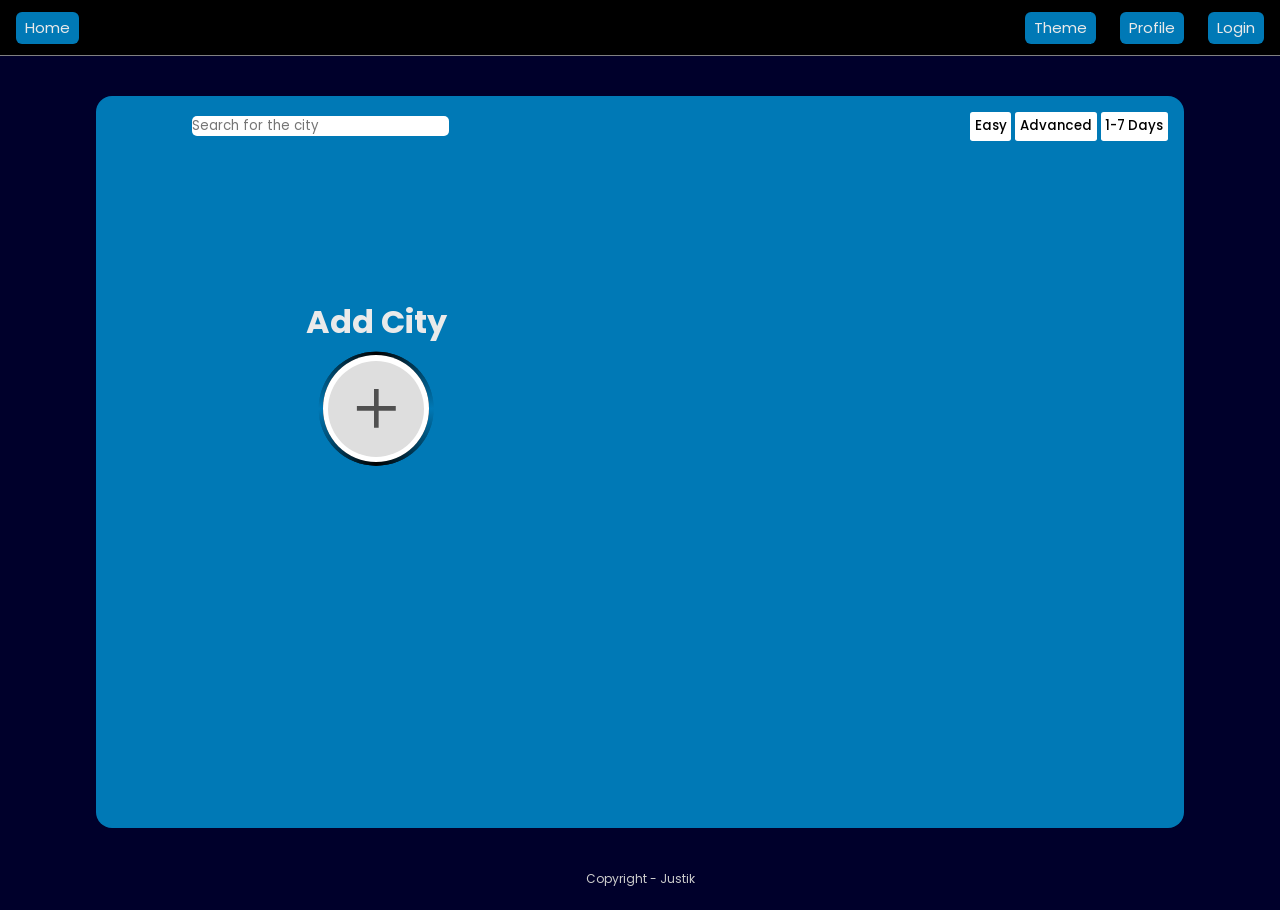
==== frontend/index.html @ 7a66afa0 "feat: Finished WebApp logic - style: Changed design of 1-7 days mode - refactor: Rename js related c" ====
<!DOCTYPE html>
<html lang="en">
<head>
    <meta charset="UTF-8">
    <meta name="viewport" content="width=device-width, initial-scale=1.0">
    <title>Home | Weather App</title>
    <link rel="icon" href="images/weather-icon.png">
    <link rel="stylesheet" href="style.css">
    <script src="app.js" defer></script>
    <script src="weather.js" defer></script>
</head>
<body class="light-theme">
    <header>
        <nav>
            <ul>
                <li class="home-li"><a href="index.html">Home</a></li>
                <div class="theme-change-block">
                    <ul class="theme-list">
                        <div class="theme" id="lightTheme"><span class="light-theme-span"></span></div>
                        <div class="theme" id="darkTheme"><span class="dark-theme-span"></span></div>
                        <div class="theme" id="blackOrangeTheme"><span class="black-orange-theme-span"></span></div>
                    </ul>
                    <li class="theme-li">Theme</li>
                </div>
                <li class="theme-li-2">Theme</li>
                <li><a href="profile.html">Profile</a></li>
                <li><a href="login.html">Login</a></li>
            </ul>
        </nav>
    </header>
    <main>
        <div class="weather-background">
            <div class="change-mode">
                <button class="change-mode-button" id="easy-mode-button">Easy</button>
                <button class="change-mode-button" id="advanced-mode-button">Advanced</button>
                <button class="change-mode-button" id="days-mode-button">1-7 Days</button>
            </div>
            <div class="search-bar">
                <input type="search" placeholder="Search for the city">
            </div>
            <div class="weather-project">
                <div class="weather" id="weather-1">
                    <h1 class="weather-h1 h1-1" id="h1-1"></h1>
                    <button class="btn add-btn btn-1"><svg xmlns="http://www.w3.org/2000/svg" height="40px" viewBox="0 -960 960 960" width="40px" fill="#434343"><path d="M446.67-446.67H200v-66.66h246.67V-760h66.66v246.67H760v66.66H513.33V-200h-66.66v-246.67Z"/></svg></button>
                    <div class="weather-details-1 wd-1">
                        <p class="current-time current-time-1"></p>
                        <div class="details">
                            <div class="temp-rn">
                                <p class="temp-rn-p temp-rn-p-1"></p>
                            </div>
                            <div class="more-info">
                                <p class="about-rn about-rn-1"></p>
                                <p class="about-feels about-feels-1"></p>
                            </div>
                        </div>
                    </div>
                    <div class="weather-details-2">
                        <div class="details-2-more">
                            <span><svg xmlns="http://www.w3.org/2000/svg" height="24px" viewBox="0 -960 960 960" width="24px" fill="#434343"><path d="M460-160q-50 0-85-35t-35-85h80q0 17 11.5 28.5T460-240q17 0 28.5-11.5T500-280q0-17-11.5-28.5T460-320H80v-80h380q50 0 85 35t35 85q0 50-35 85t-85 35ZM80-560v-80h540q26 0 43-17t17-43q0-26-17-43t-43-17q-26 0-43 17t-17 43h-80q0-59 40.5-99.5T620-840q59 0 99.5 40.5T760-700q0 59-40.5 99.5T620-560H80Zm660 320v-80q26 0 43-17t17-43q0-26-17-43t-43-17H80v-80h660q59 0 99.5 40.5T880-380q0 59-40.5 99.5T740-240Z"/></svg> Wind</span>
                            <p class="wind-1"></p>
                        </div>
                        <div class="details-2-more">
                            <span><svg xmlns="http://www.w3.org/2000/svg" height="24px" viewBox="0 -960 960 960" width="24px" fill="#434343"><path d="M480-100q-133 0-226.5-92T160-416q0-63 24.5-120.5T254-638l226-222 226 222q45 44 69.5 101.5T800-416q0 132-93.5 224T480-100Zm170-148.5Q720-317 720-416q0-47-18-89.5T650-580L480-748 310-580q-34 32-52 74.5T240-416q0 99 70 167.5T480-180q100 0 170-68.5Z"/></svg> Humidity</span>
                            <p class="humidity-1"></p>
                        </div>
                        <div class="details-2-more">
                            <span><svg xmlns="http://www.w3.org/2000/svg" height="24px" viewBox="0 -960 960 960" width="24px" fill="#434343"><path d="M607.5-372.5Q660-425 660-500t-52.5-127.5Q555-680 480-680t-127.5 52.5Q300-575 300-500t52.5 127.5Q405-320 480-320t127.5-52.5Zm-204-51Q372-455 372-500t31.5-76.5Q435-608 480-608t76.5 31.5Q588-545 588-500t-31.5 76.5Q525-392 480-392t-76.5-31.5ZM214-281.5Q94-363 40-500q54-137 174-218.5T480-800q146 0 266 81.5T920-500q-54 137-174 218.5T480-200q-146 0-266-81.5ZM480-500Zm207.5 160.5Q782-399 832-500q-50-101-144.5-160.5T480-720q-113 0-207.5 59.5T128-500q50 101 144.5 160.5T480-280q113 0 207.5-59.5Z"/></svg> Visibility</span>
                            <p class="visibility-1"></p>
                        </div>
                        <div class="details-2-more">
                            <span><svg xmlns="http://www.w3.org/2000/svg" height="24px" viewBox="0 -960 960 960" width="24px" fill="#434343"><path d="M160-400v-80h640v80H160Zm0-120v-80h640v80H160ZM440-80v-128l-64 64-56-56 160-160 160 160-56 56-64-62v126h-80Zm40-560L320-800l56-56 64 64v-128h80v128l64-64 56 56-160 160Z"/></svg> Pressure</span>
                            <p class="pressure-1"></p>
                        </div>
                        <div class="details-2-more">
                            <span><svg xmlns="http://www.w3.org/2000/svg" height="24px" viewBox="0 -960 960 960" width="24px" fill="#434343"><path d="M440-800v-120h80v120h-80Zm0 760v-120h80v120h-80Zm360-400v-80h120v80H800Zm-760 0v-80h120v80H40Zm708-252-56-56 70-72 58 58-72 70ZM198-140l-58-58 72-70 56 56-70 72Zm564 0-70-72 56-56 72 70-58 58ZM212-692l-72-70 58-58 70 72-56 56Zm98 382q-70-70-70-170t70-170q70-70 170-70t170 70q70 70 70 170t-70 170q-70 70-170 70t-170-70Zm283.5-56.5Q640-413 640-480t-46.5-113.5Q547-640 480-640t-113.5 46.5Q320-547 320-480t46.5 113.5Q413-320 480-320t113.5-46.5ZM480-480Z"/></svg> UV Index</span>
                            <p class="uv-1"></p>
                        </div>
                        <div class="details-2-more">
                            <span><svg xmlns="http://www.w3.org/2000/svg" height="24px" viewBox="0 -960 960 960" width="24px" fill="#434343"><path d="M480-100q-133 0-226.5-92T160-416q0-63 24.5-120.5T254-638l226-222 226 222q45 44 69.5 101.5T800-416q0 132-93.5 224T480-100Zm170-148.5Q720-317 720-416q0-47-18-89.5T650-580L480-748 310-580q-34 32-52 74.5T240-416q0 99 70 167.5T480-180q100 0 170-68.5Z"/></svg> Dew Point</span>
                            <p class="dp-1"></p>
                        </div>
                    </div>
                </div>
                <div class="weather" id="weather-2">
                    <h1 class="weather-h1 h1-2" id="h1-2"></h1>
                    <button class="btn add-btn btn-2"><svg xmlns="http://www.w3.org/2000/svg" height="40px" viewBox="0 -960 960 960" width="40px" fill="#434343"><path d="M446.67-446.67H200v-66.66h246.67V-760h66.66v246.67H760v66.66H513.33V-200h-66.66v-246.67Z"/></svg></button>
                    <div class="weather-details-1 wd-2">
                        <p class="current-time current-time-2"></p>
                        <div class="details">
                            <div class="temp-rn">
                                <p class="temp-rn-p temp-rn-p-2"></p>
                            </div>
                            <div class="more-info">
                                <p class="about-rn about-rn-2"></p>
                                <p class="about-feels about-feels-2"></p>
                            </div>
                        </div>
                    </div>
                    <div class="weather-details-2">
                        <div class="details-2-more">
                            <span><svg xmlns="http://www.w3.org/2000/svg" height="24px" viewBox="0 -960 960 960" width="24px" fill="#434343"><path d="M460-160q-50 0-85-35t-35-85h80q0 17 11.5 28.5T460-240q17 0 28.5-11.5T500-280q0-17-11.5-28.5T460-320H80v-80h380q50 0 85 35t35 85q0 50-35 85t-85 35ZM80-560v-80h540q26 0 43-17t17-43q0-26-17-43t-43-17q-26 0-43 17t-17 43h-80q0-59 40.5-99.5T620-840q59 0 99.5 40.5T760-700q0 59-40.5 99.5T620-560H80Zm660 320v-80q26 0 43-17t17-43q0-26-17-43t-43-17H80v-80h660q59 0 99.5 40.5T880-380q0 59-40.5 99.5T740-240Z"/></svg> Wind</span>
                            <p class="wind-2"></p>
                        </div>
                        <div class="details-2-more">
                            <span><svg xmlns="http://www.w3.org/2000/svg" height="24px" viewBox="0 -960 960 960" width="24px" fill="#434343"><path d="M480-100q-133 0-226.5-92T160-416q0-63 24.5-120.5T254-638l226-222 226 222q45 44 69.5 101.5T800-416q0 132-93.5 224T480-100Zm170-148.5Q720-317 720-416q0-47-18-89.5T650-580L480-748 310-580q-34 32-52 74.5T240-416q0 99 70 167.5T480-180q100 0 170-68.5Z"/></svg> Humidity</span>
                            <p class="humidity-2"></p>
                        </div>
                        <div class="details-2-more">
                            <span><svg xmlns="http://www.w3.org/2000/svg" height="24px" viewBox="0 -960 960 960" width="24px" fill="#434343"><path d="M607.5-372.5Q660-425 660-500t-52.5-127.5Q555-680 480-680t-127.5 52.5Q300-575 300-500t52.5 127.5Q405-320 480-320t127.5-52.5Zm-204-51Q372-455 372-500t31.5-76.5Q435-608 480-608t76.5 31.5Q588-545 588-500t-31.5 76.5Q525-392 480-392t-76.5-31.5ZM214-281.5Q94-363 40-500q54-137 174-218.5T480-800q146 0 266 81.5T920-500q-54 137-174 218.5T480-200q-146 0-266-81.5ZM480-500Zm207.5 160.5Q782-399 832-500q-50-101-144.5-160.5T480-720q-113 0-207.5 59.5T128-500q50 101 144.5 160.5T480-280q113 0 207.5-59.5Z"/></svg> Visibility</span>
                            <p class="visibility-2"></p>
                        </div>
                        <div class="details-2-more">
                            <span><svg xmlns="http://www.w3.org/2000/svg" height="24px" viewBox="0 -960 960 960" width="24px" fill="#434343"><path d="M160-400v-80h640v80H160Zm0-120v-80h640v80H160ZM440-80v-128l-64 64-56-56 160-160 160 160-56 56-64-62v126h-80Zm40-560L320-800l56-56 64 64v-128h80v128l64-64 56 56-160 160Z"/></svg> Pressure</span>
                            <p class="pressure-2"></p>
                        </div>
                        <div class="details-2-more">
                            <span><svg xmlns="http://www.w3.org/2000/svg" height="24px" viewBox="0 -960 960 960" width="24px" fill="#434343"><path d="M440-800v-120h80v120h-80Zm0 760v-120h80v120h-80Zm360-400v-80h120v80H800Zm-760 0v-80h120v80H40Zm708-252-56-56 70-72 58 58-72 70ZM198-140l-58-58 72-70 56 56-70 72Zm564 0-70-72 56-56 72 70-58 58ZM212-692l-72-70 58-58 70 72-56 56Zm98 382q-70-70-70-170t70-170q70-70 170-70t170 70q70 70 70 170t-70 170q-70 70-170 70t-170-70Zm283.5-56.5Q640-413 640-480t-46.5-113.5Q547-640 480-640t-113.5 46.5Q320-547 320-480t46.5 113.5Q413-320 480-320t113.5-46.5ZM480-480Z"/></svg> UV Index</span>
                            <p class="uv-2"></p>
                        </div>
                        <div class="details-2-more">
                            <span><svg xmlns="http://www.w3.org/2000/svg" height="24px" viewBox="0 -960 960 960" width="24px" fill="#434343"><path d="M480-100q-133 0-226.5-92T160-416q0-63 24.5-120.5T254-638l226-222 226 222q45 44 69.5 101.5T800-416q0 132-93.5 224T480-100Zm170-148.5Q720-317 720-416q0-47-18-89.5T650-580L480-748 310-580q-34 32-52 74.5T240-416q0 99 70 167.5T480-180q100 0 170-68.5Z"/></svg> Dew Point</span>
                            <p  class="dp-2"></p>
                        </div>
                    </div>
                </div>
                <div class="weather" id="weather-3">
                    <h1 class="weather-h1 h1-3" id="h1-3"></h1>
                    <button class="btn add-btn btn-3"><svg xmlns="http://www.w3.org/2000/svg" height="40px" viewBox="0 -960 960 960" width="40px" fill="#434343"><path d="M446.67-446.67H200v-66.66h246.67V-760h66.66v246.67H760v66.66H513.33V-200h-66.66v-246.67Z"/></svg></button>
                    <div class="weather-details-1 wd-3">
                        <p class="current-time current-time-3"></p>
                        <div class="details">
                            <div class="temp-rn">
                                <p class="temp-rn-p temp-rn-p-3"></p>
                            </div>
                            <div class="more-info">
                                <p class="about-rn about-rn-3"></p>
                                <p class="about-feels about-feels-3"></p>
                            </div>
                        </div>
                    </div>
                    <div class="weather-details-2">
                        <div class="details-2-more">
                            <span><svg xmlns="http://www.w3.org/2000/svg" height="24px" viewBox="0 -960 960 960" width="24px" fill="#434343"><path d="M460-160q-50 0-85-35t-35-85h80q0 17 11.5 28.5T460-240q17 0 28.5-11.5T500-280q0-17-11.5-28.5T460-320H80v-80h380q50 0 85 35t35 85q0 50-35 85t-85 35ZM80-560v-80h540q26 0 43-17t17-43q0-26-17-43t-43-17q-26 0-43 17t-17 43h-80q0-59 40.5-99.5T620-840q59 0 99.5 40.5T760-700q0 59-40.5 99.5T620-560H80Zm660 320v-80q26 0 43-17t17-43q0-26-17-43t-43-17H80v-80h660q59 0 99.5 40.5T880-380q0 59-40.5 99.5T740-240Z"/></svg> Wind</span>
                            <p class="wind-3"></p>
                        </div>
                        <div class="details-2-more">
                            <span><svg xmlns="http://www.w3.org/2000/svg" height="24px" viewBox="0 -960 960 960" width="24px" fill="#434343"><path d="M480-100q-133 0-226.5-92T160-416q0-63 24.5-120.5T254-638l226-222 226 222q45 44 69.5 101.5T800-416q0 132-93.5 224T480-100Zm170-148.5Q720-317 720-416q0-47-18-89.5T650-580L480-748 310-580q-34 32-52 74.5T240-416q0 99 70 167.5T480-180q100 0 170-68.5Z"/></svg> Humidity</span>
                            <p class="humidity-3"></p>
                        </div>
                        <div class="details-2-more">
                            <span><svg xmlns="http://www.w3.org/2000/svg" height="24px" viewBox="0 -960 960 960" width="24px" fill="#434343"><path d="M607.5-372.5Q660-425 660-500t-52.5-127.5Q555-680 480-680t-127.5 52.5Q300-575 300-500t52.5 127.5Q405-320 480-320t127.5-52.5Zm-204-51Q372-455 372-500t31.5-76.5Q435-608 480-608t76.5 31.5Q588-545 588-500t-31.5 76.5Q525-392 480-392t-76.5-31.5ZM214-281.5Q94-363 40-500q54-137 174-218.5T480-800q146 0 266 81.5T920-500q-54 137-174 218.5T480-200q-146 0-266-81.5ZM480-500Zm207.5 160.5Q782-399 832-500q-50-101-144.5-160.5T480-720q-113 0-207.5 59.5T128-500q50 101 144.5 160.5T480-280q113 0 207.5-59.5Z"/></svg> Visibility</span>
                            <p class="visibility-3"></p>
                        </div>
                        <div class="details-2-more">
                            <span><svg xmlns="http://www.w3.org/2000/svg" height="24px" viewBox="0 -960 960 960" width="24px" fill="#434343"><path d="M160-400v-80h640v80H160Zm0-120v-80h640v80H160ZM440-80v-128l-64 64-56-56 160-160 160 160-56 56-64-62v126h-80Zm40-560L320-800l56-56 64 64v-128h80v128l64-64 56 56-160 160Z"/></svg> Pressure</span>
                            <p class="pressure-3"></p>
                        </div>
                        <div class="details-2-more">
                            <span><svg xmlns="http://www.w3.org/2000/svg" height="24px" viewBox="0 -960 960 960" width="24px" fill="#434343"><path d="M440-800v-120h80v120h-80Zm0 760v-120h80v120h-80Zm360-400v-80h120v80H800Zm-760 0v-80h120v80H40Zm708-252-56-56 70-72 58 58-72 70ZM198-140l-58-58 72-70 56 56-70 72Zm564 0-70-72 56-56 72 70-58 58ZM212-692l-72-70 58-58 70 72-56 56Zm98 382q-70-70-70-170t70-170q70-70 170-70t170 70q70 70 70 170t-70 170q-70 70-170 70t-170-70Zm283.5-56.5Q640-413 640-480t-46.5-113.5Q547-640 480-640t-113.5 46.5Q320-547 320-480t46.5 113.5Q413-320 480-320t113.5-46.5ZM480-480Z"/></svg> UV Index</span>
                            <p class="uv-3"></p>
                        </div>
                        <div class="details-2-more">
                            <span><svg xmlns="http://www.w3.org/2000/svg" height="24px" viewBox="0 -960 960 960" width="24px" fill="#434343"><path d="M480-100q-133 0-226.5-92T160-416q0-63 24.5-120.5T254-638l226-222 226 222q45 44 69.5 101.5T800-416q0 132-93.5 224T480-100Zm170-148.5Q720-317 720-416q0-47-18-89.5T650-580L480-748 310-580q-34 32-52 74.5T240-416q0 99 70 167.5T480-180q100 0 170-68.5Z"/></svg> Dew Point</span>
                            <p class="dp-3"></p>
                        </div>
                    </div>
                </div>
                <div class="weather" id="weather-4">
                    <h1 class="weather-h1 h1-4" id="h1-4"></h1>
                    <button class="btn add-btn btn-4"><svg xmlns="http://www.w3.org/2000/svg" height="40px" viewBox="0 -960 960 960" width="40px" fill="#434343"><path d="M446.67-446.67H200v-66.66h246.67V-760h66.66v246.67H760v66.66H513.33V-200h-66.66v-246.67Z"/></svg></button>
                    <div class="weather-details-1 wd-4">
                        <p class="current-time current-time-4"></p>
                        <div class="details">
                            <div class="temp-rn">
                                <p class="temp-rn-p temp-rn-p-4"></p>
                            </div>
                            <div class="more-info">
                                <p class="about-rn about-rn-4"></p>
                                <p class="about-feels about-feels-4"></p>
                            </div>
                        </div>
                    </div>
                    <div class="weather-details-2">
                        <div class="details-2-more">
                            <span><svg xmlns="http://www.w3.org/2000/svg" height="24px" viewBox="0 -960 960 960" width="24px" fill="#434343"><path d="M460-160q-50 0-85-35t-35-85h80q0 17 11.5 28.5T460-240q17 0 28.5-11.5T500-280q0-17-11.5-28.5T460-320H80v-80h380q50 0 85 35t35 85q0 50-35 85t-85 35ZM80-560v-80h540q26 0 43-17t17-43q0-26-17-43t-43-17q-26 0-43 17t-17 43h-80q0-59 40.5-99.5T620-840q59 0 99.5 40.5T760-700q0 59-40.5 99.5T620-560H80Zm660 320v-80q26 0 43-17t17-43q0-26-17-43t-43-17H80v-80h660q59 0 99.5 40.5T880-380q0 59-40.5 99.5T740-240Z"/></svg> Wind</span>
                            <p class="wind-4"></p>
                        </div>
                        <div class="details-2-more">
                            <span><svg xmlns="http://www.w3.org/2000/svg" height="24px" viewBox="0 -960 960 960" width="24px" fill="#434343"><path d="M480-100q-133 0-226.5-92T160-416q0-63 24.5-120.5T254-638l226-222 226 222q45 44 69.5 101.5T800-416q0 132-93.5 224T480-100Zm170-148.5Q720-317 720-416q0-47-18-89.5T650-580L480-748 310-580q-34 32-52 74.5T240-416q0 99 70 167.5T480-180q100 0 170-68.5Z"/></svg> Humidity</span>
                            <p class="humidity-4"></p>
                        </div>
                        <div class="details-2-more">
                            <span><svg xmlns="http://www.w3.org/2000/svg" height="24px" viewBox="0 -960 960 960" width="24px" fill="#434343"><path d="M607.5-372.5Q660-425 660-500t-52.5-127.5Q555-680 480-680t-127.5 52.5Q300-575 300-500t52.5 127.5Q405-320 480-320t127.5-52.5Zm-204-51Q372-455 372-500t31.5-76.5Q435-608 480-608t76.5 31.5Q588-545 588-500t-31.5 76.5Q525-392 480-392t-76.5-31.5ZM214-281.5Q94-363 40-500q54-137 174-218.5T480-800q146 0 266 81.5T920-500q-54 137-174 218.5T480-200q-146 0-266-81.5ZM480-500Zm207.5 160.5Q782-399 832-500q-50-101-144.5-160.5T480-720q-113 0-207.5 59.5T128-500q50 101 144.5 160.5T480-280q113 0 207.5-59.5Z"/></svg> Visibility</span>
                            <p class="visibility-4"></p>
                        </div>
                        <div class="details-2-more">
                            <span><svg xmlns="http://www.w3.org/2000/svg" height="24px" viewBox="0 -960 960 960" width="24px" fill="#434343"><path d="M160-400v-80h640v80H160Zm0-120v-80h640v80H160ZM440-80v-128l-64 64-56-56 160-160 160 160-56 56-64-62v126h-80Zm40-560L320-800l56-56 64 64v-128h80v128l64-64 56 56-160 160Z"/></svg> Pressure</span>
                            <p class="pressure-4"></p>
                        </div>
                        <div class="details-2-more">
                            <span><svg xmlns="http://www.w3.org/2000/svg" height="24px" viewBox="0 -960 960 960" width="24px" fill="#434343"><path d="M440-800v-120h80v120h-80Zm0 760v-120h80v120h-80Zm360-400v-80h120v80H800Zm-760 0v-80h120v80H40Zm708-252-56-56 70-72 58 58-72 70ZM198-140l-58-58 72-70 56 56-70 72Zm564 0-70-72 56-56 72 70-58 58ZM212-692l-72-70 58-58 70 72-56 56Zm98 382q-70-70-70-170t70-170q70-70 170-70t170 70q70 70 70 170t-70 170q-70 70-170 70t-170-70Zm283.5-56.5Q640-413 640-480t-46.5-113.5Q547-640 480-640t-113.5 46.5Q320-547 320-480t46.5 113.5Q413-320 480-320t113.5-46.5ZM480-480Z"/></svg> UV Index</span>
                            <p class="uv-4"></p>
                        </div>
                        <div class="details-2-more">
                            <span><svg xmlns="http://www.w3.org/2000/svg" height="24px" viewBox="0 -960 960 960" width="24px" fill="#434343"><path d="M480-100q-133 0-226.5-92T160-416q0-63 24.5-120.5T254-638l226-222 226 222q45 44 69.5 101.5T800-416q0 132-93.5 224T480-100Zm170-148.5Q720-317 720-416q0-47-18-89.5T650-580L480-748 310-580q-34 32-52 74.5T240-416q0 99 70 167.5T480-180q100 0 170-68.5Z"/></svg> Dew Point</span>
                            <p class="dp-4"></p>
                        </div>
                    </div>
                </div>
                <div class="add-city-button-block">
                    <h1 class="add-city-button-h1">Add City</h1>
                    <button class="add-city-button">
                        <div class="first-cyrcle">
                            <div class="second-cyrcle">
                                <svg xmlns="http://www.w3.org/2000/svg" height="40px" viewBox="0 -960 960 960" width="40px" fill="#434343"><path d="M446.67-446.67H200v-66.66h246.67V-760h66.66v246.67H760v66.66H513.33V-200h-66.66v-246.67Z"/></svg>
                            </div>
                        </div>
                    </button>
                </div>
            </div>
            <div class="weather-project-2">
                <div class="full-weather-container hidden" id="weather-container-1">
                    <h1 class="weather-h1 h1-1">Default</h1>
                    <div class="weather-container">
                        <div class="weather-1">
                            <div class="weather-details-1 wd-1">
                                <p class="current-time current-time-1"></p>
                                <div class="details">
                                    <div class="temp-rn">
                                        <p class="temp-rn-p temp-rn-p-1"></p>
                                    </div>
                                    <div class="more-info">
                                        <p class="about-rn about-rn-1"></p>
                                        <p class="about-feels about-feels-1"></p>
                                    </div>
                                </div>
                            </div>
                            <div class="weather-details-2">
                                <div class="details-2-more">
                                    <span><svg xmlns="http://www.w3.org/2000/svg" height="24px" viewBox="0 -960 960 960" width="24px" fill="#434343"><path d="M460-160q-50 0-85-35t-35-85h80q0 17 11.5 28.5T460-240q17 0 28.5-11.5T500-280q0-17-11.5-28.5T460-320H80v-80h380q50 0 85 35t35 85q0 50-35 85t-85 35ZM80-560v-80h540q26 0 43-17t17-43q0-26-17-43t-43-17q-26 0-43 17t-17 43h-80q0-59 40.5-99.5T620-840q59 0 99.5 40.5T760-700q0 59-40.5 99.5T620-560H80Zm660 320v-80q26 0 43-17t17-43q0-26-17-43t-43-17H80v-80h660q59 0 99.5 40.5T880-380q0 59-40.5 99.5T740-240Z"/></svg> Wind</span>
                                    <p class="wind-1"></p>
                                </div>
                                <div class="details-2-more">
                                    <span><svg xmlns="http://www.w3.org/2000/svg" height="24px" viewBox="0 -960 960 960" width="24px" fill="#434343"><path d="M480-100q-133 0-226.5-92T160-416q0-63 24.5-120.5T254-638l226-222 226 222q45 44 69.5 101.5T800-416q0 132-93.5 224T480-100Zm170-148.5Q720-317 720-416q0-47-18-89.5T650-580L480-748 310-580q-34 32-52 74.5T240-416q0 99 70 167.5T480-180q100 0 170-68.5Z"/></svg> Humidity</span>
                                    <p class="humidity-1"></p>
                                </div>
                                <div class="details-2-more">
                                    <span><svg xmlns="http://www.w3.org/2000/svg" height="24px" viewBox="0 -960 960 960" width="24px" fill="#434343"><path d="M607.5-372.5Q660-425 660-500t-52.5-127.5Q555-680 480-680t-127.5 52.5Q300-575 300-500t52.5 127.5Q405-320 480-320t127.5-52.5Zm-204-51Q372-455 372-500t31.5-76.5Q435-608 480-608t76.5 31.5Q588-545 588-500t-31.5 76.5Q525-392 480-392t-76.5-31.5ZM214-281.5Q94-363 40-500q54-137 174-218.5T480-800q146 0 266 81.5T920-500q-54 137-174 218.5T480-200q-146 0-266-81.5ZM480-500Zm207.5 160.5Q782-399 832-500q-50-101-144.5-160.5T480-720q-113 0-207.5 59.5T128-500q50 101 144.5 160.5T480-280q113 0 207.5-59.5Z"/></svg> Visibility</span>
                                    <p class="visibility-1"></p>
                                </div>
                                <div class="details-2-more">
                                    <span><svg xmlns="http://www.w3.org/2000/svg" height="24px" viewBox="0 -960 960 960" width="24px" fill="#434343"><path d="M160-400v-80h640v80H160Zm0-120v-80h640v80H160ZM440-80v-128l-64 64-56-56 160-160 160 160-56 56-64-62v126h-80Zm40-560L320-800l56-56 64 64v-128h80v128l64-64 56 56-160 160Z"/></svg> Pressure</span>
                                    <p class="pressure-1"></p>
                                </div>
                                <div class="details-2-more">
                                    <span><svg xmlns="http://www.w3.org/2000/svg" height="24px" viewBox="0 -960 960 960" width="24px" fill="#434343"><path d="M440-800v-120h80v120h-80Zm0 760v-120h80v120h-80Zm360-400v-80h120v80H800Zm-760 0v-80h120v80H40Zm708-252-56-56 70-72 58 58-72 70ZM198-140l-58-58 72-70 56 56-70 72Zm564 0-70-72 56-56 72 70-58 58ZM212-692l-72-70 58-58 70 72-56 56Zm98 382q-70-70-70-170t70-170q70-70 170-70t170 70q70 70 70 170t-70 170q-70 70-170 70t-170-70Zm283.5-56.5Q640-413 640-480t-46.5-113.5Q547-640 480-640t-113.5 46.5Q320-547 320-480t46.5 113.5Q413-320 480-320t113.5-46.5ZM480-480Z"/></svg> UV Index</span>
                                    <p class="uv-1"></p>
                                </div>
                                <div class="details-2-more">
                                    <span><svg xmlns="http://www.w3.org/2000/svg" height="24px" viewBox="0 -960 960 960" width="24px" fill="#434343"><path d="M480-100q-133 0-226.5-92T160-416q0-63 24.5-120.5T254-638l226-222 226 222q45 44 69.5 101.5T800-416q0 132-93.5 224T480-100Zm170-148.5Q720-317 720-416q0-47-18-89.5T650-580L480-748 310-580q-34 32-52 74.5T240-416q0 99 70 167.5T480-180q100 0 170-68.5Z"/></svg> Dew Point</span>
                                    <p class="dp-1"></p>
                                </div>
                            </div>
                        </div>
                        <div class="weather-2">
                            <button class="btn add-btn btn-1"><svg xmlns="http://www.w3.org/2000/svg" height="40px" viewBox="0 -960 960 960" width="40px" fill="#434343"><path d="M446.67-446.67H200v-66.66h246.67V-760h66.66v246.67H760v66.66H513.33V-200h-66.66v-246.67Z"/></svg></button>
                            <h3>Hourly forecast</h3>
                            <div class="weather-img-container">
                                <img class="weather-img" src="images/Misha-cat2.jpg">
                            </div>
                            <div class="hourly-weather-container">
                                <div class="hourly-weather hour-1-1">
                                    <p class="hour-time"></p>
                                    <div class="svg-container"></div>
                                    <p class="chance-of-precipitation"></p>
                                    <p class="hourly-weather-deg"></p>
                                </div>
                                <div class="hourly-weather hour-2-1">
                                    <p class="hour-time"></p>
                                    <div class="svg-container"></div>
                                    <p class="chance-of-precipitation"></p>
                                    <p class="hourly-weather-deg"></p>
                                </div>
                                <div class="hourly-weather hour-3-1">
                                    <p class="hour-time"></p>
                                    <div class="svg-container"></div>
                                    <p class="chance-of-precipitation"></p>
                                    <p class="hourly-weather-deg"></p>
                                </div>
                                <div class="hourly-weather hour-4-1">
                                    <p class="hour-time"></p>
                                    <div class="svg-container"></div>
                                    <p class="chance-of-precipitation"></p>
                                    <p class="hourly-weather-deg"></p>
                                </div>
                                <div class="hourly-weather hour-5-1">
                                    <p class="hour-time"></p>
                                    <div class="svg-container"></div>
                                    <p class="chance-of-precipitation"></p>
                                    <p class="hourly-weather-deg"></p>
                                </div>
                                <div class="hourly-weather hour-6-1">
                                    <p class="hour-time"></p>
                                    <div class="svg-container"></div>
                                    <p class="chance-of-precipitation"></p>
                                    <p class="hourly-weather-deg"></p>
                                </div>
                                <div class="hourly-weather hour-7-1">
                                    <p class="hour-time"></p>
                                    <div class="svg-container"></div>
                                    <p class="chance-of-precipitation"></p>
                                    <p class="hourly-weather-deg"></p>
                                </div>
                                <div class="hourly-weather hour-8-1">
                                    <p class="hour-time"></p>
                                    <div class="svg-container"></div>
                                    <p class="chance-of-precipitation"></p>
                                    <p class="hourly-weather-deg"></p>
                                </div>
                                <div class="hourly-weather hour-9-1">
                                    <p class="hour-time"></p>
                                    <div class="svg-container"></div>
                                    <p class="chance-of-precipitation"></p>
                                    <p class="hourly-weather-deg"></p>
                                </div>
                                <div class="hourly-weather hour-10-1">
                                    <p class="hour-time"></p>
                                    <div class="svg-container"></div>
                                    <p class="chance-of-precipitation"></p>
                                    <p class="hourly-weather-deg"></p>
                                </div>
                                <div class="hourly-weather hour-11-1">
                                    <p class="hour-time"></p>
                                    <div class="svg-container"></div>
                                    <p class="chance-of-precipitation"></p>
                                    <p class="hourly-weather-deg"></p>
                                </div>
                                <div class="hourly-weather hour-12-1">
                                    <p class="hour-time"></p>
                                    <div class="svg-container"></div>
                                    <p class="chance-of-precipitation"></p>
                                    <p class="hourly-weather-deg"></p>
                                </div>
                                <div class="hourly-weather hour-13-1">
                                    <p class="hour-time"></p>
                                    <div class="svg-container"></div>
                                    <p class="chance-of-precipitation"></p>
                                    <p class="hourly-weather-deg"></p>
                                </div>
                                <div class="hourly-weather hour-14-1">
                                    <p class="hour-time"></p>
                                    <div class="svg-container"></div>
                                    <p class="chance-of-precipitation"></p>
                                    <p class="hourly-weather-deg"></p>
                                </div>
                                <div class="hourly-weather hour-15-1">
                                    <p class="hour-time"></p>
                                    <div class="svg-container"></div>
                                    <p class="chance-of-precipitation"></p>
                                    <p class="hourly-weather-deg"></p>
                                </div>
                                <div class="hourly-weather hour-16-1">
                                    <p class="hour-time"></p>
                                    <div class="svg-container"></div>
                                    <p class="chance-of-precipitation"></p>
                                    <p class="hourly-weather-deg"></p>
                                </div>
                                <div class="hourly-weather hour-17-1">
                                    <p class="hour-time"></p>
                                    <div class="svg-container"></div>
                                    <p class="chance-of-precipitation"></p>
                                    <p class="hourly-weather-deg"></p>
                                </div>
                                <div class="hourly-weather hour-18-1">
                                    <p class="hour-time"></p>
                                    <div class="svg-container"></div>
                                    <p class="chance-of-precipitation"></p>
                                    <p class="hourly-weather-deg"></p>
                                </div>
                                <div class="hourly-weather hour-19-1">
                                    <p class="hour-time"></p>
                                    <div class="svg-container"></div>
                                    <p class="chance-of-precipitation"></p>
                                    <p class="hourly-weather-deg"></p>
                                </div>
                                <div class="hourly-weather hour-20-1">
                                    <p class="hour-time"></p>
                                    <div class="svg-container"></div>
                                    <p class="chance-of-precipitation"></p>
                                    <p class="hourly-weather-deg"></p>
                                </div>
                                <div class="hourly-weather hour-21-1">
                                    <p class="hour-time"></p>
                                    <div class="svg-container"></div>
                                    <p class="chance-of-precipitation"></p>
                                    <p class="hourly-weather-deg"></p>
                                </div>
                                <div class="hourly-weather hour-22-1">
                                    <p class="hour-time"></p>
                                    <div class="svg-container"></div>
                                    <p class="chance-of-precipitation"></p>
                                    <p class="hourly-weather-deg"></p>
                                </div>
                                <div class="hourly-weather hour-23-1">
                                    <p class="hour-time"></p>
                                    <div class="svg-container"></div>
                                    <p class="chance-of-precipitation"></p>
                                    <p class="hourly-weather-deg"></p>
                                </div>
                                <div class="hourly-weather hour-24-1">
                                    <p class="hour-time"></p>
                                    <div class="svg-container"></div>
                                    <p class="chance-of-precipitation"></p>
                                    <p class="hourly-weather-deg"></p>
                                </div>
                            </div>
                        </div>
                    </div>
                    <div class="add-city-button-block-1">
                        <h1 class="add-city-button-h1">Add City</h1>
                        <button class="add-city-button">
                            <div class="first-cyrcle">
                                <div class="second-cyrcle">
                                    <svg xmlns="http://www.w3.org/2000/svg" height="40px" viewBox="0 -960 960 960" width="40px" fill="#434343"><path d="M446.67-446.67H200v-66.66h246.67V-760h66.66v246.67H760v66.66H513.33V-200h-66.66v-246.67Z"/></svg>
                                </div>
                            </div>
                        </button>
                    </div>
                </div>
                <div class="full-weather-container hidden" id="weather-container-2">
                    <h1 class="weather-h1 h1-2">Default</h1>
                    <div class="weather-container">
                        <div class="weather-1">
                            <div class="weather-details-1 wd-2">
                                <p class="current-time current-time-2"></p>
                                <div class="details">
                                    <div class="temp-rn">
                                        <p class="temp-rn-p temp-rn-p-2"></p>
                                    </div>
                                    <div class="more-info">
                                        <p class="about-rn about-rn-2"></p>
                                        <p class="about-feels about-feels-2"></p>
                                    </div>
                                </div>
                            </div>
                            <div class="weather-details-2">
                                <div class="details-2-more">
                                    <span><svg xmlns="http://www.w3.org/2000/svg" height="24px" viewBox="0 -960 960 960" width="24px" fill="#434343"><path d="M460-160q-50 0-85-35t-35-85h80q0 17 11.5 28.5T460-240q17 0 28.5-11.5T500-280q0-17-11.5-28.5T460-320H80v-80h380q50 0 85 35t35 85q0 50-35 85t-85 35ZM80-560v-80h540q26 0 43-17t17-43q0-26-17-43t-43-17q-26 0-43 17t-17 43h-80q0-59 40.5-99.5T620-840q59 0 99.5 40.5T760-700q0 59-40.5 99.5T620-560H80Zm660 320v-80q26 0 43-17t17-43q0-26-17-43t-43-17H80v-80h660q59 0 99.5 40.5T880-380q0 59-40.5 99.5T740-240Z"/></svg> Wind</span>
                                    <p class="wind-2"></p>
                                </div>
                                <div class="details-2-more">
                                    <span><svg xmlns="http://www.w3.org/2000/svg" height="24px" viewBox="0 -960 960 960" width="24px" fill="#434343"><path d="M480-100q-133 0-226.5-92T160-416q0-63 24.5-120.5T254-638l226-222 226 222q45 44 69.5 101.5T800-416q0 132-93.5 224T480-100Zm170-148.5Q720-317 720-416q0-47-18-89.5T650-580L480-748 310-580q-34 32-52 74.5T240-416q0 99 70 167.5T480-180q100 0 170-68.5Z"/></svg> Humidity</span>
                                    <p class="humidity-2"></p>
                                </div>
                                <div class="details-2-more">
                                    <span><svg xmlns="http://www.w3.org/2000/svg" height="24px" viewBox="0 -960 960 960" width="24px" fill="#434343"><path d="M607.5-372.5Q660-425 660-500t-52.5-127.5Q555-680 480-680t-127.5 52.5Q300-575 300-500t52.5 127.5Q405-320 480-320t127.5-52.5Zm-204-51Q372-455 372-500t31.5-76.5Q435-608 480-608t76.5 31.5Q588-545 588-500t-31.5 76.5Q525-392 480-392t-76.5-31.5ZM214-281.5Q94-363 40-500q54-137 174-218.5T480-800q146 0 266 81.5T920-500q-54 137-174 218.5T480-200q-146 0-266-81.5ZM480-500Zm207.5 160.5Q782-399 832-500q-50-101-144.5-160.5T480-720q-113 0-207.5 59.5T128-500q50 101 144.5 160.5T480-280q113 0 207.5-59.5Z"/></svg> Visibility</span>
                                    <p class="visibility-2"></p>
                                </div>
                                <div class="details-2-more">
                                    <span><svg xmlns="http://www.w3.org/2000/svg" height="24px" viewBox="0 -960 960 960" width="24px" fill="#434343"><path d="M160-400v-80h640v80H160Zm0-120v-80h640v80H160ZM440-80v-128l-64 64-56-56 160-160 160 160-56 56-64-62v126h-80Zm40-560L320-800l56-56 64 64v-128h80v128l64-64 56 56-160 160Z"/></svg> Pressure</span>
                                    <p class="pressure-2"></p>
                                </div>
                                <div class="details-2-more">
                                    <span><svg xmlns="http://www.w3.org/2000/svg" height="24px" viewBox="0 -960 960 960" width="24px" fill="#434343"><path d="M440-800v-120h80v120h-80Zm0 760v-120h80v120h-80Zm360-400v-80h120v80H800Zm-760 0v-80h120v80H40Zm708-252-56-56 70-72 58 58-72 70ZM198-140l-58-58 72-70 56 56-70 72Zm564 0-70-72 56-56 72 70-58 58ZM212-692l-72-70 58-58 70 72-56 56Zm98 382q-70-70-70-170t70-170q70-70 170-70t170 70q70 70 70 170t-70 170q-70 70-170 70t-170-70Zm283.5-56.5Q640-413 640-480t-46.5-113.5Q547-640 480-640t-113.5 46.5Q320-547 320-480t46.5 113.5Q413-320 480-320t113.5-46.5ZM480-480Z"/></svg> UV Index</span>
                                    <p class="uv-2"></p>
                                </div>
                                <div class="details-2-more">
                                    <span><svg xmlns="http://www.w3.org/2000/svg" height="24px" viewBox="0 -960 960 960" width="24px" fill="#434343"><path d="M480-100q-133 0-226.5-92T160-416q0-63 24.5-120.5T254-638l226-222 226 222q45 44 69.5 101.5T800-416q0 132-93.5 224T480-100Zm170-148.5Q720-317 720-416q0-47-18-89.5T650-580L480-748 310-580q-34 32-52 74.5T240-416q0 99 70 167.5T480-180q100 0 170-68.5Z"/></svg> Dew Point</span>
                                    <p class="dp-2"></p>
                                </div>
                            </div>
                        </div>
                        <div class="weather-2">
                            <button class="btn add-btn btn-2"><svg xmlns="http://www.w3.org/2000/svg" height="40px" viewBox="0 -960 960 960" width="40px" fill="#434343"><path d="M446.67-446.67H200v-66.66h246.67V-760h66.66v246.67H760v66.66H513.33V-200h-66.66v-246.67Z"/></svg></button>
                            <h3>Hourly forecast</h3>
                            <div class="weather-img-container">
                                <img class="weather-img" src="images/Misha-cat2.jpg">
                            </div>
                            <div class="hourly-weather-container">
                                <div class="hourly-weather hour-1-2">
                                    <p class="hour-time"></p>
                                    <div class="svg-container"></div>
                                    <p class="chance-of-precipitation"></p>
                                    <p class="hourly-weather-deg"></p>
                                </div>
                                <div class="hourly-weather hour-2-2">
                                    <p class="hour-time"></p>
                                    <div class="svg-container"></div>
                                    <p class="chance-of-precipitation"></p>
                                    <p class="hourly-weather-deg"></p>
                                </div>
                                <div class="hourly-weather hour-3-2">
                                    <p class="hour-time"></p>
                                    <div class="svg-container"></div>
                                    <p class="chance-of-precipitation"></p>
                                    <p class="hourly-weather-deg"></p>
                                </div>
                                <div class="hourly-weather hour-4-2">
                                    <p class="hour-time"></p>
                                    <div class="svg-container"></div>
                                    <p class="chance-of-precipitation"></p>
                                    <p class="hourly-weather-deg"></p>
                                </div>
                                <div class="hourly-weather hour-5-2">
                                    <p class="hour-time"></p>
                                    <div class="svg-container"></div>
                                    <p class="chance-of-precipitation"></p>
                                    <p class="hourly-weather-deg"></p>
                                </div>
                                <div class="hourly-weather hour-6-2">
                                    <p class="hour-time"></p>
                                    <div class="svg-container"></div>
                                    <p class="chance-of-precipitation"></p>
                                    <p class="hourly-weather-deg"></p>
                                </div>
                                <div class="hourly-weather hour-7-2">
                                    <p class="hour-time"></p>
                                    <div class="svg-container"></div>
                                    <p class="chance-of-precipitation"></p>
                                    <p class="hourly-weather-deg"></p>
                                </div>
                                <div class="hourly-weather hour-8-2">
                                    <p class="hour-time"></p>
                                    <div class="svg-container"></div>
                                    <p class="chance-of-precipitation"></p>
                                    <p class="hourly-weather-deg"></p>
                                </div>
                                <div class="hourly-weather hour-9-2">
                                    <p class="hour-time"></p>
                                    <div class="svg-container"></div>
                                    <p class="chance-of-precipitation"></p>
                                    <p class="hourly-weather-deg"></p>
                                </div>
                                <div class="hourly-weather hour-10-2">
                                    <p class="hour-time"></p>
                                    <div class="svg-container"></div>
                                    <p class="chance-of-precipitation"></p>
                                    <p class="hourly-weather-deg"></p>
                                </div>
                                <div class="hourly-weather hour-11-2">
                                    <p class="hour-time"></p>
                                    <div class="svg-container"></div>
                                    <p class="chance-of-precipitation"></p>
                                    <p class="hourly-weather-deg"></p>
                                </div>
                                <div class="hourly-weather hour-12-2">
                                    <p class="hour-time"></p>
                                    <div class="svg-container"></div>
                                    <p class="chance-of-precipitation"></p>
                                    <p class="hourly-weather-deg"></p>
                                </div>
                                <div class="hourly-weather hour-13-2">
                                    <p class="hour-time"></p>
                                    <div class="svg-container"></div>
                                    <p class="chance-of-precipitation"></p>
                                    <p class="hourly-weather-deg"></p>
                                </div>
                                <div class="hourly-weather hour-14-2">
                                    <p class="hour-time"></p>
                                    <div class="svg-container"></div>
                                    <p class="chance-of-precipitation"></p>
                                    <p class="hourly-weather-deg"></p>
                                </div>
                                <div class="hourly-weather hour-15-2">
                                    <p class="hour-time"></p>
                                    <div class="svg-container"></div>
                                    <p class="chance-of-precipitation"></p>
                                    <p class="hourly-weather-deg"></p>
                                </div>
                                <div class="hourly-weather hour-16-2">
                                    <p class="hour-time"></p>
                                    <div class="svg-container"></div>
                                    <p class="chance-of-precipitation"></p>
                                    <p class="hourly-weather-deg"></p>
                                </div>
                                <div class="hourly-weather hour-17-2">
                                    <p class="hour-time"></p>
                                    <div class="svg-container"></div>
                                    <p class="chance-of-precipitation"></p>
                                    <p class="hourly-weather-deg"></p>
                                </div>
                                <div class="hourly-weather hour-18-2">
                                    <p class="hour-time"></p>
                                    <div class="svg-container"></div>
                                    <p class="chance-of-precipitation"></p>
                                    <p class="hourly-weather-deg"></p>
                                </div>
                                <div class="hourly-weather hour-19-2">
                                    <p class="hour-time"></p>
                                    <div class="svg-container"></div>
                                    <p class="chance-of-precipitation"></p>
                                    <p class="hourly-weather-deg"></p>
                                </div>
                                <div class="hourly-weather hour-20-2">
                                    <p class="hour-time"></p>
                                    <div class="svg-container"></div>
                                    <p class="chance-of-precipitation"></p>
                                    <p class="hourly-weather-deg"></p>
                                </div>
                                <div class="hourly-weather hour-21-2">
                                    <p class="hour-time"></p>
                                    <div class="svg-container"></div>
                                    <p class="chance-of-precipitation"></p>
                                    <p class="hourly-weather-deg"></p>
                                </div>
                                <div class="hourly-weather hour-22-2">
                                    <p class="hour-time"></p>
                                    <div class="svg-container"></div>
                                    <p class="chance-of-precipitation"></p>
                                    <p class="hourly-weather-deg"></p>
                                </div>
                                <div class="hourly-weather hour-23-2">
                                    <p class="hour-time"></p>
                                    <div class="svg-container"></div>
                                    <p class="chance-of-precipitation"></p>
                                    <p class="hourly-weather-deg"></p>
                                </div>
                                <div class="hourly-weather hour-24-2">
                                    <p class="hour-time"></p>
                                    <div class="svg-container"></div>
                                    <p class="chance-of-precipitation"></p>
                                    <p class="hourly-weather-deg"></p>
                                </div>
                            </div>
                        </div>
                    </div>
                    <div class="add-city-button-block-1">
                        <h1 class="add-city-button-h1">Add City</h1>
                        <button class="add-city-button">
                            <div class="first-cyrcle">
                                <div class="second-cyrcle">
                                    <svg xmlns="http://www.w3.org/2000/svg" height="40px" viewBox="0 -960 960 960" width="40px" fill="#434343"><path d="M446.67-446.67H200v-66.66h246.67V-760h66.66v246.67H760v66.66H513.33V-200h-66.66v-246.67Z"/></svg>
                                </div>
                            </div>
                        </button>
                    </div>
                </div>
                <div class="full-weather-container hidden" id="weather-container-3">
                    <h1 class="weather-h1 h1-3">Default</h1>
                    <div class="weather-container">
                        <div class="weather-1">
                            <div class="weather-details-1 wd-3">
                                <p class="current-time current-time-3"></p>
                                <div class="details">
                                    <div class="temp-rn">
                                        <p class="temp-rn-p temp-rn-p-3"></p>
                                    </div>
                                    <div class="more-info">
                                        <p class="about-rn about-rn-3"></p>
                                        <p class="about-feels about-feels-3"></p>
                                    </div>
                                </div>
                            </div>
                            <div class="weather-details-2">
                                <div class="details-2-more">
                                    <span><svg xmlns="http://www.w3.org/2000/svg" height="24px" viewBox="0 -960 960 960" width="24px" fill="#434343"><path d="M460-160q-50 0-85-35t-35-85h80q0 17 11.5 28.5T460-240q17 0 28.5-11.5T500-280q0-17-11.5-28.5T460-320H80v-80h380q50 0 85 35t35 85q0 50-35 85t-85 35ZM80-560v-80h540q26 0 43-17t17-43q0-26-17-43t-43-17q-26 0-43 17t-17 43h-80q0-59 40.5-99.5T620-840q59 0 99.5 40.5T760-700q0 59-40.5 99.5T620-560H80Zm660 320v-80q26 0 43-17t17-43q0-26-17-43t-43-17H80v-80h660q59 0 99.5 40.5T880-380q0 59-40.5 99.5T740-240Z"/></svg> Wind</span>
                                    <p class="wind-3"></p>
                                </div>
                                <div class="details-2-more">
                                    <span><svg xmlns="http://www.w3.org/2000/svg" height="24px" viewBox="0 -960 960 960" width="24px" fill="#434343"><path d="M480-100q-133 0-226.5-92T160-416q0-63 24.5-120.5T254-638l226-222 226 222q45 44 69.5 101.5T800-416q0 132-93.5 224T480-100Zm170-148.5Q720-317 720-416q0-47-18-89.5T650-580L480-748 310-580q-34 32-52 74.5T240-416q0 99 70 167.5T480-180q100 0 170-68.5Z"/></svg> Humidity</span>
                                    <p class="humidity-3"></p>
                                </div>
                                <div class="details-2-more">
                                    <span><svg xmlns="http://www.w3.org/2000/svg" height="24px" viewBox="0 -960 960 960" width="24px" fill="#434343"><path d="M607.5-372.5Q660-425 660-500t-52.5-127.5Q555-680 480-680t-127.5 52.5Q300-575 300-500t52.5 127.5Q405-320 480-320t127.5-52.5Zm-204-51Q372-455 372-500t31.5-76.5Q435-608 480-608t76.5 31.5Q588-545 588-500t-31.5 76.5Q525-392 480-392t-76.5-31.5ZM214-281.5Q94-363 40-500q54-137 174-218.5T480-800q146 0 266 81.5T920-500q-54 137-174 218.5T480-200q-146 0-266-81.5ZM480-500Zm207.5 160.5Q782-399 832-500q-50-101-144.5-160.5T480-720q-113 0-207.5 59.5T128-500q50 101 144.5 160.5T480-280q113 0 207.5-59.5Z"/></svg> Visibility</span>
                                    <p class="visibility-3"></p>
                                </div>
                                <div class="details-2-more">
                                    <span><svg xmlns="http://www.w3.org/2000/svg" height="24px" viewBox="0 -960 960 960" width="24px" fill="#434343"><path d="M160-400v-80h640v80H160Zm0-120v-80h640v80H160ZM440-80v-128l-64 64-56-56 160-160 160 160-56 56-64-62v126h-80Zm40-560L320-800l56-56 64 64v-128h80v128l64-64 56 56-160 160Z"/></svg> Pressure</span>
                                    <p class="pressure-3"></p>
                                </div>
                                <div class="details-2-more">
                                    <span><svg xmlns="http://www.w3.org/2000/svg" height="24px" viewBox="0 -960 960 960" width="24px" fill="#434343"><path d="M440-800v-120h80v120h-80Zm0 760v-120h80v120h-80Zm360-400v-80h120v80H800Zm-760 0v-80h120v80H40Zm708-252-56-56 70-72 58 58-72 70ZM198-140l-58-58 72-70 56 56-70 72Zm564 0-70-72 56-56 72 70-58 58ZM212-692l-72-70 58-58 70 72-56 56Zm98 382q-70-70-70-170t70-170q70-70 170-70t170 70q70 70 70 170t-70 170q-70 70-170 70t-170-70Zm283.5-56.5Q640-413 640-480t-46.5-113.5Q547-640 480-640t-113.5 46.5Q320-547 320-480t46.5 113.5Q413-320 480-320t113.5-46.5ZM480-480Z"/></svg> UV Index</span>
                                    <p class="uv-3"></p>
                                </div>
                                <div class="details-2-more">
                                    <span><svg xmlns="http://www.w3.org/2000/svg" height="24px" viewBox="0 -960 960 960" width="24px" fill="#434343"><path d="M480-100q-133 0-226.5-92T160-416q0-63 24.5-120.5T254-638l226-222 226 222q45 44 69.5 101.5T800-416q0 132-93.5 224T480-100Zm170-148.5Q720-317 720-416q0-47-18-89.5T650-580L480-748 310-580q-34 32-52 74.5T240-416q0 99 70 167.5T480-180q100 0 170-68.5Z"/></svg> Dew Point</span>
                                    <p class="dp-3"></p>
                                </div>
                            </div>
                        </div>
                        <div class="weather-2">
                            <button class="btn add-btn btn-3"><svg xmlns="http://www.w3.org/2000/svg" height="40px" viewBox="0 -960 960 960" width="40px" fill="#434343"><path d="M446.67-446.67H200v-66.66h246.67V-760h66.66v246.67H760v66.66H513.33V-200h-66.66v-246.67Z"/></svg></button>
                            <h3>Hourly forecast</h3>
                            <div class="weather-img-container">
                                <img class="weather-img" src="images/Misha-cat2.jpg">
                            </div>
                            <div class="hourly-weather-container">
                                <div class="hourly-weather hour-1-3">
                                    <p class="hour-time"></p>
                                    <div class="svg-container"></div>
                                    <p class="chance-of-precipitation"></p>
                                    <p class="hourly-weather-deg"></p>
                                </div>
                                <div class="hourly-weather hour-2-3">
                                    <p class="hour-time"></p>
                                    <div class="svg-container"></div>
                                    <p class="chance-of-precipitation"></p>
                                    <p class="hourly-weather-deg"></p>
                                </div>
                                <div class="hourly-weather hour-3-3">
                                    <p class="hour-time"></p>
                                    <div class="svg-container"></div>
                                    <p class="chance-of-precipitation"></p>
                                    <p class="hourly-weather-deg"></p>
                                </div>
                                <div class="hourly-weather hour-4-3">
                                    <p class="hour-time"></p>
                                    <div class="svg-container"></div>
                                    <p class="chance-of-precipitation"></p>
                                    <p class="hourly-weather-deg"></p>
                                </div>
                                <div class="hourly-weather hour-5-3">
                                    <p class="hour-time"></p>
                                    <div class="svg-container"></div>
                                    <p class="chance-of-precipitation"></p>
                                    <p class="hourly-weather-deg"></p>
                                </div>
                                <div class="hourly-weather hour-6-3">
                                    <p class="hour-time"></p>
                                    <div class="svg-container"></div>
                                    <p class="chance-of-precipitation"></p>
                                    <p class="hourly-weather-deg"></p>
                                </div>
                                <div class="hourly-weather hour-7-3">
                                    <p class="hour-time"></p>
                                    <div class="svg-container"></div>
                                    <p class="chance-of-precipitation"></p>
                                    <p class="hourly-weather-deg"></p>
                                </div>
                                <div class="hourly-weather hour-8-3">
                                    <p class="hour-time"></p>
                                    <div class="svg-container"></div>
                                    <p class="chance-of-precipitation"></p>
                                    <p class="hourly-weather-deg"></p>
                                </div>
                                <div class="hourly-weather hour-9-3">
                                    <p class="hour-time"></p>
                                    <div class="svg-container"></div>
                                    <p class="chance-of-precipitation"></p>
                                    <p class="hourly-weather-deg"></p>
                                </div>
                                <div class="hourly-weather hour-10-3">
                                    <p class="hour-time"></p>
                                    <div class="svg-container"></div>
                                    <p class="chance-of-precipitation"></p>
                                    <p class="hourly-weather-deg"></p>
                                </div>
                                <div class="hourly-weather hour-11-3">
                                    <p class="hour-time"></p>
                                    <div class="svg-container"></div>
                                    <p class="chance-of-precipitation"></p>
                                    <p class="hourly-weather-deg"></p>
                                </div>
                                <div class="hourly-weather hour-12-3">
                                    <p class="hour-time"></p>
                                    <div class="svg-container"></div>
                                    <p class="chance-of-precipitation"></p>
                                    <p class="hourly-weather-deg"></p>
                                </div>
                                <div class="hourly-weather hour-13-3">
                                    <p class="hour-time"></p>
                                    <div class="svg-container"></div>
                                    <p class="chance-of-precipitation"></p>
                                    <p class="hourly-weather-deg"></p>
                                </div>
                                <div class="hourly-weather hour-14-3">
                                    <p class="hour-time"></p>
                                    <div class="svg-container"></div>
                                    <p class="chance-of-precipitation"></p>
                                    <p class="hourly-weather-deg"></p>
                                </div>
                                <div class="hourly-weather hour-15-3">
                                    <p class="hour-time"></p>
                                    <div class="svg-container"></div>
                                    <p class="chance-of-precipitation"></p>
                                    <p class="hourly-weather-deg"></p>
                                </div>
                                <div class="hourly-weather hour-16-3">
                                    <p class="hour-time"></p>
                                    <div class="svg-container"></div>
                                    <p class="chance-of-precipitation"></p>
                                    <p class="hourly-weather-deg"></p>
                                </div>
                                <div class="hourly-weather hour-17-3">
                                    <p class="hour-time"></p>
                                    <div class="svg-container"></div>
                                    <p class="chance-of-precipitation"></p>
                                    <p class="hourly-weather-deg"></p>
                                </div>
                                <div class="hourly-weather hour-18-3">
                                    <p class="hour-time"></p>
                                    <div class="svg-container"></div>
                                    <p class="chance-of-precipitation"></p>
                                    <p class="hourly-weather-deg"></p>
                                </div>
                                <div class="hourly-weather hour-19-3">
                                    <p class="hour-time"></p>
                                    <div class="svg-container"></div>
                                    <p class="chance-of-precipitation"></p>
                                    <p class="hourly-weather-deg"></p>
                                </div>
                                <div class="hourly-weather hour-20-3">
                                    <p class="hour-time"></p>
                                    <div class="svg-container"></div>
                                    <p class="chance-of-precipitation"></p>
                                    <p class="hourly-weather-deg"></p>
                                </div>
                                <div class="hourly-weather hour-21-3">
                                    <p class="hour-time"></p>
                                    <div class="svg-container"></div>
                                    <p class="chance-of-precipitation"></p>
                                    <p class="hourly-weather-deg"></p>
                                </div>
                                <div class="hourly-weather hour-22-3">
                                    <p class="hour-time"></p>
                                    <div class="svg-container"></div>
                                    <p class="chance-of-precipitation"></p>
                                    <p class="hourly-weather-deg"></p>
                                </div>
                                <div class="hourly-weather hour-23-3">
                                    <p class="hour-time"></p>
                                    <div class="svg-container"></div>
                                    <p class="chance-of-precipitation"></p>
                                    <p class="hourly-weather-deg"></p>
                                </div>
                                <div class="hourly-weather hour-24-3">
                                    <p class="hour-time"></p>
                                    <div class="svg-container"></div>
                                    <p class="chance-of-precipitation"></p>
                                    <p class="hourly-weather-deg"></p>
                                </div>
                            </div>
                        </div>
                    </div>
                    <div class="add-city-button-block-1">
                        <h1 class="add-city-button-h1">Add City</h1>
                        <button class="add-city-button">
                            <div class="first-cyrcle">
                                <div class="second-cyrcle">
                                    <svg xmlns="http://www.w3.org/2000/svg" height="40px" viewBox="0 -960 960 960" width="40px" fill="#434343"><path d="M446.67-446.67H200v-66.66h246.67V-760h66.66v246.67H760v66.66H513.33V-200h-66.66v-246.67Z"/></svg>
                                </div>
                            </div>
                        </button>
                    </div>
                </div>
                <div class="full-weather-container hidden" id="weather-container-4">
                    <h1 class="weather-h1 h1-4">Default</h1>
                    <div class="weather-container">
                        <div class="weather-1">
                            <div class="weather-details-1 wd-4">
                                <p class="current-time current-time-4"></p>
                                <div class="details">
                                    <div class="temp-rn">
                                        <p class="temp-rn-p temp-rn-p-4"></p>
                                    </div>
                                    <div class="more-info">
                                        <p class="about-rn about-rn-4"></p>
                                        <p class="about-feels about-feels-4"></p>
                                    </div>
                                </div>
                            </div>
                            <div class="weather-details-2">
                                <div class="details-2-more">
                                    <span><svg xmlns="http://www.w3.org/2000/svg" height="24px" viewBox="0 -960 960 960" width="24px" fill="#434343"><path d="M460-160q-50 0-85-35t-35-85h80q0 17 11.5 28.5T460-240q17 0 28.5-11.5T500-280q0-17-11.5-28.5T460-320H80v-80h380q50 0 85 35t35 85q0 50-35 85t-85 35ZM80-560v-80h540q26 0 43-17t17-43q0-26-17-43t-43-17q-26 0-43 17t-17 43h-80q0-59 40.5-99.5T620-840q59 0 99.5 40.5T760-700q0 59-40.5 99.5T620-560H80Zm660 320v-80q26 0 43-17t17-43q0-26-17-43t-43-17H80v-80h660q59 0 99.5 40.5T880-380q0 59-40.5 99.5T740-240Z"/></svg> Wind</span>
                                    <p class="wind-4"></p>
                                </div>
                                <div class="details-2-more">
                                    <span><svg xmlns="http://www.w3.org/2000/svg" height="24px" viewBox="0 -960 960 960" width="24px" fill="#434343"><path d="M480-100q-133 0-226.5-92T160-416q0-63 24.5-120.5T254-638l226-222 226 222q45 44 69.5 101.5T800-416q0 132-93.5 224T480-100Zm170-148.5Q720-317 720-416q0-47-18-89.5T650-580L480-748 310-580q-34 32-52 74.5T240-416q0 99 70 167.5T480-180q100 0 170-68.5Z"/></svg> Humidity</span>
                                    <p class="humidity-4"></p>
                                </div>
                                <div class="details-2-more">
                                    <span><svg xmlns="http://www.w3.org/2000/svg" height="24px" viewBox="0 -960 960 960" width="24px" fill="#434343"><path d="M607.5-372.5Q660-425 660-500t-52.5-127.5Q555-680 480-680t-127.5 52.5Q300-575 300-500t52.5 127.5Q405-320 480-320t127.5-52.5Zm-204-51Q372-455 372-500t31.5-76.5Q435-608 480-608t76.5 31.5Q588-545 588-500t-31.5 76.5Q525-392 480-392t-76.5-31.5ZM214-281.5Q94-363 40-500q54-137 174-218.5T480-800q146 0 266 81.5T920-500q-54 137-174 218.5T480-200q-146 0-266-81.5ZM480-500Zm207.5 160.5Q782-399 832-500q-50-101-144.5-160.5T480-720q-113 0-207.5 59.5T128-500q50 101 144.5 160.5T480-280q113 0 207.5-59.5Z"/></svg> Visibility</span>
                                    <p class="visibility-4"></p>
                                </div>
                                <div class="details-2-more">
                                    <span><svg xmlns="http://www.w3.org/2000/svg" height="24px" viewBox="0 -960 960 960" width="24px" fill="#434343"><path d="M160-400v-80h640v80H160Zm0-120v-80h640v80H160ZM440-80v-128l-64 64-56-56 160-160 160 160-56 56-64-62v126h-80Zm40-560L320-800l56-56 64 64v-128h80v128l64-64 56 56-160 160Z"/></svg> Pressure</span>
                                    <p class="pressure-4"></p>
                                </div>
                                <div class="details-2-more">
                                    <span><svg xmlns="http://www.w3.org/2000/svg" height="24px" viewBox="0 -960 960 960" width="24px" fill="#434343"><path d="M440-800v-120h80v120h-80Zm0 760v-120h80v120h-80Zm360-400v-80h120v80H800Zm-760 0v-80h120v80H40Zm708-252-56-56 70-72 58 58-72 70ZM198-140l-58-58 72-70 56 56-70 72Zm564 0-70-72 56-56 72 70-58 58ZM212-692l-72-70 58-58 70 72-56 56Zm98 382q-70-70-70-170t70-170q70-70 170-70t170 70q70 70 70 170t-70 170q-70 70-170 70t-170-70Zm283.5-56.5Q640-413 640-480t-46.5-113.5Q547-640 480-640t-113.5 46.5Q320-547 320-480t46.5 113.5Q413-320 480-320t113.5-46.5ZM480-480Z"/></svg> UV Index</span>
                                    <p class="uv-4"></p>
                                </div>
                                <div class="details-2-more">
                                    <span><svg xmlns="http://www.w3.org/2000/svg" height="24px" viewBox="0 -960 960 960" width="24px" fill="#434343"><path d="M480-100q-133 0-226.5-92T160-416q0-63 24.5-120.5T254-638l226-222 226 222q45 44 69.5 101.5T800-416q0 132-93.5 224T480-100Zm170-148.5Q720-317 720-416q0-47-18-89.5T650-580L480-748 310-580q-34 32-52 74.5T240-416q0 99 70 167.5T480-180q100 0 170-68.5Z"/></svg> Dew Point</span>
                                    <p class="dp-4"></p>
                                </div>
                            </div>
                        </div>
                        <div class="weather-2">
                            <button class="btn add-btn btn-4"><svg xmlns="http://www.w3.org/2000/svg" height="40px" viewBox="0 -960 960 960" width="40px" fill="#434343"><path d="M446.67-446.67H200v-66.66h246.67V-760h66.66v246.67H760v66.66H513.33V-200h-66.66v-246.67Z"/></svg></button>
                            <h3>Hourly forecast</h3>
                            <div class="weather-img-container">
                                <img class="weather-img" src="images/Misha-cat2.jpg">
                            </div>
                            <div class="hourly-weather-container">
                                <div class="hourly-weather hour-1-4">
                                    <p class="hour-time"></p>
                                    <div class="svg-container"></div>
                                    <p class="chance-of-precipitation"></p>
                                    <p class="hourly-weather-deg"></p>
                                </div>
                                <div class="hourly-weather hour-2-4">
                                    <p class="hour-time"></p>
                                    <div class="svg-container"></div>
                                    <p class="chance-of-precipitation"></p>
                                    <p class="hourly-weather-deg"></p>
                                </div>
                                <div class="hourly-weather hour-3-4">
                                    <p class="hour-time"></p>
                                    <div class="svg-container"></div>
                                    <p class="chance-of-precipitation"></p>
                                    <p class="hourly-weather-deg"></p>
                                </div>
                                <div class="hourly-weather hour-4-4">
                                    <p class="hour-time"></p>
                                    <div class="svg-container"></div>
                                    <p class="chance-of-precipitation"></p>
                                    <p class="hourly-weather-deg"></p>
                                </div>
                                <div class="hourly-weather hour-5-4">
                                    <p class="hour-time"></p>
                                    <div class="svg-container"></div>
                                    <p class="chance-of-precipitation"></p>
                                    <p class="hourly-weather-deg"></p>
                                </div>
                                <div class="hourly-weather hour-6-4">
                                    <p class="hour-time"></p>
                                    <div class="svg-container"></div>
                                    <p class="chance-of-precipitation"></p>
                                    <p class="hourly-weather-deg"></p>
                                </div>
                                <div class="hourly-weather hour-7-4">
                                    <p class="hour-time"></p>
                                    <div class="svg-container"></div>
                                    <p class="chance-of-precipitation"></p>
                                    <p class="hourly-weather-deg"></p>
                                </div>
                                <div class="hourly-weather hour-8-4">
                                    <p class="hour-time"></p>
                                    <div class="svg-container"></div>
                                    <p class="chance-of-precipitation"></p>
                                    <p class="hourly-weather-deg"></p>
                                </div>
                                <div class="hourly-weather hour-9-4">
                                    <p class="hour-time"></p>
                                    <div class="svg-container"></div>
                                    <p class="chance-of-precipitation"></p>
                                    <p class="hourly-weather-deg"></p>
                                </div>
                                <div class="hourly-weather hour-10-4">
                                    <p class="hour-time"></p>
                                    <div class="svg-container"></div>
                                    <p class="chance-of-precipitation"></p>
                                    <p class="hourly-weather-deg"></p>
                                </div>
                                <div class="hourly-weather hour-11-4">
                                    <p class="hour-time"></p>
                                    <div class="svg-container"></div>
                                    <p class="chance-of-precipitation"></p>
                                    <p class="hourly-weather-deg"></p>
                                </div>
                                <div class="hourly-weather hour-12-4">
                                    <p class="hour-time"></p>
                                    <div class="svg-container"></div>
                                    <p class="chance-of-precipitation"></p>
                                    <p class="hourly-weather-deg"></p>
                                </div>
                                <div class="hourly-weather hour-13-4">
                                    <p class="hour-time"></p>
                                    <div class="svg-container"></div>
                                    <p class="chance-of-precipitation"></p>
                                    <p class="hourly-weather-deg"></p>
                                </div>
                                <div class="hourly-weather hour-14-4">
                                    <p class="hour-time"></p>
                                    <div class="svg-container"></div>
                                    <p class="chance-of-precipitation"></p>
                                    <p class="hourly-weather-deg"></p>
                                </div>
                                <div class="hourly-weather hour-15-4">
                                    <p class="hour-time"></p>
                                    <div class="svg-container"></div>
                                    <p class="chance-of-precipitation"></p>
                                    <p class="hourly-weather-deg"></p>
                                </div>
                                <div class="hourly-weather hour-16-4">
                                    <p class="hour-time"></p>
                                    <div class="svg-container"></div>
                                    <p class="chance-of-precipitation"></p>
                                    <p class="hourly-weather-deg"></p>
                                </div>
                                <div class="hourly-weather hour-17-4">
                                    <p class="hour-time"></p>
                                    <div class="svg-container"></div>
                                    <p class="chance-of-precipitation"></p>
                                    <p class="hourly-weather-deg"></p>
                                </div>
                                <div class="hourly-weather hour-18-4">
                                    <p class="hour-time"></p>
                                    <div class="svg-container"></div>
                                    <p class="chance-of-precipitation"></p>
                                    <p class="hourly-weather-deg"></p>
                                </div>
                                <div class="hourly-weather hour-19-4">
                                    <p class="hour-time"></p>
                                    <div class="svg-container"></div>
                                    <p class="chance-of-precipitation"></p>
                                    <p class="hourly-weather-deg"></p>
                                </div>
                                <div class="hourly-weather hour-20-4">
                                    <p class="hour-time"></p>
                                    <div class="svg-container"></div>
                                    <p class="chance-of-precipitation"></p>
                                    <p class="hourly-weather-deg"></p>
                                </div>
                                <div class="hourly-weather hour-21-4">
                                    <p class="hour-time"></p>
                                    <div class="svg-container"></div>
                                    <p class="chance-of-precipitation"></p>
                                    <p class="hourly-weather-deg"></p>
                                </div>
                                <div class="hourly-weather hour-22-4">
                                    <p class="hour-time"></p>
                                    <div class="svg-container"></div>
                                    <p class="chance-of-precipitation"></p>
                                    <p class="hourly-weather-deg"></p>
                                </div>
                                <div class="hourly-weather hour-23-4">
                                    <p class="hour-time"></p>
                                    <div class="svg-container"></div>
                                    <p class="chance-of-precipitation"></p>
                                    <p class="hourly-weather-deg"></p>
                                </div>
                                <div class="hourly-weather hour-24-4">
                                    <p class="hour-time"></p>
                                    <div class="svg-container"></div>
                                    <p class="chance-of-precipitation"></p>
                                    <p class="hourly-weather-deg"></p>
                                </div>
                            </div>
                        </div>
                    </div>
                    <div class="add-city-button-block-1">
                        <h1 class="add-city-button-h1">Add City</h1>
                        <button class="add-city-button">
                            <div class="first-cyrcle">
                                <div class="second-cyrcle">
                                    <svg xmlns="http://www.w3.org/2000/svg" height="40px" viewBox="0 -960 960 960" width="40px" fill="#434343"><path d="M446.67-446.67H200v-66.66h246.67V-760h66.66v246.67H760v66.66H513.33V-200h-66.66v-246.67Z"/></svg>
                                </div>
                            </div>
                        </button>
                    </div>
                </div>
                <button class="right-arrow" id="w-arrow1"><svg xmlns="http://www.w3.org/2000/svg" height="24px" viewBox="0 -960 960 960" width="24px" fill="#434343"><path d="m560-240-56-58 142-142H160v-80h486L504-662l56-58 240 240-240 240Z"/></svg></button>
                <button class="left-arrow" id="w-arrow2"><svg xmlns="http://www.w3.org/2000/svg" height="24px" viewBox="0 -960 960 960" width="24px" fill="#434343"><path d="M400-240 160-480l240-240 56 58-142 142h486v80H314l142 142-56 58Z"/></svg></button>
            </div>
            <div class="weather-project-3">
                <div class="eight-days-weather hidden" id="daily-weather-1">
                    <h2 class="weather-h2 h2-1">Default</h2>
                    <div class="eight-days-weather-container">
                        <button class="btn add-btn btn-1"><svg xmlns="http://www.w3.org/2000/svg" height="40px" viewBox="0 -960 960 960" width="40px" fill="#434343"><path d="M446.67-446.67H200v-66.66h246.67V-760h66.66v246.67H760v66.66H513.33V-200h-66.66v-246.67Z"/></svg></button>
                        <div class="eight-days-weather-container-inner">
                            <div class="daily-weather day-1-1">
                                <p class="day-of-the-week"></p>
                                <p class="min-max-temp"></p>
                                <div class="svg-container-2"></div>
                            </div>
                            <div class="daily-weather day-2-1">
                                <p class="day-of-the-week"></p>
                                <p class="min-max-temp"></p>
                                <div class="svg-container-2"></div>
                            </div>
                            <div class="daily-weather day-3-1">
                                <p class="day-of-the-week"></p>
                                <p class="min-max-temp"></p>
                                <div class="svg-container-2"></div>
                            </div>
                            <div class="daily-weather day-4-1">
                                <p class="day-of-the-week"></p>
                                <p class="min-max-temp"></p>
                                <div class="svg-container-2"></div>
                            </div>
                            <div class="daily-weather day-5-1">
                                <p class="day-of-the-week"></p>
                                <p class="min-max-temp"></p>
                                <div class="svg-container-2"></div>
                            </div>
                            <div class="daily-weather day-6-1">
                                <p class="day-of-the-week"></p>
                                <p class="min-max-temp"></p>
                                <div class="svg-container-2"></div>
                            </div>
                            <div class="daily-weather day-7-1">
                                <p class="day-of-the-week"></p>
                                <p class="min-max-temp"></p>
                                <div class="svg-container-2"></div>
                            </div>
                            <div class="daily-weather day-8-1">
                                <p class="day-of-the-week"></p>
                                <p class="min-max-temp"></p>
                                <div class="svg-container-2"></div>
                            </div>
                        </div>
                    </div>
                    <div class="add-city-button-block-1">
                        <h1 class="add-city-button-h1">Add City</h1>
                        <button class="add-city-button">
                            <div class="first-cyrcle">
                                <div class="second-cyrcle">
                                    <svg xmlns="http://www.w3.org/2000/svg" height="40px" viewBox="0 -960 960 960" width="40px" fill="#434343"><path d="M446.67-446.67H200v-66.66h246.67V-760h66.66v246.67H760v66.66H513.33V-200h-66.66v-246.67Z"/></svg>
                                </div>
                            </div>
                        </button>
                    </div>
                </div>
                <div class="eight-days-weather hidden" id="daily-weather-2">
                    <h2 class="weather-h2 h2-2">Default</h2>
                    <div class="eight-days-weather-container">
                        <button class="btn add-btn btn-2"><svg xmlns="http://www.w3.org/2000/svg" height="40px" viewBox="0 -960 960 960" width="40px" fill="#434343"><path d="M446.67-446.67H200v-66.66h246.67V-760h66.66v246.67H760v66.66H513.33V-200h-66.66v-246.67Z"/></svg></button>
                        <div class="eight-days-weather-container-inner">
                            <div class="daily-weather day-1-2">
                                <p class="day-of-the-week"></p>
                                <p class="min-max-temp"></p>
                                <div class="svg-container-2"></div>
                            </div>
                            <div class="daily-weather day-2-2">
                                <p class="day-of-the-week"></p>
                                <p class="min-max-temp"></p>
                                <div class="svg-container-2"></div>
                            </div>
                            <div class="daily-weather day-3-2">
                                <p class="day-of-the-week"></p>
                                <p class="min-max-temp"></p>
                                <div class="svg-container-2"></div>
                            </div>
                            <div class="daily-weather day-4-2">
                                <p class="day-of-the-week"></p>
                                <p class="min-max-temp"></p>
                                <div class="svg-container-2"></div>
                            </div>
                            <div class="daily-weather day-5-2">
                                <p class="day-of-the-week"></p>
                                <p class="min-max-temp"></p>
                                <div class="svg-container-2"></div>
                            </div>
                            <div class="daily-weather day-6-2">
                                <p class="day-of-the-week"></p>
                                <p class="min-max-temp"></p>
                                <div class="svg-container-2"></div>
                            </div>
                            <div class="daily-weather day-7-2">
                                <p class="day-of-the-week"></p>
                                <p class="min-max-temp"></p>
                                <div class="svg-container-2"></div>
                            </div>
                            <div class="daily-weather day-8-2">
                                <p class="day-of-the-week"></p>
                                <p class="min-max-temp"></p>
                                <div class="svg-container-2"></div>
                            </div>
                        </div>
                    </div>
                    <div class="add-city-button-block-1">
                        <h1 class="add-city-button-h1">Add City</h1>
                        <button class="add-city-button">
                            <div class="first-cyrcle">
                                <div class="second-cyrcle">
                                    <svg xmlns="http://www.w3.org/2000/svg" height="40px" viewBox="0 -960 960 960" width="40px" fill="#434343"><path d="M446.67-446.67H200v-66.66h246.67V-760h66.66v246.67H760v66.66H513.33V-200h-66.66v-246.67Z"/></svg>
                                </div>
                            </div>
                        </button>
                    </div>
                </div>
                <div class="eight-days-weather hidden" id="daily-weather-3">
                    <h2 class="weather-h2 h2-3">Default</h2>
                    <div class="eight-days-weather-container">
                        <button class="btn add-btn btn-3"><svg xmlns="http://www.w3.org/2000/svg" height="40px" viewBox="0 -960 960 960" width="40px" fill="#434343"><path d="M446.67-446.67H200v-66.66h246.67V-760h66.66v246.67H760v66.66H513.33V-200h-66.66v-246.67Z"/></svg></button>
                        <div class="eight-days-weather-container-inner">
                            <div class="daily-weather day-1-3">
                                <p class="day-of-the-week"></p>
                                <p class="min-max-temp"></p>
                                <div class="svg-container-2"></div>
                            </div>
                            <div class="daily-weather day-2-3">
                                <p class="day-of-the-week"></p>
                                <p class="min-max-temp"></p>
                                <div class="svg-container-2"></div>
                            </div>
                            <div class="daily-weather day-3-3">
                                <p class="day-of-the-week"></p>
                                <p class="min-max-temp"></p>
                                <div class="svg-container-2"></div>
                            </div>
                            <div class="daily-weather day-4-3">
                                <p class="day-of-the-week"></p>
                                <p class="min-max-temp"></p>
                                <div class="svg-container-2"></div>
                            </div>
                            <div class="daily-weather day-5-3">
                                <p class="day-of-the-week"></p>
                                <p class="min-max-temp"></p>
                                <div class="svg-container-2"></div>
                            </div>
                            <div class="daily-weather day-6-3">
                                <p class="day-of-the-week"></p>
                                <p class="min-max-temp"></p>
                                <div class="svg-container-2"></div>
                            </div>
                            <div class="daily-weather day-7-3">
                                <p class="day-of-the-week"></p>
                                <p class="min-max-temp"></p>
                                <div class="svg-container-2"></div>
                            </div>
                            <div class="daily-weather day-8-3">
                                <p class="day-of-the-week"></p>
                                <p class="min-max-temp"></p>
                                <div class="svg-container-2"></div>
                            </div>
                        </div>
                    </div>
                    <div class="add-city-button-block-1">
                        <h1 class="add-city-button-h1">Add City</h1>
                        <button class="add-city-button">
                            <div class="first-cyrcle">
                                <div class="second-cyrcle">
                                    <svg xmlns="http://www.w3.org/2000/svg" height="40px" viewBox="0 -960 960 960" width="40px" fill="#434343"><path d="M446.67-446.67H200v-66.66h246.67V-760h66.66v246.67H760v66.66H513.33V-200h-66.66v-246.67Z"/></svg>
                                </div>
                            </div>
                        </button>
                    </div>
                </div>
                <div class="eight-days-weather hidden" id="daily-weather-4">
                    <h2 class="weather-h2 h2-4">Default</h2>
                    <div class="eight-days-weather-container">
                        <button class="btn add-btn btn-4"><svg xmlns="http://www.w3.org/2000/svg" height="40px" viewBox="0 -960 960 960" width="40px" fill="#434343"><path d="M446.67-446.67H200v-66.66h246.67V-760h66.66v246.67H760v66.66H513.33V-200h-66.66v-246.67Z"/></svg></button>
                        <div class="eight-days-weather-container-inner">
                            <div class="daily-weather day-1-4">
                                <p class="day-of-the-week"></p>
                                <p class="min-max-temp"></p>
                                <div class="svg-container-2"></div>
                            </div>
                            <div class="daily-weather day-2-4">
                                <p class="day-of-the-week"></p>
                                <p class="min-max-temp"></p>
                                <div class="svg-container-2"></div>
                            </div>
                            <div class="daily-weather day-3-4">
                                <p class="day-of-the-week"></p>
                                <p class="min-max-temp"></p>
                                <div class="svg-container-2"></div>
                            </div>
                            <div class="daily-weather day-4-4">
                                <p class="day-of-the-week"></p>
                                <p class="min-max-temp"></p>
                                <div class="svg-container-2"></div>
                            </div>
                            <div class="daily-weather day-5-4">
                                <p class="day-of-the-week"></p>
                                <p class="min-max-temp"></p>
                                <div class="svg-container-2"></div>
                            </div>
                            <div class="daily-weather day-6-4">
                                <p class="day-of-the-week"></p>
                                <p class="min-max-temp"></p>
                                <div class="svg-container-2"></div>
                            </div>
                            <div class="daily-weather day-7-4">
                                <p class="day-of-the-week"></p>
                                <p class="min-max-temp"></p>
                                <div class="svg-container-2"></div>
                            </div>
                            <div class="daily-weather day-8-4">
                                <p class="day-of-the-week"></p>
                                <p class="min-max-temp"></p>
                                <div class="svg-container-2"></div>
                            </div>
                        </div>
                    </div>
                    <div class="add-city-button-block-1">
                        <h1 class="add-city-button-h1">Add City</h1>
                        <button class="add-city-button">
                            <div class="first-cyrcle">
                                <div class="second-cyrcle">
                                    <svg xmlns="http://www.w3.org/2000/svg" height="40px" viewBox="0 -960 960 960" width="40px" fill="#434343"><path d="M446.67-446.67H200v-66.66h246.67V-760h66.66v246.67H760v66.66H513.33V-200h-66.66v-246.67Z"/></svg>
                                </div>
                            </div>
                        </button>
                    </div>
                </div>
                <button class="right-arrow" id="w-arrow3"><svg xmlns="http://www.w3.org/2000/svg" height="24px" viewBox="0 -960 960 960" width="24px" fill="#434343"><path d="m560-240-56-58 142-142H160v-80h486L504-662l56-58 240 240-240 240Z"/></svg></button>
                <button class="left-arrow" id="w-arrow4"><svg xmlns="http://www.w3.org/2000/svg" height="24px" viewBox="0 -960 960 960" width="24px" fill="#434343"><path d="M400-240 160-480l240-240 56 58-142 142h486v80H314l142 142-56 58Z"/></svg></button>
            </div>
        </div>
        <div class="custom-selector">
            <span class="light-theme-span" id="currentTheme"></span><svg xmlns="http://www.w3.org/2000/svg" height="40px" viewBox="0 -960 960 960" width="40px" fill="#434343"><path d="M480-360 280-559.33h400L480-360Z"/></svg>
            <ul>
                <li><span class="light-theme-span"></span></li>
                <li><span class="dark-theme-span"></span></li>
                <li><span class="black-orange-theme-span"></span></li>
            </ul>
        </div>
    </main>
    <footer>
        <p>Copyright - Justik</p>
    </footer>
</body>
</html>
---- frontend/style.css ----
@import url('https://fonts.googleapis.com/css2?family=Poppins:ital,wght@0,100;0,200;0,300;0,400;0,500;0,600;0,700;0,800;0,900;1,100;1,200;1,300;1,400;1,500;1,600;1,700;1,800;1,900&display=swap');

:root {
    --bg-color: rgb(0, 0, 43);
    --primary-color: rgb(0, 121, 182);
    --primary-color-2: rgb(0, 121, 182);
    --accent-color: rgb(0, 80, 119);
    --accent-color-2: rgb(0, 80, 119);
    --text-color: rgb(234, 234, 234);
    --basic-font: Poppins, "Segoe Ui", sans-serif;
    --container-color: #fff;
    --mini-container-color: #F8EDE1;
    --mini-container-text-color: #89817B;
    --mini-container-text-color-2: rgb(30, 92, 173);
    --border-color: #ccc;
    --border-color-2: #ccc;
    --button-text-color: black;
    --linear-1: rgb(0, 251, 255);
    --linear-2: rgb(0, 0, 43);
    --change-menu-bg-color: #fff;
    --button-bg-color: #FAFAFA;
    --button-bg-color-hover: rgb(156, 156, 156);
    --profile-username-color: #fff;
    --current-time: #fff;
    --scrollbar-color: #fff;
    --scrollbar-color-hover: #aaaaaa;
    --add-button: #fff;
    --add-button-2: rgb(222, 222, 222);
    --add-button-3: #505050;
    --add-button-4: rgb(194, 194, 194);
}

.light-theme {
    --bg-color: rgb(0, 0, 43);
    --primary-color: rgb(0, 121, 182);
    --primary-color-2: rgb(0, 121, 182);
    --accent-color: rgb(0, 80, 119);
    --accent-color-2: rgb(0, 80, 119);
    --text-color: rgb(234, 234, 234);
    --basic-font: Poppins, "Segoe Ui", sans-serif;
    --container-color: #fff;
    --mini-container-color: #F8EDE1;
    --mini-container-text-color: #89817B;
    --mini-container-text-color-2: rgb(30, 92, 173);
    --border-color: #ccc;
    --border-color-2: #ccc;
    --button-text-color: black;
    --linear-1: rgb(0, 251, 255);
    --linear-2: rgb(0, 0, 43);
    --change-menu-bg-color: #fff; 
    --button-bg-color: #FAFAFA;
    --button-bg-color-hover: rgb(156, 156, 156);
    --profile-username-color: #fff;
    --current-time: #fff;
    --scrollbar-color: #fff;
    --scrollbar-color-hover: #aaaaaa;
    --add-button: #fff;
    --add-button-2: rgb(222, 222, 222);
    --add-button-3: #505050;
    --add-button-4: rgb(194, 194, 194);
}

.dark-theme {
    --bg-color: rgb(0, 0, 0);
    --primary-color: rgb(59, 61, 62);
    --primary-color-2: rgb(49, 49, 49);
    --accent-color: rgb(44, 44, 44);
    --accent-color-2: rgb(27, 27, 27);
    --text-color: rgb(27, 27, 27);
    --basic-font: Poppins, "Segoe Ui", sans-serif;
    --container-color: #2c2c2c;
    --mini-container-color: #a0a0a0;
    --mini-container-text-color: #4e4e4e;
    --mini-container-text-color-2: rgb(30, 92, 173);
    --border-color: #717171;
    --border-color-2: #717171;
    --button-text-color: #ccc;
    --linear-1: rgb(142, 142, 142);
    --linear-2: rgb(0, 0, 0);
    --change-menu-bg-color: #ccc; 
    --button-bg-color: #b3b3b3;
    --button-bg-color-hover: rgb(112, 112, 112);
    --profile-username-color: #ccc;
    --current-time: rgb(71, 71, 71);
    --scrollbar-color: rgb(75, 75, 75);
    --scrollbar-color-hover: #292929;
    --add-button: #2c2c2c;
    --add-button-2: #1c1c1c;
    --add-button-3: #505050;
    --add-button-4: #0f0f0f;
}

.black-orange-theme {
    --bg-color: rgb(0, 0, 0);
    --primary-color: rgb(153, 69, 0);
    --primary-color-2: rgb(106, 48, 0);
    --accent-color: rgb(111, 50, 0);
    --accent-color-2: rgb(111, 50, 0);
    --text-color: rgb(27, 27, 27);
    --basic-font: Poppins, "Segoe Ui", sans-serif;
    --container-color: #2c2c2c;
    --mini-container-color: #a0a0a0;
    --mini-container-text-color: #4e4e4e;
    --mini-container-text-color-2: rgb(0, 100, 83);
    --border-color: #717171;
    --border-color-2: #494949;
    --button-text-color: #ccc;
    --linear-1: rgb(142, 142, 142);
    --linear-2: rgb(107, 52, 0);
    --change-menu-bg-color: #ffba79; 
    --button-bg-color: #b3b3b3;
    --button-bg-color-hover: rgb(112, 112, 112);
    --profile-username-color: #ccc;
    --current-time: rgb(71, 71, 71);
    --scrollbar-color: rgb(75, 75, 75);
    --scrollbar-color-hover: #292929;
    --add-button: #2c2c2c;
    --add-button-2: #1c1c1c;
    --add-button-3: #505050;
    --add-button-4: #0f0f0f;
}

@keyframes slideIn {
    0% {
        transform: translateX(-30%);
        opacity: 0.5;
    }
    100% {
        transform: translateX(0);
        opacity: 1;
    }
}

@keyframes slideInB {
    0% {
        transform: translateX(-10%);
        opacity: 0.5;
    }
    100% {
        transform: translateX(0);
        opacity: 1;
    }
}

@keyframes ReverseslideIn {
    0% {
        transform: translateX(10%);
        opacity: 0.5;
    }
    100% {
        transform: translateX(0);
        opacity: 1;
    }
}

@keyframes slideInNoOpacity {
    0% {
        transform: translateX(-10%);
        opacity: 0.5;
    }
    100% {
        transform: translateX(0);
        opacity: 0.8;
    }
}

@keyframes reverseSlideInNoOpacity {
    0% {
        transform: translateX(10%);
        opacity: 0.5;
    }
    100% {
        transform: translateX(0);
        opacity: 0.8;
    }
}


* {
    margin: 0;
    padding: 0;
    box-sizing: border-box;
    font-family: "Poppins", "Segoe Ui", sans-serif;
}

nav {
    display: flex;
    align-items: center;
    height: 3.5em;
    background: black;
    border-bottom: 1px solid grey;
}

nav ul {
    display: flex;
    justify-content: flex-end;
    margin-right: 1em;
    gap: 1.5em;
    list-style: none;
    width: 100%;
}

body {
    height: 100vh;
    display: grid;
    grid-template-rows: auto 1fr auto;
    align-items: center;
    background: var(--bg-color);
}

main {
    position: relative;
    top: 4.4vh;
    height: 100%;
    display: flex;
    justify-content: center;
}

footer {
    position: relative;
    bottom: 0;
}

footer p {
    position: relative;
    font-size: 12px;
    text-align: center;
    color: var(--border-color);
    margin-bottom: 1em;
}

nav li {
    width: fit-content;
    display: flex;
    background-color: var(--primary-color);
    border-radius: 6px;
}

nav li:hover {
    background-color: var(--accent-color);
}

.theme-li, .theme-li-2 {
    position: relative;
    padding: 0.3em 0.6em;
    font-size: 15px;
    text-decoration: none;
    color: var(--text-color);
    font-family: var(--basic-font);
    cursor: pointer;
}

.theme-li-2 {
    display: none;
}

.theme {
    position: relative;
    display: flex;
    align-self: center;
    width: 15px;
    height: 15px;
}

.theme span {
    opacity: 0;
    transition: opacity 0.5s;
}

.light-theme-span, .dark-theme-span, .black-orange-theme-span {
    position: absolute;
    left: 50%;
    transform: translateX(-50%);
    width: 15px;
    height: 15px;
    cursor: pointer;
}

.light-theme-span {
    background: linear-gradient(to bottom right, rgb(0, 121, 182) 55%, rgb(0, 0, 43));
}

.dark-theme-span {
    background: linear-gradient(to bottom right, #ccc, black);
}

.black-orange-theme-span {
    background: linear-gradient(to bottom right, orange, black);
}

.theme-list {
    display: flex;
    justify-content: flex-start;
    position: absolute;
    padding-left: 1em;
    margin-right: 0;
    height: 99%;
    width: 3em;
    right: 0;
    list-style: none;
    transition: width 1s;
}

.home-li {
    margin-left: 1em;
    margin-right: auto;
}

.custom-selector {
    display: none;
    align-items: center;
    border-radius: 6px;
    width: 2em;
    height: 1.85em;
    background: var(--change-menu-bg-color);
    position: fixed;
    right: 1em;
    top: 30%;
    cursor: pointer;
    opacity: 0.85;
}

.custom-selector > .light-theme-span, .custom-selector > .dark-theme-span, .custom-selector > .black-orange-theme-span {
    margin-left: -0.4em;
    width: 14px;
    height: 14px;
}

.custom-selector ul {
    display: flex;
    gap: 0.4em;
    border-radius: 6px;
    justify-content: center;
    flex-direction: column;
    list-style: none;
    position: absolute;
    background: #fff;
    width: 2em;
    height: 0em;
    top: 2.2em;
    transition: height 0.2s;
}

.custom-selector ul.ul-height {
    height: 5em;
}

.custom-selector ul li {
    display: none;
    position: relative;
    justify-content: center;
    width: 100%;
    height: 1em;
    transition: display 0.2s;
}

.custom-selector ul li.block {
    display: flex;
}

.custom-selector svg {
    width: 26px;
    height: 26px;
    margin-left: 0.8em;
    transition: transform 0.2s;
}

nav a {
    padding: 0.3em 0.6em;
    font-size: 15px;
    text-decoration: none;
    color: var(--text-color);
    font-family: var(--basic-font);
}

.theme-change-block {
    position: relative;
    display: flex;
    justify-content: flex-end;
    border-radius: 6px;
    width: 3em;
    background: linear-gradient(to right, var(--change-menu-bg-color) 90%, black 10%);
    transition: width 1s;
}

.theme-change-block:hover {
    width: 12em;
}

.theme-change-block:hover .theme-list {
    width: 12em;
}

.theme-change-block:hover .light-theme-span, .theme-change-block:hover .dark-theme-span, .theme-change-block:hover .black-orange-theme-span {
    opacity: 1;
    transition: opacity 0.8s cubic-bezier(0.31,-0.28, 0.41, 1.26);
}

.weather-background {
    position: relative;
    width: 85%;
    height: 90%;
    background: var(--primary-color);
    border-radius: 1em;
    display: flex;
    justify-content: center;
    align-items: center;
    z-index: 0;
}

.change-mode {
    position: absolute;
    top: 1em;
    right: 1em;
}

.weather-project-2 {
    width: 95%;
    display: none;
    justify-content: center;
    height: 27.5em;
    position: relative;
}

.weather-project-3 {
    width: 100%;
    display: none;
    flex-direction: column;
    gap: 1em 0;
}

.weather-project-3 h2 {
    color: var(--text-color);
    text-align: center;
}

.eight-days-weather-container, .daily-weather {
    position: relative;
    display: flex;
    flex-direction: row;
}

.eight-days-weather {
    position: relative;
    display: none;
    opacity: 0.8;
    width: 60vw;
    margin: 0 auto;
    z-index: 1;
}

.weather-h2 {
    position: relative;
    font-size: 1.8em;
    top: -0.1em;
    visibility: hidden;
}

.eight-days-weather-container {
    border: 2px solid var(--border-color-2);
    padding: 0.1em 1em 0.1em 1em;
    border-radius: 10px;
}

.eight-days-weather-container-inner {
    width: 100%;
    display: flex;
    gap: 2em;
    border-radius: 10px;
    padding: 0.7em 0 0.7em 0em;
    margin: 0 auto;
    overflow-x: auto;
}

.eight-days-weather-container-inner::-webkit-scrollbar {
    width: 90px;
    height: 7px;
}

.eight-days-weather-container-inner::-webkit-scrollbar-track {
    background: transparent;
    border-radius: 10px;
    margin: 0 1px;
}

.eight-days-weather-container-inner::-webkit-scrollbar-thumb {
    border-radius: 10px;
    background: var(--scrollbar-color);
}

.eight-days-weather-container-inner::-webkit-scrollbar-thumb:hover {
    background: var(--scrollbar-color-hover);
}

.daily-weather {
    background: var(--container-color);
    opacity: 0.95;
    padding: 0.5em;
    border-radius: 10px;
    display: flex;
    justify-content: space-between;
    align-items: center;
    flex: 0 0 auto;
    min-width: 10em;
}

.day-of-the-week {
    margin-right: 0.5em;
}

.svg-container-2 {
    display: flex;
    justify-content: center;
    align-items: center;
    width: 35px;
    height: 20px;
    margin-left: 0.5em;
}

.full-weather-container {
    display: none;
    position: relative;
    width: fit-content;
    opacity: 0.8;
    /* padding: 0 10%; */
    z-index: 1;
}

.full-weather-container:last-child {
    margin-bottom: 5em;
}

.weather-container {
    position: relative;
    top: 1.5em;
    display: grid;
    /* grid-template-columns: 300px 39em; */
    grid-template-columns: 300px minmax(0, 37em);
    grid-template-rows: auto 1fr;
    gap: 0 0.8em;
}

.weather-h1 {
    position: relative;
    top: 0.4em;
    text-align: center;
    color: var(--text-color);
}

[id*="weather-container-"] > .weather-h1 {
    visibility: hidden;
}

[id*="weather-container-"] > .weather-h1.visible {
    visibility: visible;
}

.weather, .weather-1 {
    position: relative;
    grid-row: 2;
    height: 22.3em;
    padding: 0.8em;
    outline: 4px solid var(--accent-color-2);
    gap: 0.2em;
    grid-template-rows: 63% 37%;
    background: var(--container-color);
    border-radius: 1em;
    align-items: center;
}

.weather {
    display: none;
    opacity: 0.8;
}

.weather-1 {
    display: grid;
    opacity: 1;
}

.add-city-button-block, .add-city-button-block-1 {
    position: relative;
    justify-items: center;
    grid-row: 2;
    top: -1em;
}

.add-city-button-block {
    display: grid;
}

.add-city-button-block-1 {
    display: none;
}

.weather-project-2 > .full-weather-container > .add-city-button-block-1 {
    top: 8em;
}

.add-city-button-h1 {
    position: relative;
    top: -0.3em;
    display: grid;
    align-self: end;
    color: var(--text-color);
}

.add-city-button {
    width: 8em;
    height: 8em;
    border-radius: 50%;
    border: 0;
    outline: 0;
    align-self: start;
    background-color: #000;
    display: grid;
    position: relative;
    cursor: pointer;
}

.self-center {
    align-self: center;
}

.first-cyrcle {
    width: 100%;
    height: 100%;
    border-radius: 50%;
    background-color: var(--add-button);
    display: grid;
    place-items: center;
}

.second-cyrcle {
    width: 90%;
    height: 90%;
    border-radius: 50%;
    background-color: var(--add-button-2);
    display: grid;
    place-items: center;
}

.second-cyrcle > svg {
    fill: var(--add-button-3);
    height: 5em;
    width: 5em;
    justify-self: center;
    align-self: center;
    transition: transform 0.4s ease;
}

.add-city-button:hover .second-cyrcle > svg {
    transform: rotate(90deg);
}

.add-city-button:hover .second-cyrcle {
    background-color: var(--add-button-4);
}

.btn {
    display: flex;
    justify-content: center;
    align-items: center;
    position: absolute;
    border-radius: 50%;
    padding: 0.1em;
    outline: 0;
    top: -0.9em;
    right: -0.9em;
    z-index: 1;
    cursor: pointer;
}

.btn:hover {
    opacity: 0.85;
}

.btn svg {
    width: 2em;
    height: 2em;
    background-color: white;
    border-radius: 50%;
    z-index: 2;
}

.remove-svg {
    fill: red;
}

@property --angle {
    syntax: "<angle>";
    initial-value: 0deg;
    inherits: false;
}

.opacity::after, .opacity::before, .btn::after, .btn::before, .add-city-button::after, .add-city-button::before {
    --angle: 0deg;
    content: "";
    position: absolute;
    height: 100%;
    width: 100%;
    top: 50%;
    left: 50%;
    translate: -50% -50%;
    z-index: -2;
    border-radius: 1em;
    animation: 3s spin linear infinite;
}

.opacity::after, .opacity::before, .btn::after, .btn::before {
    border-radius: 1em;
}

.add-city-button::after, .add-city-button::before {
    background: conic-gradient(from var(--angle), black, var(--primary-color-2), black, var(--primary-color-2), black);
    border-radius: 50%;
    padding: 4px;
    z-index: -1;
}

.weather::after, .weather::before {
    background: conic-gradient(from var(--angle), black, var(--primary-color), black, var(--primary-color), black);
    padding: 4px;
    z-index: -1;
}

.btn::after, .btn::before {
    background: conic-gradient(from var(--angle), rgb(14, 0, 76), var(--primary-color), rgb(14, 0, 76), var(--primary-color), rgb(14, 0, 76));
}

.btn::after, .btn::before {
    padding: 1px;
    z-index: 1;
}

@keyframes spin {
    from {
        --angle: 0deg;
    }
    to {
        --angle: 360deg;
    }
}

.weather::before {
    filter: blur(1.5rem);
    opacity: 0.5;
}

.weather h2 {
    display: flex;
    justify-content: center;
    font-size: 1.4em;
    padding: 0.5em 0;
}

.weather-details-1 {
    height: 100%;
    position: relative;
    display: grid;
    grid-template-rows: 3fr 1fr;
    border-radius: 0.5em;
    padding: 0.5em;
    background: url("images/white-bg.png");
    background-size: cover;
    background-position: center;
    background-repeat: no-repeat;
    transition: background-image 0.2s ease;
}

.svg-container {
    padding-top: 1em;
    display: flex;
    justify-content: center;
    align-items: center;
    width: 35px;
    height: 20px;
}

.details {
    position: relative;
    grid-row: 2 / 3;
}

.temp-rn {
    color: var(--container-color);
    position: absolute;
    bottom: 0;
}

.temp-rn-p {
    position: relative;
    top: 0.2em;
    font-size: 2.3em;
}

.about-rn {
    font-size: 15px;
    font-weight: 500;
}

.about-feels {
    font-size: 12px;
    font-weight: 500;
}

.current-time {
    color: var(--current-time);
    font-size: 11px;
    font-weight: 500;
    position: absolute;
    top: 1.8em;
    right: 1em;
}

.more-info {
    color: var(--container-color);
    position: absolute;
    right: 0;
    bottom: 0;
}

.weather-details-2 {
    display: grid;
    grid-template-columns: repeat(3, 1fr);
    gap: 0.2em;
}

.details-2-more {
    height: 3.5em;
    display: grid;
    justify-content: center;
    align-items: center;
    border-radius: 0.5em;
    background: var(--mini-container-color);
}

.details-2-more span {
    display: flex;
    align-items: center;
    font-size: 10.5px;
    color: var(--mini-container-text-color);
}

.details-2-more svg {
    width: 12px;
    margin-right: 0.25em;
    fill: var(--mini-container-text-color);
}

.details-2-more p {
    display: flex;
    margin-top: -2.8em;
    color: var(--mini-container-text-color-2);
    justify-content: center;
    font-size: 10px;
}

.weather-2 {
    grid-row: 2;
    position: relative;
    background: var(--container-color);
    height: 22.3em;
    display: grid;
    grid-template-rows: 1fr 4fr 3fr;
    padding: 0.8em;
    border-radius: 1em;
}

.weather-2::after, .weather-2::before {
    --angle: 0deg;
    content: "";
    position: absolute;
    height: 100%;
    width: 100%;
    background: conic-gradient(from var(--angle), black, var(--primary-color), black, var(--primary-color), black);
    top: 50%;
    left: 50%;
    translate: -50% -50%;
    z-index: -1;
    border-radius: 1em;
    padding: 4px;
    animation: 6s spin linear infinite;
}

.weather-2 h3 {
    font-weight: 600;
}

.weather-img {
    position: relative;
    border-radius: 0.5em;
    height: 100%;
    width: 100%;
    z-index: 1;
}

.weather-img-container {
    position: relative;
    height: 10em;
    padding: 3px;
    border-radius: 0.5em;
}

.hourly-weather-container {
    overflow-y: hidden;
    overflow-x: auto;
    display: flex;
    gap: 0.2em;
    scrollbar-width: thin;
    scrollbar-color: transparent transparent;
    transition: scrollbar-color 2s;
}

.hourly-weather-container:hover {
    scrollbar-color: #ccc transparent;
    transition: scrollbar-color 1s;
}

.hourly-weather {
    display: flex;
    flex-direction: column;
    justify-content: center;
    border-radius: 0.5em;
    align-items: center;
    background: var(--mini-container-color);
    height: 7em;
    padding: 0.8em;
}

.hourly-icon {
    position: relative;
    top: 10%;
    margin-right: 3px;
    width: 30px;
    height: 25px;
}

.hour-time {
    top: -5px;
    white-space: nowrap;
    font-size: 12px;
    font-weight: 500;
}

.chance-of-precipitation {
    position: relative;
    top: 13%;
    font-size: 13px;
    font-weight: 500;
}

.hourly-weather-deg {
    position: relative;
    top: 10%;
    font-size: 18px;
    font-weight: 500;
}

/* -------------BUTTONS---------------- */
.right-arrow, .left-arrow {
    position: absolute;
    cursor: pointer;
}

.right-arrow, .left-arrow {
    border: 0;
    outline: 0;
    width: 50px;
    height: 50px;
    border-radius: 0.5em;
}

.right-arrow, .left-arrow {
    display: flex;
    justify-content: center;
    align-items: center;
    background-color: var(--button-bg-color);
}

.right-arrow:hover, .left-arrow:hover {
    transition: 0.4s;
    background-color: var(--button-bg-color-hover);
}

.right-arrow::after, .left-arrow::after, .right-arrow::before, .left-arrow::before {
    --angle: 0deg;
    content: "";
    position: absolute;
    height: 100%;
    width: 100%;
    background: conic-gradient(from var(--angle), black, var(--primary-color), black, var(--primary-color), black);
    top: 50%;
    left: 50%;
    translate: -50% -50%;
    z-index: -1;
    border-radius: 0.5em;
    padding: 4px;
    animation: 6s spin linear infinite;
}

.right-arrow svg, .left-arrow svg {
    fill: rgb(0, 0, 43);
    width: 25px;
    height: 25px;
}

.right-arrow {
    top: 51%;
    right: 7.6%;
}

.left-arrow {
    top: 51%;
    left: 7.6%;
}

.weather-project {
    display: grid;
    position: relative;
    top: 1.5em;
    gap: 0 2em;
}

.search-bar {
    position: absolute;
    top: 1em;
    left: 6em;
}

.search-bar input {
    border-radius: 5px;
    outline: 0;
    border: 0;
}

.weather-project > .weather {
    width: 16em;
}

.weather > .weather-h1 {
    white-space: nowrap;
    top: -1.75em;
    right: 50%;
    transform: translateX(50%);
    position: absolute;
}

.change-mode-button {
    color: var(--button-text-color);
    background: var(--container-color);
    position: relative;
    border: 0;
    outline: 0;
    padding: 0.35em;
    border-radius: 0.2em;
    font-weight: 500;
    cursor: pointer;
    z-index: 1;
}

.change-mode-button:hover {
    background: linear-gradient(to bottom right, var(--linear-1), var(--linear-2));
}

.profile-main, .login-main {
    top: 2svh;
    flex-direction: column;
    align-items: center;
}

.login-main {
    padding: 1em;
}

.profile-img {
    position: absolute;
    width: 25em;
    height: 25em;
    border-radius: 50%;
    margin-top: -20vh;
}

.profile-username-input {
    position: relative;
    text-align: center;
    font-size: 1.5em;
    width: 10em;
    height: 2em;
    margin-top: 53vh;
}

.profile-username-input::placeholder {
    position: relative;
    top: -5%;
    font-size: 0.6em;
}

.profile-username {
    margin-top: 53vh;
    font-size: 3em;
    text-align: center;
    color: var(--profile-username-color);
}

.login-img {
    margin-top: -2em;
    width: 20em;
    height: 20em;
    border-radius: 25%
}

.login-main h2 {
    text-align: center;
    margin-top: 1em;
    color: var(--profile-username-color);
}

.block-container {
    width: 70%;
}

.opacity {
    opacity: 1;
    outline: 0;
}

.hidden {
    display: none;
}

.block {
    display: block;
}

.grid {
    display: grid;
}

.visible {
    visibility: visible;
}

.flex {
    display: flex;
}

.slideIn {
    animation: slideIn 1s ease-out;
}

.slideInB {
    animation: slideInB 0.8s ease-out;
}

.reverseSlideIn {
    animation: ReverseslideIn 0.8s ease-out;
}

.slideInNoOpacity {
    animation: slideInNoOpacity 0.8s ease-out;
}

.reverseSlideInNoOpacity {
    animation: reverseSlideInNoOpacity 0.8s ease-out;
}

.displaySlide {
    display: block;
}

.custom-selector ul.flex {
    display: flex;
}

.rotate-svg {
    transform: rotate(-180deg);
}

@media (max-width: 1350px) {
    body {
        min-height: 100%;
    }
    .weather-project {
        width: 100%;
        justify-content: center;
        grid-template-columns: repeat(2, 16em);
        grid-template-rows: repeat(2, 1fr);
        gap: 4em 25%;
        margin-top: 3em;
    }
    .weather-project > .weather {
        height: 15em;
    }
    .weather:nth-child(1), .weather > .weather-h1:nth-child(1) {
        grid-column-start: 1;
        grid-row-start: 1;
    }
    .weather:nth-child(2), .weather > .weather-h1:nth-child(2) {
        grid-column-start: 1;
        grid-row-start: 2;
    }
    .weather:nth-child(3), .weather > .weather-h1:nth-child(3) {
        grid-column-start: 2;
        grid-row-start: 1;
    }
    .weather:nth-child(4), .weather > .weather-h1:nth-child(4) {
        grid-column-start: 2;
        grid-row-start: 2;
    }
    .weather > .weather-h1 {
        font-size: 1.5em;
        margin-top: -0.4em;
    }
    .weather-project > .weather > .weather-details-2 > .details-2-more {
        height: 2.4em;
    }
    .weather-project > .weather > .weather-details-2 > .details-2-more span {
        font-size: 9px;
    }
    .weather-project > .weather > .weather-details-2 > .details-2-more p {
        font-size: 9px;
        margin-top: -1.8em;
    }
    /* .weather-project-2 > .full-weather-container > .weather-container {
        grid-template-columns: 300px 1fr;
    } */
    .right-arrow {
        top: 48%;
        right: 2.5%;
    }
    .left-arrow {
        top: 48%;
        left: 2.5%;
    }
    .add-city-button-block {
        grid-row: unset;
    }
}

@media (max-width: 1350px) and (max-height: 850px) {
    .weather-background {
        padding: 5em 0;
    }
}

@media (max-width: 1050px) {
    .weather-project {
        gap: 4em 10%;
    }
}

@media (max-width: 1000px) {
    .weather-project-2 > .full-weather-container > .weather-container {
        grid-template-columns: 230px 1fr;
    }
    .weather-project-2 > .full-weather-container > .weather-container > .weather {
        padding: 0.5em;
    }
}

@media (max-width: 950px) {
    .weather-project {
        width: 100%;
    }
    .right-arrow {
        right: 1.5%;
    }
    .left-arrow {
        left: 1.5%;
    }
}

@media (max-width: 810px) and (max-height: 850px) {
    .weather-background {
        padding: unset;
    }
}

@media (max-width: 810px) {
    main {
        height: unset;
    }
    .weather-project {
        height: 100%;
        justify-items: center;
        grid-template-columns: repeat(1, 1fr);
        grid-template-rows: repeat(4, 1fr);
        gap: 9em 0;
        padding: 15vh 0 10vh 0;
    }
    .weather-project > .weather {
        height: 22.3em;
    }
    .weather:nth-child(1), .weather > .weather-h1:nth-child(1) {
        grid-column-start: 1;
        grid-row-start: 1;
    }
    .weather:nth-child(2), .weather > .weather-h1:nth-child(2) {
        grid-column-start: 1;
        grid-row-start: 2;
    }
    .weather:nth-child(3), .weather > .weather-h1:nth-child(3) {
        grid-column-start: 1;
        grid-row-start: 3;
    }
    .weather:nth-child(4), .weather > .weather-h1:nth-child(4) {
        grid-column-start: 1;
        grid-row-start: 4;
    }
    .details-2-more, .weather-project > .weather > .weather-details-2 > .details-2-more {
        height: 3.5em;
    }
    .details-2-more span, .weather-project > .weather > .weather-details-2 > .details-2-more span {
        font-size: 10.5px;
    }
    .details-2-more p, .weather-project > .weather > .weather-details-2 > .details-2-more p {
        font-size: 10px;
        margin-top: -2.8em;
    }
    .weather-project-2 > .full-weather-container > .weather-container > .weather {
        padding: 0.8em;
    }
    .weather-project-2 {
        padding: 10em 2em;
    }
    .weather-project-2 > .full-weather-container > .weather-container {
        grid-template-rows: repeat(2, 1fr);
        grid-template-columns: 1fr;
    }
    .weather-project-2 > .full-weather-container > .weather-container > .weather {
        grid-row: 1;
    }
    .right-arrow {
        top: 87%;
        right: 40.5%;
    }
    .left-arrow {
        top: 87%;
        left: 40.5%;
    }
    .weather-background {
        margin-bottom: 5em;
    }
    .weather-project-3 {
        padding: 6em 0;
    }
}

@media (max-width: 690px) {
    .right-arrow {
        top: 87%;
        right: 35.5%;
    }
    .left-arrow {
        top: 87%;
        left: 35.5%;
    }
}

@media (max-width: 500px) {
    .theme-change-block {
        display: none;
    }
    .theme-li-2 {
        display: flex;
    }
    .custom-selector {
        display: flex;
    }
    .profile-img {
        width: 20em;
        height: 20em;
    }
    .profile-username {
        margin-top: 35vh;
    }
    .profile-username-input {
        margin-top: 35vh;
    }
    .login-main h2 {
        font-size: 1.4em;
    }
}

@media (max-width: 470px) {
    .weather-project-2 > .full-weather-container {
        padding: 0;
    }
    .right-arrow, .left-arrow {
        width: 40px;
        height: 40px;
    }
    .right-arrow {
        top: 7%;
        right: 61%;
    }
    .left-arrow {
        top: 7%;
        left: 15%;
    }
    .weather-project-2 {
        padding: 10em 1em 2em 1em;
    }
}

@media (max-width: 450px) {
    nav ul {
        justify-content: center;
        margin-right: 0;
    }
    .home-li {
        margin-left: 0;
        margin-right: unset;
    }
    .theme-change-block {
        margin-left: 1.5em;
    }
}

@media (max-width: 440px) {
    .right-arrow {
        right: 59.5%;
    }
    .left-arrow {
        left: 15%;
    }
}

@media (max-width: 405px) {
    .right-arrow {
        right: 57%;
    }
    .left-arrow {
        left: 15%;
    }
}

@media (max-width: 400px) {
    nav ul {
        gap: 1em;
    }
    .weather-project > .weather {
        width: 85%;
    }
    .profile-img {
        width: 15em;
        height: 15em;
    }
    .profile-username {
        margin-top: 25vh;
        font-size: 2.7em;
    }
    .profile-username-input {
        margin-top: 25vh;
    }
    .login-img {
        width: 16em;
        height: 16em;
    }
}

@media (max-width: 380px) {
    .right-arrow {
        right: 55.5%;
    }
    .left-arrow {
        left: 15.5%;
    }
}

@media (max-width: 355px) {
    .right-arrow {
        right: 53.1%;
    }
    .left-arrow {
        left: 15.1%;
    }
}

@media (max-width: 350px) {
    nav a {
        padding: 0.3em 0.5em;
    }
}

@media (min-height: 880px) {
    body {
        align-items: start;
    }
}

@media (min-height: 940px) {
    .profile-username, .profile-username-input {
        margin-top: 35vh;
    }
}
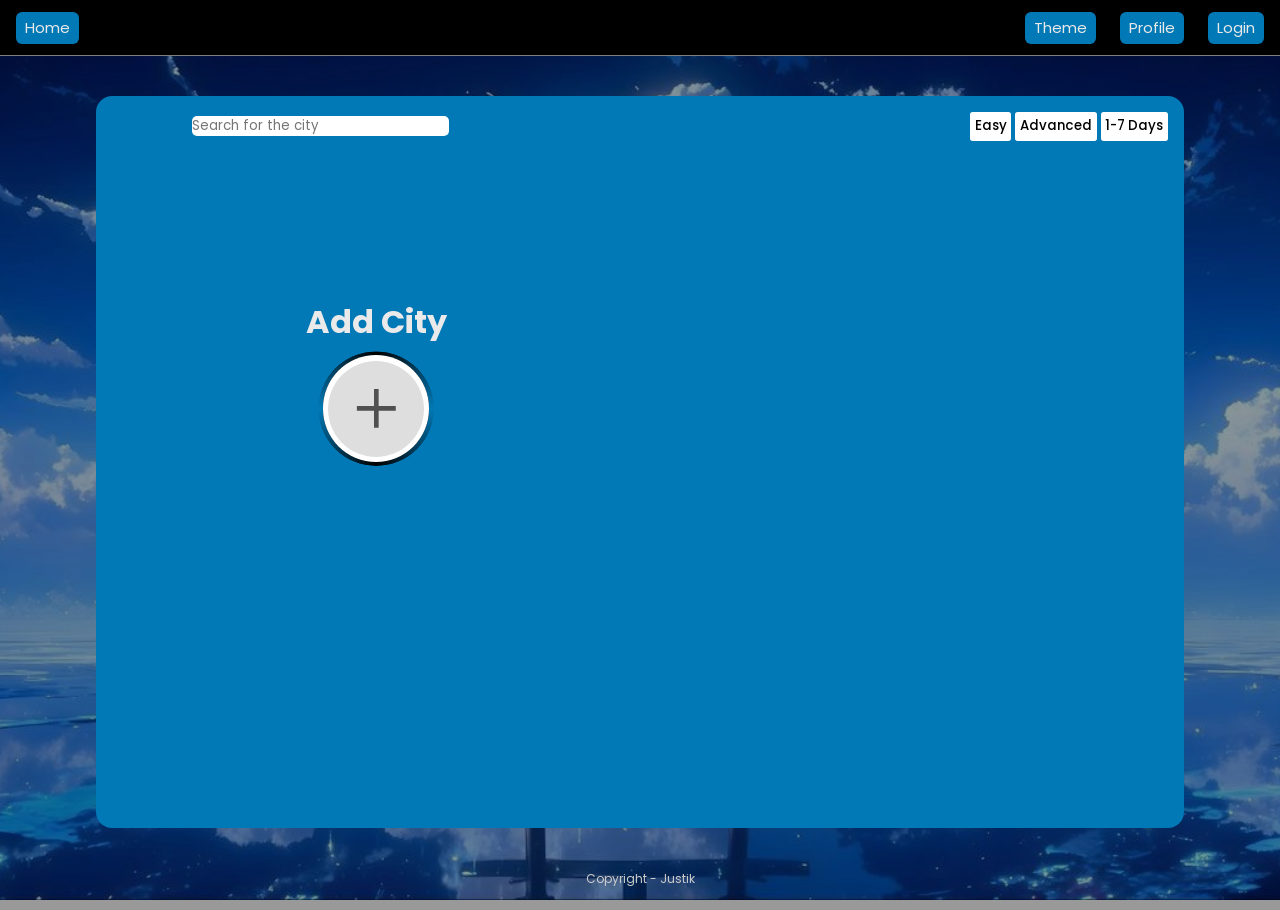
==== commit 1d5aa7a4: "before new adjustments" ====
--- a/frontend/index.html
+++ b/frontend/index.html
@@ -24,7 +24,7 @@
                 </div>
                 <li class="theme-li-2">Theme</li>
                 <li><a href="profile.html">Profile</a></li>
-                <li><a href="login.html">Login</a></li>
+                <li id="login-li"><a href="login.html">Login</a></li>
             </ul>
         </nav>
     </header>
--- a/frontend/style.css
+++ b/frontend/style.css
@@ -1,12 +1,16 @@
 @import url('https://fonts.googleapis.com/css2?family=Poppins:ital,wght@0,100;0,200;0,300;0,400;0,500;0,600;0,700;0,800;0,900;1,100;1,200;1,300;1,400;1,500;1,600;1,700;1,800;1,900&display=swap');
 
 :root {
+    --start-input-width: 2em;
+    --final-input-width: 9em;
     --bg-color: rgb(0, 0, 43);
     --primary-color: rgb(0, 121, 182);
     --primary-color-2: rgb(0, 121, 182);
+    --profile-img-outline: 4px solid white;
     --accent-color: rgb(0, 80, 119);
     --accent-color-2: rgb(0, 80, 119);
     --text-color: rgb(234, 234, 234);
+    --input-focus-color: rgb(0, 47, 70);
     --basic-font: Poppins, "Segoe Ui", sans-serif;
     --container-color: #fff;
     --mini-container-color: #F8EDE1;
@@ -34,9 +38,11 @@
     --bg-color: rgb(0, 0, 43);
     --primary-color: rgb(0, 121, 182);
     --primary-color-2: rgb(0, 121, 182);
+    --profile-img-outline: 4px solid white;
     --accent-color: rgb(0, 80, 119);
     --accent-color-2: rgb(0, 80, 119);
     --text-color: rgb(234, 234, 234);
+    --input-focus-color: rgb(0, 59, 89);
     --basic-font: Poppins, "Segoe Ui", sans-serif;
     --container-color: #fff;
     --mini-container-color: #F8EDE1;
@@ -64,9 +70,11 @@
     --bg-color: rgb(0, 0, 0);
     --primary-color: rgb(59, 61, 62);
     --primary-color-2: rgb(49, 49, 49);
+    --profile-img-outline: 0;
     --accent-color: rgb(44, 44, 44);
     --accent-color-2: rgb(27, 27, 27);
     --text-color: rgb(27, 27, 27);
+    --input-focus-color: rgb(66, 66, 66);
     --basic-font: Poppins, "Segoe Ui", sans-serif;
     --container-color: #2c2c2c;
     --mini-container-color: #a0a0a0;
@@ -94,9 +102,11 @@
     --bg-color: rgb(0, 0, 0);
     --primary-color: rgb(153, 69, 0);
     --primary-color-2: rgb(106, 48, 0);
+    --profile-img-outline: 0;
     --accent-color: rgb(111, 50, 0);
     --accent-color-2: rgb(111, 50, 0);
     --text-color: rgb(27, 27, 27);
+    --input-focus-color: rgb(84, 38, 0);
     --basic-font: Poppins, "Segoe Ui", sans-serif;
     --container-color: #2c2c2c;
     --mini-container-color: #a0a0a0;
@@ -175,6 +185,32 @@
     }
 }
 
+@keyframes input-animation {
+    0% {
+        width: var(--start-input-width);
+    }
+    100% {
+        width: var(--final-input-width);
+    }
+}
+
+@keyframes reverse-input-animation {
+    0% {
+        width: var(--final-input-width);
+    }
+    100% {
+        width: var(--start-input-width);
+    }
+}
+
+@keyframes auth-animation {
+    0% {
+        opacity: 0.6;
+    }
+    100% {
+        opacity: 1;
+    }
+}
 
 * {
     margin: 0;
@@ -205,7 +241,7 @@
     display: grid;
     grid-template-rows: auto 1fr auto;
     align-items: center;
-    background: var(--bg-color);
+    background: linear-gradient(rgba(0, 0, 0, 0.4), rgba(0, 0, 0, 0.4)), url("images/login-background.jpg") center / cover no-repeat fixed;
 }
 
 main {
@@ -795,6 +831,7 @@
 }
 
 .about-rn {
+    white-space: pre-line;
     font-size: 15px;
     font-weight: 500;
 }
@@ -1069,6 +1106,10 @@
     align-items: center;
 }
 
+.profile-main {
+    justify-content: center;
+}
+
 .login-main {
     padding: 1em;
 }
@@ -1078,16 +1119,85 @@
     width: 25em;
     height: 25em;
     border-radius: 50%;
-    margin-top: -20vh;
+    outline: 5px solid var(--accent-color);
+}
+
+.profile-img-wrapper {
+    position: relative;
+    width: 25em;
+    height: 25em;
+    border-radius: 50%;
+}
+
+.profile-img-wrapper::after, .profile-img-wrapper::before {
+    --angle: 0deg;
+    content: "";
+    position: absolute;
+    height: 100%;
+    width: 100%;
+    background: conic-gradient(from var(--angle), black, var(--primary-color), black, var(--primary-color), black);
+    top: 50%;
+    left: 50%;
+    translate: -50% -50%;
+    z-index: -1;
+    border-radius: 50%;
+    padding: 4px;
+    animation: 6s spin linear infinite;
+}
+
+#profileForm {
+    position: relative;
+    display: flex;
+    justify-content: center;
 }
 
 .profile-username-input {
     position: relative;
     text-align: center;
+    border: 0;
+    outline: 5px solid var(--accent-color);
+    border-radius: 0.3em;
+    appearance: none;
+    width: var(--final-input-width);
+    caret-color: var(--accent-color);
     font-size: 1.5em;
-    width: 10em;
     height: 2em;
-    margin-top: 53vh;
+    margin-top: 0.91em;
+    margin-bottom: 0.49em;
+}
+
+.error-message {
+    display: none;
+    position: absolute;
+    top: 5.4em;
+    text-align: center;
+    color: #ff4d4d;
+    font-size: 12px;
+    margin-top: 5px;
+}
+
+.profile-username-input:invalid ~ .error-message {
+    display: block;
+}
+
+.hide-caret {
+    caret-color: transparent;
+}
+
+.profile-username-input:focus {
+    outline: 5px solid var(--input-focus-color);
+}
+
+.input-animation {
+    animation: input-animation 1s cubic-bezier(0, 0.62, 0.66, 0.84);
+}
+
+.reverse-input-animation {
+    animation: reverse-input-animation 0.3s cubic-bezier(0.71, 0.04, 0.64, 0.82);
+}
+
+.reverse-input-animation-long-ver {
+    animation: reverse-input-animation 2s cubic-bezier(0.71, 0.04, 0.64, 0.82);
 }
 
 .profile-username-input::placeholder {
@@ -1097,7 +1207,7 @@
 }
 
 .profile-username {
-    margin-top: 53vh;
+    margin-top: 0.2em;
     font-size: 3em;
     text-align: center;
     color: var(--profile-username-color);
@@ -1114,6 +1224,334 @@
     text-align: center;
     margin-top: 1em;
     color: var(--profile-username-color);
+}
+
+.avatar-container {
+    width: 25em;
+    height: 25em;
+    position: relative;
+    display: flex;
+    justify-self: center;
+    margin-top: 1.5em;
+}
+
+.avatar-btn {
+    background: white;
+    width: 2.8em;
+    height: 2.8em;
+    position: absolute;
+    align-items: center;
+    justify-content: center;
+    border-radius: 50%;
+    padding: 0.5em;
+    opacity: 0;
+    display: flex;
+    cursor: pointer;
+    transition: opacity 0.3s ease-in, top 0.3s ease-in, right 0.3s ease-in;
+}
+
+.avatar-btn svg {
+    height: 3em;
+    width: 3em;
+}
+
+.custom-avatar-uploader {
+    top: 1.3em;
+    right: 4.5em;
+}
+
+.custom-avatar-remover {
+    width: 3.4em;
+    height: 3.4em;
+    outline: 0;
+    border: 0;
+    top: 0.45em;
+    right: 2em;
+}
+
+.custom-avatar-uploader:hover, .custom-avatar-remover:hover {
+    background: rgb(210, 210, 210);
+}
+
+.avatar-btn:active {
+    background: rgb(169, 169, 169);
+    opacity: 0.8;
+}
+
+.avatar-container:hover .avatar-btn {
+    opacity: 0.5;
+}
+
+.avatar-container:hover .avatar-btn.custom-avatar-uploader {
+    top: 1em;
+}
+
+.avatar-container:hover .avatar-btn.custom-avatar-remover {
+    top: 1.15em;
+}
+
+#avatarInput {
+    position: absolute;
+    display: none;
+}
+
+.save-btn {
+    width: 5em;
+    height: 3em;
+    padding: 0.1em 0.5em;
+    border-radius: 0.5em;
+    background: white;
+    outline: 3px solid white;
+    outline-offset: -3px;
+    border: 0;
+    margin-top: 1em;
+    margin-bottom: 2em;
+    cursor: pointer;
+}
+
+.save-btn-2 {
+    border-radius: 0.5em;
+}
+
+.save-btn:hover {
+    background: rgb(190, 190, 190);
+    transition: background 0.6s;
+}
+
+.save-btn span {
+    position: relative;
+    color: transparent;
+    font-size: 1.5em;
+    pointer-events: none;
+}
+
+.save-btn span::before,
+.save-btn span::after {
+    content: attr(data-letter);
+    position: absolute;
+    left: 0;
+    top: 0;
+    width: 100%;
+    height: 100%;
+}
+
+.save-btn span::before {
+    color: rgb(180, 180, 180);
+}
+
+.save-btn span::after {
+    color: black;
+    opacity: 0;
+    transition: transform 0.6s, opacity 0.6s;
+}
+
+.save-btn .s-char::after {
+    transform: translateX(-8px);
+}
+
+.save-btn .a-char::after {
+    transform: translateY(-8px);
+}
+
+.save-btn .v-char::after {
+    transform: translateY(8px);
+}
+
+.save-btn .e-char::after {
+    transform: translateX(8px);
+}
+
+.save-btn:hover .s-char::after {
+    transform: translateX(0);
+    opacity: 1;
+}
+
+.save-btn:hover .a-char::after {
+    transform: translateY(0);
+    opacity: 1;
+}
+
+.save-btn:hover .v-char::after {
+    transform: translateY(0);
+    opacity: 1;
+}
+
+.save-btn:hover .e-char::after {
+    transform: translateY(0);
+    opacity: 1;
+}
+
+/* LOGIN PAGE */
+
+#login-body {
+    background: linear-gradient(rgba(0, 0, 0, 0.3), rgba(0, 0, 0, 0.3)), url("images/login-background.jpg") center / cover no-repeat fixed;
+}
+
+.switch-auth-mode-btn {
+    color: var(--text-color);
+    font-size: 0.9em;
+    font-weight: 500;
+    border: 0;
+    outline: 0;
+    background: transparent;
+    appearance: none;
+    cursor: pointer;
+}
+
+.switch-auth-mode-btn:hover {
+    text-decoration: underline;
+}
+
+.auth-wrapper {
+    width: 100%;
+    display: none;
+    justify-content: center;
+    align-items: center;
+}
+
+.auth-box {
+    position: relative;
+    width: 100%;
+    max-width: 450px;
+    backdrop-filter: blur(25px);
+    border: 2px solid var(--text-color);
+    border-radius: 15px;
+    padding: 7.5em 2.5em 4em 2.5em;
+    color: var(--text-color);
+    box-shadow: 0px 0px 10px 2px rgba(0, 0, 0, 0.3);
+}
+
+.auth-animation {
+    animation: auth-animation 1s ease;
+}
+
+.auth-header {
+    position: absolute;
+    top: 0;
+    left: 50%;
+    transform: translateX(-50%);
+    display: flex;
+    align-items: center;
+    justify-content: center;
+    background-color: var(--text-color);
+    width: 140px;
+    height: 70px;
+    border-radius: 0 0 20px 20px;
+}
+
+.auth-header span {
+    font-size: 30px;
+    color: black;
+}
+
+.auth-header::before {
+    content: "";
+    position: absolute;
+    top: 0;
+    left: -30px;
+    width: 30px;
+    height: 30px;
+    border-top-right-radius: 50%;
+    background: transparent;
+    box-shadow: 15px 0 0 0 var(--text-color);
+}
+
+.auth-header::after {
+    content: "";
+    position: absolute;
+    top: 0;
+    right: -30px;
+    width: 30px;
+    height: 30px;
+    border-top-left-radius: 50%;
+    background: transparent;
+    box-shadow: -15px 0 0 0 var(--text-color);
+}
+
+.input-box {
+    position: relative;
+    display: flex;
+    flex-direction: column;
+    margin: 20px 0;
+}
+
+.input-field {
+    width: 100%;
+    height: 55px;
+    font-size: 16px;
+    background: transparent;
+    color: var(--text-color);
+    padding-inline: 20px 50px;
+    border: 2px solid var(--text-color);
+    border-radius: 30px;
+    outline: 0;
+}
+
+#user {
+    margin-bottom: 10px;
+}
+
+.label {
+    position: absolute;
+    top: 15px;
+    left: 20px;
+    transition: 0.2s;
+}
+
+.input-field:focus ~ .label, .input-field:valid ~ .label {
+    position: absolute;
+    top: -10px;
+    left: 20px;
+    font-size: 14px;
+    background-color: var(--text-color);
+    border-radius: 30px;
+    color: black;
+    padding: 0 10px;
+}
+
+.auth-icon {
+    fill: var(--text-color);
+    width: 34px;
+    height: 34px;
+    position: absolute;
+    top: 10px;
+    right: 20px;
+    font-size: 20px;
+}
+
+.lock-icon {
+    top: 13px;
+    width: 30px;
+    height: 30px;
+}
+
+.input-submit {
+    width: 100%;
+    height: 50px;
+    background: #ececec;
+    font-size: 1em;
+    font-weight: 500;
+    border: 0;
+    border-radius: 30px;
+    cursor: pointer;
+    transition: 0.3s;
+}
+
+.input-submit:hover {
+    background: var(--text-color);
+}
+
+.switch-auth-mode {
+    text-align: center;
+}
+
+@media (max-width: 564px) {
+    .auth-wrapper {
+        padding: 20px;
+    }
+    .auth-box {
+        padding: 7.5em 1.5em 4em 1.5em;
+    }
 }
 
 .block-container {
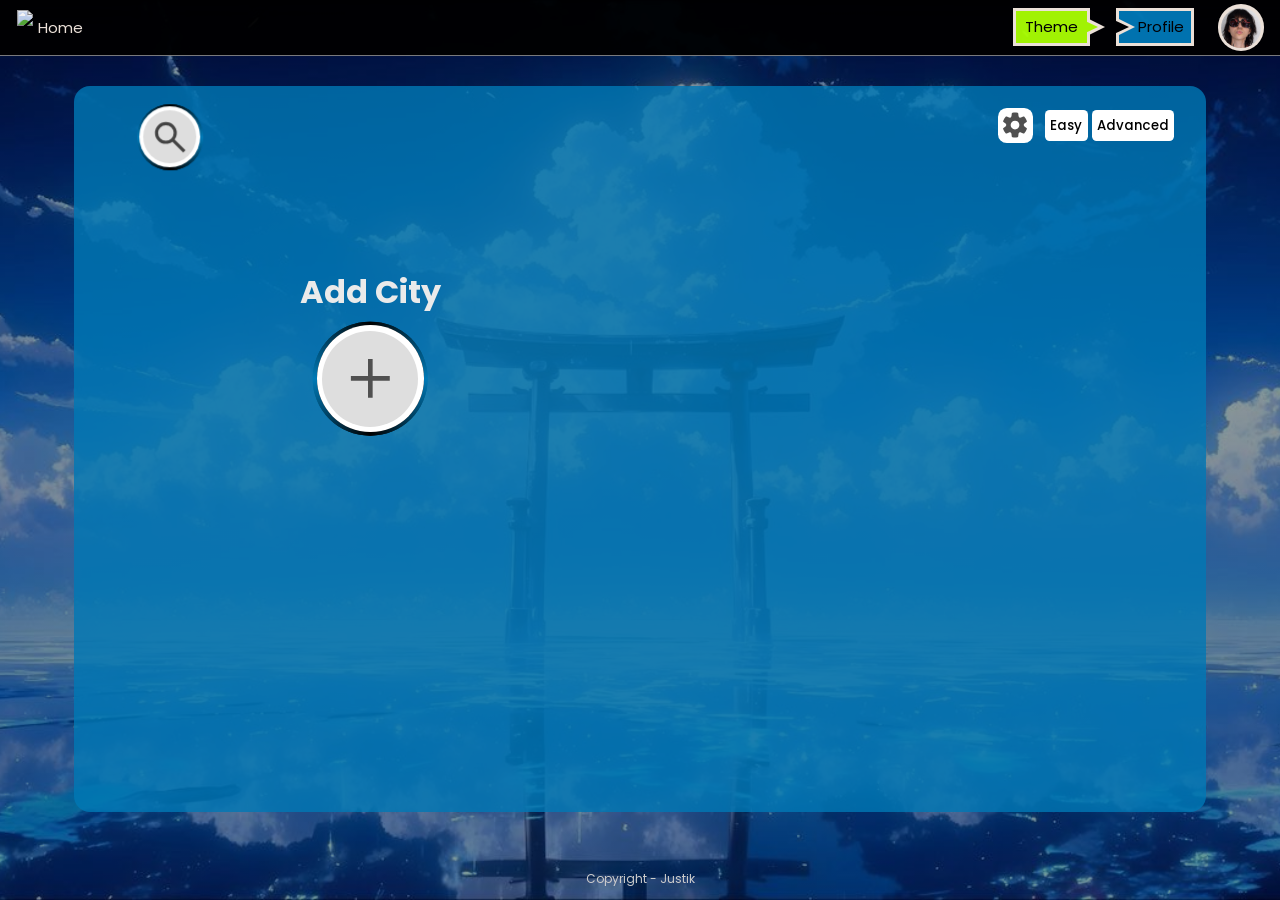
==== commit 1644405f: "J-weather" ====
--- a/frontend/index.html
+++ b/frontend/index.html
@@ -9,11 +9,16 @@
     <script src="app.js" defer></script>
     <script src="weather.js" defer></script>
 </head>
-<body class="light-theme">
+<body>
     <header>
         <nav>
             <ul>
-                <li class="home-li"><a href="index.html">Home</a></li>
+                <li class="home-li">
+                    <a href="index.html">
+                        <img class="weather-logo" src="images/weather-icon.png">
+                        <span class="home-li-span">Home</span>
+                    </a>
+                </li>
                 <div class="theme-change-block">
                     <ul class="theme-list">
                         <div class="theme" id="lightTheme"><span class="light-theme-span"></span></div>
@@ -23,187 +28,249 @@
                     <li class="theme-li">Theme</li>
                 </div>
                 <li class="theme-li-2">Theme</li>
-                <li><a href="profile.html">Profile</a></li>
-                <li id="login-li"><a href="login.html">Login</a></li>
+                <li class="profile-li"><a href="profile.html">Profile</a></li>
+                <!-- <li><a href="">Game</a></li>
+                <li><a href="">Store</a></li> -->
+                <li class="login-li"><a href="login.html">Login</a></li>
+                <li class="profile-img-li">
+                    <img class="mini-profile-image" src="images/default-avatar.jpg">
+                </li>
             </ul>
         </nav>
+        <div class="profile-menu hidden">
+            <a href="index.html" class="profile-menu-logo"><img class="mini-weather-logo" src="images/weather-icon.png"> J-Weather</a>
+            <button class="logout-button">
+                <span>Sign out</span>
+                <svg class="logout-icon" xmlns="http://www.w3.org/2000/svg" height="40px" viewBox="0 -960 960 960" width="40px" fill="#434343"><path d="M186.67-120q-27 0-46.84-19.83Q120-159.67 120-186.67v-586.66q0-27 19.83-46.84Q159.67-840 186.67-840h292.66v66.67H186.67v586.66h292.66V-120H186.67Zm470.66-176.67-47-48 102-102H360v-66.66h351l-102-102 47-48 184 184-182.67 182.66Z"/></svg>
+            </button>
+            <div class="profile-menu-left-side">
+                <img class="middle-profile-image" src="images/default-avatar.jpg">
+            </div>
+            <div class="profile-menu-right-side">
+                <h3 class="profile-menu-username">Justik</h3>
+                <h4 class="profile-menu-email">default@gmail.com</h4>
+                <a class="profile-page-link" href="profile.html">Profile Page</a>
+            </div>
+        </div>
     </header>
     <main>
         <div class="weather-background">
             <div class="change-mode">
                 <button class="change-mode-button" id="easy-mode-button">Easy</button>
                 <button class="change-mode-button" id="advanced-mode-button">Advanced</button>
-                <button class="change-mode-button" id="days-mode-button">1-7 Days</button>
+            </div>
+            <button class="settings-button set-btn-1">
+                <svg class="settings-icon" xmlns="http://www.w3.org/2000/svg"  viewBox="0 0 48 48" width="48px" height="48px"><path d="M39.139,26.282C38.426,25.759,38,24.919,38,24.034s0.426-1.725,1.138-2.247l3.294-2.415	c0.525-0.386,0.742-1.065,0.537-1.684c-0.848-2.548-2.189-4.872-3.987-6.909c-0.433-0.488-1.131-0.642-1.728-0.38l-3.709,1.631	c-0.808,0.356-1.749,0.305-2.516-0.138c-0.766-0.442-1.28-1.23-1.377-2.109l-0.446-4.072c-0.071-0.648-0.553-1.176-1.191-1.307	c-2.597-0.531-5.326-0.54-7.969-0.01c-0.642,0.129-1.125,0.657-1.196,1.308l-0.442,4.046c-0.097,0.88-0.611,1.668-1.379,2.11	c-0.766,0.442-1.704,0.495-2.515,0.138l-3.729-1.64c-0.592-0.262-1.292-0.11-1.725,0.377c-1.804,2.029-3.151,4.35-4.008,6.896	c-0.208,0.618,0.008,1.301,0.535,1.688l3.273,2.4C9.574,22.241,10,23.081,10,23.966s-0.426,1.725-1.138,2.247l-3.294,2.415	c-0.525,0.386-0.742,1.065-0.537,1.684c0.848,2.548,2.189,4.872,3.987,6.909c0.433,0.489,1.133,0.644,1.728,0.38l3.709-1.631	c0.808-0.356,1.748-0.305,2.516,0.138c0.766,0.442,1.28,1.23,1.377,2.109l0.446,4.072c0.071,0.648,0.553,1.176,1.191,1.307	C21.299,43.864,22.649,44,24,44c1.318,0,2.648-0.133,3.953-0.395c0.642-0.129,1.125-0.657,1.196-1.308l0.443-4.046	c0.097-0.88,0.611-1.668,1.379-2.11c0.766-0.441,1.705-0.493,2.515-0.138l3.729,1.64c0.594,0.263,1.292,0.111,1.725-0.377	c1.804-2.029,3.151-4.35,4.008-6.896c0.208-0.618-0.008-1.301-0.535-1.688L39.139,26.282z M24,31c-3.866,0-7-3.134-7-7s3.134-7,7-7	s7,3.134,7,7S27.866,31,24,31z"/></svg>
+            </button>
+            <div class="action-bar hidden" id="actionBar1">
+                <button class="action-button action-button-reset">RESET</button>
+                <button class="action-button action-button-reload">
+                    <svg class="reload-icon" xmlns="http://www.w3.org/2000/svg" height="40px" viewBox="0 -960 960 960" width="40px" fill="#434343"><path d="M480-160q-133.33 0-226.67-93.33Q160-346.67 160-480q0-133.33 93.33-226.67Q346.67-800 480-800q79.67 0 143.33 32.5 63.67 32.5 110 90.17V-800H800v262.67H537.33V-604h168q-36-58.67-93.83-94T480-733.33q-106 0-179.67 73.66Q226.67-586 226.67-480q0 106 73.66 179.67Q374-226.67 480-226.67q81 0 147.67-46.33 66.66-46.33 93-122.33H790Q761.33-290 675.33-225q-86 65-195.33 65Z"/></svg>
+                </button>
+                <button class="action-button action-button-toggle">Add Button</button>
             </div>
             <div class="search-bar">
-                <input type="search" placeholder="Search for the city">
+                <div class="search-button-wrapper">
+                    <button class="search-button">
+                        <svg class="search-icon" xmlns="http://www.w3.org/2000/svg" height="40px" viewBox="0 -960 960 960" width="40px" fill="#434343"><path d="M791.68-113.17 530.83-373.86q-29.76 24.53-69.3 38.47-39.55 13.93-84.46 13.93-110.16 0-186.69-76.52-76.52-76.52-76.52-185.35 0-108.84 76.52-185.36 76.53-76.52 186.03-76.52 108.83 0 185.02 76.52 76.19 76.52 76.19 185.36 0 43.81-13.61 83.12-13.6 39.3-39.47 72.32l261.6 260.34-54.46 54.38ZM376.41-397.21q77.32 0 131.39-54.4 54.06-54.4 54.06-131.72 0-77.33-54.06-131.73-54.07-54.4-131.39-54.4-77.84 0-132.32 54.4-54.47 54.4-54.47 131.73 0 77.32 54.47 131.72 54.48 54.4 132.32 54.4Z"/></svg>
+                    </button>
+                </div>
+                <div class="search-input-wrapper">
+                    <input class="search-input" type="text" placeholder="Search for the city">
+                </div>
+            </div>
+            <div class="mobile-advanced-bar hidden">
+                <button class="left-arrow" id="w-arrow4"><svg xmlns="http://www.w3.org/2000/svg" height="24px" viewBox="0 -960 960 960" width="24px" fill="#434343"><path d="M400-240 160-480l240-240 56 58-142 142h486v80H314l142 142-56 58Z"/></svg></button>
+                <button class="settings-button set-btn-2">
+                    <svg class="settings-icon" xmlns="http://www.w3.org/2000/svg"  viewBox="0 0 48 48" width="48px" height="48px"><path d="M39.139,26.282C38.426,25.759,38,24.919,38,24.034s0.426-1.725,1.138-2.247l3.294-2.415	c0.525-0.386,0.742-1.065,0.537-1.684c-0.848-2.548-2.189-4.872-3.987-6.909c-0.433-0.488-1.131-0.642-1.728-0.38l-3.709,1.631	c-0.808,0.356-1.749,0.305-2.516-0.138c-0.766-0.442-1.28-1.23-1.377-2.109l-0.446-4.072c-0.071-0.648-0.553-1.176-1.191-1.307	c-2.597-0.531-5.326-0.54-7.969-0.01c-0.642,0.129-1.125,0.657-1.196,1.308l-0.442,4.046c-0.097,0.88-0.611,1.668-1.379,2.11	c-0.766,0.442-1.704,0.495-2.515,0.138l-3.729-1.64c-0.592-0.262-1.292-0.11-1.725,0.377c-1.804,2.029-3.151,4.35-4.008,6.896	c-0.208,0.618,0.008,1.301,0.535,1.688l3.273,2.4C9.574,22.241,10,23.081,10,23.966s-0.426,1.725-1.138,2.247l-3.294,2.415	c-0.525,0.386-0.742,1.065-0.537,1.684c0.848,2.548,2.189,4.872,3.987,6.909c0.433,0.489,1.133,0.644,1.728,0.38l3.709-1.631	c0.808-0.356,1.748-0.305,2.516,0.138c0.766,0.442,1.28,1.23,1.377,2.109l0.446,4.072c0.071,0.648,0.553,1.176,1.191,1.307	C21.299,43.864,22.649,44,24,44c1.318,0,2.648-0.133,3.953-0.395c0.642-0.129,1.125-0.657,1.196-1.308l0.443-4.046	c0.097-0.88,0.611-1.668,1.379-2.11c0.766-0.441,1.705-0.493,2.515-0.138l3.729,1.64c0.594,0.263,1.292,0.111,1.725-0.377	c1.804-2.029,3.151-4.35,4.008-6.896c0.208-0.618-0.008-1.301-0.535-1.688L39.139,26.282z M24,31c-3.866,0-7-3.134-7-7s3.134-7,7-7	s7,3.134,7,7S27.866,31,24,31z"/></svg>
+                </button>
+                <button class="right-arrow" id="w-arrow3"><svg xmlns="http://www.w3.org/2000/svg" height="24px" viewBox="0 -960 960 960" width="24px" fill="#434343"><path d="m560-240-56-58 142-142H160v-80h486L504-662l56-58 240 240-240 240Z"/></svg></button>
+                <div class="action-bar hidden" id="actionBar2">
+                    <button class="action-button action-button-reset">RESET</button>
+                    <button class="action-button action-button-reload">
+                        <svg class="reload-icon" xmlns="http://www.w3.org/2000/svg" height="40px" viewBox="0 -960 960 960" width="40px" fill="#434343"><path d="M480-160q-133.33 0-226.67-93.33Q160-346.67 160-480q0-133.33 93.33-226.67Q346.67-800 480-800q79.67 0 143.33 32.5 63.67 32.5 110 90.17V-800H800v262.67H537.33V-604h168q-36-58.67-93.83-94T480-733.33q-106 0-179.67 73.66Q226.67-586 226.67-480q0 106 73.66 179.67Q374-226.67 480-226.67q81 0 147.67-46.33 66.66-46.33 93-122.33H790Q761.33-290 675.33-225q-86 65-195.33 65Z"/></svg>
+                    </button>
+                    <button class="action-button action-button-toggle">Add Button</button>
+                </div>
             </div>
             <div class="weather-project">
                 <div class="weather" id="weather-1">
                     <h1 class="weather-h1 h1-1" id="h1-1"></h1>
-                    <button class="btn add-btn btn-1"><svg xmlns="http://www.w3.org/2000/svg" height="40px" viewBox="0 -960 960 960" width="40px" fill="#434343"><path d="M446.67-446.67H200v-66.66h246.67V-760h66.66v246.67H760v66.66H513.33V-200h-66.66v-246.67Z"/></svg></button>
-                    <div class="weather-details-1 wd-1">
-                        <p class="current-time current-time-1"></p>
-                        <div class="details">
-                            <div class="temp-rn">
-                                <p class="temp-rn-p temp-rn-p-1"></p>
-                            </div>
-                            <div class="more-info">
-                                <p class="about-rn about-rn-1"></p>
-                                <p class="about-feels about-feels-1"></p>
-                            </div>
-                        </div>
-                    </div>
-                    <div class="weather-details-2">
-                        <div class="details-2-more">
-                            <span><svg xmlns="http://www.w3.org/2000/svg" height="24px" viewBox="0 -960 960 960" width="24px" fill="#434343"><path d="M460-160q-50 0-85-35t-35-85h80q0 17 11.5 28.5T460-240q17 0 28.5-11.5T500-280q0-17-11.5-28.5T460-320H80v-80h380q50 0 85 35t35 85q0 50-35 85t-85 35ZM80-560v-80h540q26 0 43-17t17-43q0-26-17-43t-43-17q-26 0-43 17t-17 43h-80q0-59 40.5-99.5T620-840q59 0 99.5 40.5T760-700q0 59-40.5 99.5T620-560H80Zm660 320v-80q26 0 43-17t17-43q0-26-17-43t-43-17H80v-80h660q59 0 99.5 40.5T880-380q0 59-40.5 99.5T740-240Z"/></svg> Wind</span>
-                            <p class="wind-1"></p>
-                        </div>
-                        <div class="details-2-more">
-                            <span><svg xmlns="http://www.w3.org/2000/svg" height="24px" viewBox="0 -960 960 960" width="24px" fill="#434343"><path d="M480-100q-133 0-226.5-92T160-416q0-63 24.5-120.5T254-638l226-222 226 222q45 44 69.5 101.5T800-416q0 132-93.5 224T480-100Zm170-148.5Q720-317 720-416q0-47-18-89.5T650-580L480-748 310-580q-34 32-52 74.5T240-416q0 99 70 167.5T480-180q100 0 170-68.5Z"/></svg> Humidity</span>
-                            <p class="humidity-1"></p>
-                        </div>
-                        <div class="details-2-more">
-                            <span><svg xmlns="http://www.w3.org/2000/svg" height="24px" viewBox="0 -960 960 960" width="24px" fill="#434343"><path d="M607.5-372.5Q660-425 660-500t-52.5-127.5Q555-680 480-680t-127.5 52.5Q300-575 300-500t52.5 127.5Q405-320 480-320t127.5-52.5Zm-204-51Q372-455 372-500t31.5-76.5Q435-608 480-608t76.5 31.5Q588-545 588-500t-31.5 76.5Q525-392 480-392t-76.5-31.5ZM214-281.5Q94-363 40-500q54-137 174-218.5T480-800q146 0 266 81.5T920-500q-54 137-174 218.5T480-200q-146 0-266-81.5ZM480-500Zm207.5 160.5Q782-399 832-500q-50-101-144.5-160.5T480-720q-113 0-207.5 59.5T128-500q50 101 144.5 160.5T480-280q113 0 207.5-59.5Z"/></svg> Visibility</span>
-                            <p class="visibility-1"></p>
-                        </div>
-                        <div class="details-2-more">
-                            <span><svg xmlns="http://www.w3.org/2000/svg" height="24px" viewBox="0 -960 960 960" width="24px" fill="#434343"><path d="M160-400v-80h640v80H160Zm0-120v-80h640v80H160ZM440-80v-128l-64 64-56-56 160-160 160 160-56 56-64-62v126h-80Zm40-560L320-800l56-56 64 64v-128h80v128l64-64 56 56-160 160Z"/></svg> Pressure</span>
-                            <p class="pressure-1"></p>
-                        </div>
-                        <div class="details-2-more">
-                            <span><svg xmlns="http://www.w3.org/2000/svg" height="24px" viewBox="0 -960 960 960" width="24px" fill="#434343"><path d="M440-800v-120h80v120h-80Zm0 760v-120h80v120h-80Zm360-400v-80h120v80H800Zm-760 0v-80h120v80H40Zm708-252-56-56 70-72 58 58-72 70ZM198-140l-58-58 72-70 56 56-70 72Zm564 0-70-72 56-56 72 70-58 58ZM212-692l-72-70 58-58 70 72-56 56Zm98 382q-70-70-70-170t70-170q70-70 170-70t170 70q70 70 70 170t-70 170q-70 70-170 70t-170-70Zm283.5-56.5Q640-413 640-480t-46.5-113.5Q547-640 480-640t-113.5 46.5Q320-547 320-480t46.5 113.5Q413-320 480-320t113.5-46.5ZM480-480Z"/></svg> UV Index</span>
-                            <p class="uv-1"></p>
-                        </div>
-                        <div class="details-2-more">
-                            <span><svg xmlns="http://www.w3.org/2000/svg" height="24px" viewBox="0 -960 960 960" width="24px" fill="#434343"><path d="M480-100q-133 0-226.5-92T160-416q0-63 24.5-120.5T254-638l226-222 226 222q45 44 69.5 101.5T800-416q0 132-93.5 224T480-100Zm170-148.5Q720-317 720-416q0-47-18-89.5T650-580L480-748 310-580q-34 32-52 74.5T240-416q0 99 70 167.5T480-180q100 0 170-68.5Z"/></svg> Dew Point</span>
-                            <p class="dp-1"></p>
+                    <div class="mini-weather-container" id="mini-weather-container-1">
+                        <button class="btn cancel-btn c-btn-1"><svg class="cancel-svg btn-svg" xmlns="http://www.w3.org/2000/svg" height="24px" viewBox="0 -960 960 960" width="24px" fill="#666666"><path d="M256-192.35 192.35-256l224-224-224-224L256-767.65l224 224 224-224L767.65-704l-224 224 224 224L704-192.35l-224-224-224 224Z"/></svg></button>
+                        <button class="btn add-btn btn-1"><svg class="btn-svg" xmlns="http://www.w3.org/2000/svg" height="40px" viewBox="0 -960 960 960" width="40px" fill="#434343"><path d="M446.67-446.67H200v-66.66h246.67V-760h66.66v246.67H760v66.66H513.33V-200h-66.66v-246.67Z"/></svg></button>
+                        <div class="weather-details-1 wd-1">
+                            <p class="current-time current-time-1"></p>
+                            <div class="details">
+                                <div class="temp-rn">
+                                    <p class="temp-rn-p temp-rn-p-1"></p>
+                                </div>
+                                <div class="more-info">
+                                    <p class="about-rn about-rn-1"></p>
+                                    <p class="about-feels about-feels-1"></p>
+                                </div>
+                            </div>
+                        </div>
+                        <div class="weather-details-2">
+                            <div class="details-2-more">
+                                <span><svg xmlns="http://www.w3.org/2000/svg" height="24px" viewBox="0 -960 960 960" width="24px" fill="#434343"><path d="M460-160q-50 0-85-35t-35-85h80q0 17 11.5 28.5T460-240q17 0 28.5-11.5T500-280q0-17-11.5-28.5T460-320H80v-80h380q50 0 85 35t35 85q0 50-35 85t-85 35ZM80-560v-80h540q26 0 43-17t17-43q0-26-17-43t-43-17q-26 0-43 17t-17 43h-80q0-59 40.5-99.5T620-840q59 0 99.5 40.5T760-700q0 59-40.5 99.5T620-560H80Zm660 320v-80q26 0 43-17t17-43q0-26-17-43t-43-17H80v-80h660q59 0 99.5 40.5T880-380q0 59-40.5 99.5T740-240Z"/></svg> Wind</span>
+                                <p class="wind-field wind-1"></p>
+                            </div>
+                            <div class="details-2-more">
+                                <span><svg xmlns="http://www.w3.org/2000/svg" height="24px" viewBox="0 -960 960 960" width="24px" fill="#434343"><path d="M480-100q-133 0-226.5-92T160-416q0-63 24.5-120.5T254-638l226-222 226 222q45 44 69.5 101.5T800-416q0 132-93.5 224T480-100Zm170-148.5Q720-317 720-416q0-47-18-89.5T650-580L480-748 310-580q-34 32-52 74.5T240-416q0 99 70 167.5T480-180q100 0 170-68.5Z"/></svg> Humidity</span>
+                                <p class="humidity-field humidity-1"></p>
+                            </div>
+                            <div class="details-2-more">
+                                <span><svg xmlns="http://www.w3.org/2000/svg" height="24px" viewBox="0 -960 960 960" width="24px" fill="#434343"><path d="M607.5-372.5Q660-425 660-500t-52.5-127.5Q555-680 480-680t-127.5 52.5Q300-575 300-500t52.5 127.5Q405-320 480-320t127.5-52.5Zm-204-51Q372-455 372-500t31.5-76.5Q435-608 480-608t76.5 31.5Q588-545 588-500t-31.5 76.5Q525-392 480-392t-76.5-31.5ZM214-281.5Q94-363 40-500q54-137 174-218.5T480-800q146 0 266 81.5T920-500q-54 137-174 218.5T480-200q-146 0-266-81.5ZM480-500Zm207.5 160.5Q782-399 832-500q-50-101-144.5-160.5T480-720q-113 0-207.5 59.5T128-500q50 101 144.5 160.5T480-280q113 0 207.5-59.5Z"/></svg> Visibility</span>
+                                <p class="visibility-field visibility-1"></p>
+                            </div>
+                            <div class="details-2-more">
+                                <span><svg xmlns="http://www.w3.org/2000/svg" height="24px" viewBox="0 -960 960 960" width="24px" fill="#434343"><path d="M160-400v-80h640v80H160Zm0-120v-80h640v80H160ZM440-80v-128l-64 64-56-56 160-160 160 160-56 56-64-62v126h-80Zm40-560L320-800l56-56 64 64v-128h80v128l64-64 56 56-160 160Z"/></svg> Pressure</span>
+                                <p class="pressure-field pressure-1"></p>
+                            </div>
+                            <div class="details-2-more">
+                                <span><svg xmlns="http://www.w3.org/2000/svg" height="24px" viewBox="0 -960 960 960" width="24px" fill="#434343"><path d="M440-800v-120h80v120h-80Zm0 760v-120h80v120h-80Zm360-400v-80h120v80H800Zm-760 0v-80h120v80H40Zm708-252-56-56 70-72 58 58-72 70ZM198-140l-58-58 72-70 56 56-70 72Zm564 0-70-72 56-56 72 70-58 58ZM212-692l-72-70 58-58 70 72-56 56Zm98 382q-70-70-70-170t70-170q70-70 170-70t170 70q70 70 70 170t-70 170q-70 70-170 70t-170-70Zm283.5-56.5Q640-413 640-480t-46.5-113.5Q547-640 480-640t-113.5 46.5Q320-547 320-480t46.5 113.5Q413-320 480-320t113.5-46.5ZM480-480Z"/></svg> UV Index</span>
+                                <p class="uv-field uv-1"></p>
+                            </div>
+                            <div class="details-2-more">
+                                <span><svg xmlns="http://www.w3.org/2000/svg" height="24px" viewBox="0 -960 960 960" width="24px" fill="#434343"><path d="M480-100q-133 0-226.5-92T160-416q0-63 24.5-120.5T254-638l226-222 226 222q45 44 69.5 101.5T800-416q0 132-93.5 224T480-100Zm170-148.5Q720-317 720-416q0-47-18-89.5T650-580L480-748 310-580q-34 32-52 74.5T240-416q0 99 70 167.5T480-180q100 0 170-68.5Z"/></svg> Dew Point</span>
+                                <p class="dp-field dp-1"></p>
+                            </div>
                         </div>
                     </div>
                 </div>
                 <div class="weather" id="weather-2">
                     <h1 class="weather-h1 h1-2" id="h1-2"></h1>
-                    <button class="btn add-btn btn-2"><svg xmlns="http://www.w3.org/2000/svg" height="40px" viewBox="0 -960 960 960" width="40px" fill="#434343"><path d="M446.67-446.67H200v-66.66h246.67V-760h66.66v246.67H760v66.66H513.33V-200h-66.66v-246.67Z"/></svg></button>
-                    <div class="weather-details-1 wd-2">
-                        <p class="current-time current-time-2"></p>
-                        <div class="details">
-                            <div class="temp-rn">
-                                <p class="temp-rn-p temp-rn-p-2"></p>
-                            </div>
-                            <div class="more-info">
-                                <p class="about-rn about-rn-2"></p>
-                                <p class="about-feels about-feels-2"></p>
-                            </div>
-                        </div>
-                    </div>
-                    <div class="weather-details-2">
-                        <div class="details-2-more">
-                            <span><svg xmlns="http://www.w3.org/2000/svg" height="24px" viewBox="0 -960 960 960" width="24px" fill="#434343"><path d="M460-160q-50 0-85-35t-35-85h80q0 17 11.5 28.5T460-240q17 0 28.5-11.5T500-280q0-17-11.5-28.5T460-320H80v-80h380q50 0 85 35t35 85q0 50-35 85t-85 35ZM80-560v-80h540q26 0 43-17t17-43q0-26-17-43t-43-17q-26 0-43 17t-17 43h-80q0-59 40.5-99.5T620-840q59 0 99.5 40.5T760-700q0 59-40.5 99.5T620-560H80Zm660 320v-80q26 0 43-17t17-43q0-26-17-43t-43-17H80v-80h660q59 0 99.5 40.5T880-380q0 59-40.5 99.5T740-240Z"/></svg> Wind</span>
-                            <p class="wind-2"></p>
-                        </div>
-                        <div class="details-2-more">
-                            <span><svg xmlns="http://www.w3.org/2000/svg" height="24px" viewBox="0 -960 960 960" width="24px" fill="#434343"><path d="M480-100q-133 0-226.5-92T160-416q0-63 24.5-120.5T254-638l226-222 226 222q45 44 69.5 101.5T800-416q0 132-93.5 224T480-100Zm170-148.5Q720-317 720-416q0-47-18-89.5T650-580L480-748 310-580q-34 32-52 74.5T240-416q0 99 70 167.5T480-180q100 0 170-68.5Z"/></svg> Humidity</span>
-                            <p class="humidity-2"></p>
-                        </div>
-                        <div class="details-2-more">
-                            <span><svg xmlns="http://www.w3.org/2000/svg" height="24px" viewBox="0 -960 960 960" width="24px" fill="#434343"><path d="M607.5-372.5Q660-425 660-500t-52.5-127.5Q555-680 480-680t-127.5 52.5Q300-575 300-500t52.5 127.5Q405-320 480-320t127.5-52.5Zm-204-51Q372-455 372-500t31.5-76.5Q435-608 480-608t76.5 31.5Q588-545 588-500t-31.5 76.5Q525-392 480-392t-76.5-31.5ZM214-281.5Q94-363 40-500q54-137 174-218.5T480-800q146 0 266 81.5T920-500q-54 137-174 218.5T480-200q-146 0-266-81.5ZM480-500Zm207.5 160.5Q782-399 832-500q-50-101-144.5-160.5T480-720q-113 0-207.5 59.5T128-500q50 101 144.5 160.5T480-280q113 0 207.5-59.5Z"/></svg> Visibility</span>
-                            <p class="visibility-2"></p>
-                        </div>
-                        <div class="details-2-more">
-                            <span><svg xmlns="http://www.w3.org/2000/svg" height="24px" viewBox="0 -960 960 960" width="24px" fill="#434343"><path d="M160-400v-80h640v80H160Zm0-120v-80h640v80H160ZM440-80v-128l-64 64-56-56 160-160 160 160-56 56-64-62v126h-80Zm40-560L320-800l56-56 64 64v-128h80v128l64-64 56 56-160 160Z"/></svg> Pressure</span>
-                            <p class="pressure-2"></p>
-                        </div>
-                        <div class="details-2-more">
-                            <span><svg xmlns="http://www.w3.org/2000/svg" height="24px" viewBox="0 -960 960 960" width="24px" fill="#434343"><path d="M440-800v-120h80v120h-80Zm0 760v-120h80v120h-80Zm360-400v-80h120v80H800Zm-760 0v-80h120v80H40Zm708-252-56-56 70-72 58 58-72 70ZM198-140l-58-58 72-70 56 56-70 72Zm564 0-70-72 56-56 72 70-58 58ZM212-692l-72-70 58-58 70 72-56 56Zm98 382q-70-70-70-170t70-170q70-70 170-70t170 70q70 70 70 170t-70 170q-70 70-170 70t-170-70Zm283.5-56.5Q640-413 640-480t-46.5-113.5Q547-640 480-640t-113.5 46.5Q320-547 320-480t46.5 113.5Q413-320 480-320t113.5-46.5ZM480-480Z"/></svg> UV Index</span>
-                            <p class="uv-2"></p>
-                        </div>
-                        <div class="details-2-more">
-                            <span><svg xmlns="http://www.w3.org/2000/svg" height="24px" viewBox="0 -960 960 960" width="24px" fill="#434343"><path d="M480-100q-133 0-226.5-92T160-416q0-63 24.5-120.5T254-638l226-222 226 222q45 44 69.5 101.5T800-416q0 132-93.5 224T480-100Zm170-148.5Q720-317 720-416q0-47-18-89.5T650-580L480-748 310-580q-34 32-52 74.5T240-416q0 99 70 167.5T480-180q100 0 170-68.5Z"/></svg> Dew Point</span>
-                            <p  class="dp-2"></p>
+                    <div class="mini-weather-container" id="mini-weather-container-2">
+                        <button class="btn cancel-btn c-btn-2"><svg class="cancel-svg btn-svg" xmlns="http://www.w3.org/2000/svg" height="24px" viewBox="0 -960 960 960" width="24px" fill="#666666"><path d="M256-192.35 192.35-256l224-224-224-224L256-767.65l224 224 224-224L767.65-704l-224 224 224 224L704-192.35l-224-224-224 224Z"/></svg></button>
+                        <button class="btn add-btn btn-2"><svg class="btn-svg" xmlns="http://www.w3.org/2000/svg" height="40px" viewBox="0 -960 960 960" width="40px" fill="#434343"><path d="M446.67-446.67H200v-66.66h246.67V-760h66.66v246.67H760v66.66H513.33V-200h-66.66v-246.67Z"/></svg></button>
+                        <div class="weather-details-1 wd-2">
+                            <p class="current-time current-time-2"></p>
+                            <div class="details">
+                                <div class="temp-rn">
+                                    <p class="temp-rn-p temp-rn-p-2"></p>
+                                </div>
+                                <div class="more-info">
+                                    <p class="about-rn about-rn-2"></p>
+                                    <p class="about-feels about-feels-2"></p>
+                                </div>
+                            </div>
+                        </div>
+                        <div class="weather-details-2">
+                            <div class="details-2-more">
+                                <span><svg xmlns="http://www.w3.org/2000/svg" height="24px" viewBox="0 -960 960 960" width="24px" fill="#434343"><path d="M460-160q-50 0-85-35t-35-85h80q0 17 11.5 28.5T460-240q17 0 28.5-11.5T500-280q0-17-11.5-28.5T460-320H80v-80h380q50 0 85 35t35 85q0 50-35 85t-85 35ZM80-560v-80h540q26 0 43-17t17-43q0-26-17-43t-43-17q-26 0-43 17t-17 43h-80q0-59 40.5-99.5T620-840q59 0 99.5 40.5T760-700q0 59-40.5 99.5T620-560H80Zm660 320v-80q26 0 43-17t17-43q0-26-17-43t-43-17H80v-80h660q59 0 99.5 40.5T880-380q0 59-40.5 99.5T740-240Z"/></svg> Wind</span>
+                                <p class="wind-field wind-2"></p>
+                            </div>
+                            <div class="details-2-more">
+                                <span><svg xmlns="http://www.w3.org/2000/svg" height="24px" viewBox="0 -960 960 960" width="24px" fill="#434343"><path d="M480-100q-133 0-226.5-92T160-416q0-63 24.5-120.5T254-638l226-222 226 222q45 44 69.5 101.5T800-416q0 132-93.5 224T480-100Zm170-148.5Q720-317 720-416q0-47-18-89.5T650-580L480-748 310-580q-34 32-52 74.5T240-416q0 99 70 167.5T480-180q100 0 170-68.5Z"/></svg> Humidity</span>
+                                <p class="humidity-field humidity-2"></p>
+                            </div>
+                            <div class="details-2-more">
+                                <span><svg xmlns="http://www.w3.org/2000/svg" height="24px" viewBox="0 -960 960 960" width="24px" fill="#434343"><path d="M607.5-372.5Q660-425 660-500t-52.5-127.5Q555-680 480-680t-127.5 52.5Q300-575 300-500t52.5 127.5Q405-320 480-320t127.5-52.5Zm-204-51Q372-455 372-500t31.5-76.5Q435-608 480-608t76.5 31.5Q588-545 588-500t-31.5 76.5Q525-392 480-392t-76.5-31.5ZM214-281.5Q94-363 40-500q54-137 174-218.5T480-800q146 0 266 81.5T920-500q-54 137-174 218.5T480-200q-146 0-266-81.5ZM480-500Zm207.5 160.5Q782-399 832-500q-50-101-144.5-160.5T480-720q-113 0-207.5 59.5T128-500q50 101 144.5 160.5T480-280q113 0 207.5-59.5Z"/></svg> Visibility</span>
+                                <p class="visibility-field visibility-2"></p>
+                            </div>
+                            <div class="details-2-more">
+                                <span><svg xmlns="http://www.w3.org/2000/svg" height="24px" viewBox="0 -960 960 960" width="24px" fill="#434343"><path d="M160-400v-80h640v80H160Zm0-120v-80h640v80H160ZM440-80v-128l-64 64-56-56 160-160 160 160-56 56-64-62v126h-80Zm40-560L320-800l56-56 64 64v-128h80v128l64-64 56 56-160 160Z"/></svg> Pressure</span>
+                                <p class="pressure-field pressure-2"></p>
+                            </div>
+                            <div class="details-2-more">
+                                <span><svg xmlns="http://www.w3.org/2000/svg" height="24px" viewBox="0 -960 960 960" width="24px" fill="#434343"><path d="M440-800v-120h80v120h-80Zm0 760v-120h80v120h-80Zm360-400v-80h120v80H800Zm-760 0v-80h120v80H40Zm708-252-56-56 70-72 58 58-72 70ZM198-140l-58-58 72-70 56 56-70 72Zm564 0-70-72 56-56 72 70-58 58ZM212-692l-72-70 58-58 70 72-56 56Zm98 382q-70-70-70-170t70-170q70-70 170-70t170 70q70 70 70 170t-70 170q-70 70-170 70t-170-70Zm283.5-56.5Q640-413 640-480t-46.5-113.5Q547-640 480-640t-113.5 46.5Q320-547 320-480t46.5 113.5Q413-320 480-320t113.5-46.5ZM480-480Z"/></svg> UV Index</span>
+                                <p class="uv-field uv-2"></p>
+                            </div>
+                            <div class="details-2-more">
+                                <span><svg xmlns="http://www.w3.org/2000/svg" height="24px" viewBox="0 -960 960 960" width="24px" fill="#434343"><path d="M480-100q-133 0-226.5-92T160-416q0-63 24.5-120.5T254-638l226-222 226 222q45 44 69.5 101.5T800-416q0 132-93.5 224T480-100Zm170-148.5Q720-317 720-416q0-47-18-89.5T650-580L480-748 310-580q-34 32-52 74.5T240-416q0 99 70 167.5T480-180q100 0 170-68.5Z"/></svg> Dew Point</span>
+                                <p  class="dp-field dp-2"></p>
+                            </div>
                         </div>
                     </div>
                 </div>
                 <div class="weather" id="weather-3">
                     <h1 class="weather-h1 h1-3" id="h1-3"></h1>
-                    <button class="btn add-btn btn-3"><svg xmlns="http://www.w3.org/2000/svg" height="40px" viewBox="0 -960 960 960" width="40px" fill="#434343"><path d="M446.67-446.67H200v-66.66h246.67V-760h66.66v246.67H760v66.66H513.33V-200h-66.66v-246.67Z"/></svg></button>
-                    <div class="weather-details-1 wd-3">
-                        <p class="current-time current-time-3"></p>
-                        <div class="details">
-                            <div class="temp-rn">
-                                <p class="temp-rn-p temp-rn-p-3"></p>
-                            </div>
-                            <div class="more-info">
-                                <p class="about-rn about-rn-3"></p>
-                                <p class="about-feels about-feels-3"></p>
-                            </div>
-                        </div>
-                    </div>
-                    <div class="weather-details-2">
-                        <div class="details-2-more">
-                            <span><svg xmlns="http://www.w3.org/2000/svg" height="24px" viewBox="0 -960 960 960" width="24px" fill="#434343"><path d="M460-160q-50 0-85-35t-35-85h80q0 17 11.5 28.5T460-240q17 0 28.5-11.5T500-280q0-17-11.5-28.5T460-320H80v-80h380q50 0 85 35t35 85q0 50-35 85t-85 35ZM80-560v-80h540q26 0 43-17t17-43q0-26-17-43t-43-17q-26 0-43 17t-17 43h-80q0-59 40.5-99.5T620-840q59 0 99.5 40.5T760-700q0 59-40.5 99.5T620-560H80Zm660 320v-80q26 0 43-17t17-43q0-26-17-43t-43-17H80v-80h660q59 0 99.5 40.5T880-380q0 59-40.5 99.5T740-240Z"/></svg> Wind</span>
-                            <p class="wind-3"></p>
-                        </div>
-                        <div class="details-2-more">
-                            <span><svg xmlns="http://www.w3.org/2000/svg" height="24px" viewBox="0 -960 960 960" width="24px" fill="#434343"><path d="M480-100q-133 0-226.5-92T160-416q0-63 24.5-120.5T254-638l226-222 226 222q45 44 69.5 101.5T800-416q0 132-93.5 224T480-100Zm170-148.5Q720-317 720-416q0-47-18-89.5T650-580L480-748 310-580q-34 32-52 74.5T240-416q0 99 70 167.5T480-180q100 0 170-68.5Z"/></svg> Humidity</span>
-                            <p class="humidity-3"></p>
-                        </div>
-                        <div class="details-2-more">
-                            <span><svg xmlns="http://www.w3.org/2000/svg" height="24px" viewBox="0 -960 960 960" width="24px" fill="#434343"><path d="M607.5-372.5Q660-425 660-500t-52.5-127.5Q555-680 480-680t-127.5 52.5Q300-575 300-500t52.5 127.5Q405-320 480-320t127.5-52.5Zm-204-51Q372-455 372-500t31.5-76.5Q435-608 480-608t76.5 31.5Q588-545 588-500t-31.5 76.5Q525-392 480-392t-76.5-31.5ZM214-281.5Q94-363 40-500q54-137 174-218.5T480-800q146 0 266 81.5T920-500q-54 137-174 218.5T480-200q-146 0-266-81.5ZM480-500Zm207.5 160.5Q782-399 832-500q-50-101-144.5-160.5T480-720q-113 0-207.5 59.5T128-500q50 101 144.5 160.5T480-280q113 0 207.5-59.5Z"/></svg> Visibility</span>
-                            <p class="visibility-3"></p>
-                        </div>
-                        <div class="details-2-more">
-                            <span><svg xmlns="http://www.w3.org/2000/svg" height="24px" viewBox="0 -960 960 960" width="24px" fill="#434343"><path d="M160-400v-80h640v80H160Zm0-120v-80h640v80H160ZM440-80v-128l-64 64-56-56 160-160 160 160-56 56-64-62v126h-80Zm40-560L320-800l56-56 64 64v-128h80v128l64-64 56 56-160 160Z"/></svg> Pressure</span>
-                            <p class="pressure-3"></p>
-                        </div>
-                        <div class="details-2-more">
-                            <span><svg xmlns="http://www.w3.org/2000/svg" height="24px" viewBox="0 -960 960 960" width="24px" fill="#434343"><path d="M440-800v-120h80v120h-80Zm0 760v-120h80v120h-80Zm360-400v-80h120v80H800Zm-760 0v-80h120v80H40Zm708-252-56-56 70-72 58 58-72 70ZM198-140l-58-58 72-70 56 56-70 72Zm564 0-70-72 56-56 72 70-58 58ZM212-692l-72-70 58-58 70 72-56 56Zm98 382q-70-70-70-170t70-170q70-70 170-70t170 70q70 70 70 170t-70 170q-70 70-170 70t-170-70Zm283.5-56.5Q640-413 640-480t-46.5-113.5Q547-640 480-640t-113.5 46.5Q320-547 320-480t46.5 113.5Q413-320 480-320t113.5-46.5ZM480-480Z"/></svg> UV Index</span>
-                            <p class="uv-3"></p>
-                        </div>
-                        <div class="details-2-more">
-                            <span><svg xmlns="http://www.w3.org/2000/svg" height="24px" viewBox="0 -960 960 960" width="24px" fill="#434343"><path d="M480-100q-133 0-226.5-92T160-416q0-63 24.5-120.5T254-638l226-222 226 222q45 44 69.5 101.5T800-416q0 132-93.5 224T480-100Zm170-148.5Q720-317 720-416q0-47-18-89.5T650-580L480-748 310-580q-34 32-52 74.5T240-416q0 99 70 167.5T480-180q100 0 170-68.5Z"/></svg> Dew Point</span>
-                            <p class="dp-3"></p>
+                    <div class="mini-weather-container" id="mini-weather-container-3">
+                        <button class="btn cancel-btn c-btn-3"><svg class="cancel-svg btn-svg" xmlns="http://www.w3.org/2000/svg" height="24px" viewBox="0 -960 960 960" width="24px" fill="#666666"><path d="M256-192.35 192.35-256l224-224-224-224L256-767.65l224 224 224-224L767.65-704l-224 224 224 224L704-192.35l-224-224-224 224Z"/></svg></button>
+                        <button class="btn add-btn btn-3"><svg class="btn-svg" xmlns="http://www.w3.org/2000/svg" height="40px" viewBox="0 -960 960 960" width="40px" fill="#434343"><path d="M446.67-446.67H200v-66.66h246.67V-760h66.66v246.67H760v66.66H513.33V-200h-66.66v-246.67Z"/></svg></button>
+                        <div class="weather-details-1 wd-3">
+                            <p class="current-time current-time-3"></p>
+                            <div class="details">
+                                <div class="temp-rn">
+                                    <p class="temp-rn-p temp-rn-p-3"></p>
+                                </div>
+                                <div class="more-info">
+                                    <p class="about-rn about-rn-3"></p>
+                                    <p class="about-feels about-feels-3"></p>
+                                </div>
+                            </div>
+                        </div>
+                        <div class="weather-details-2">
+                            <div class="details-2-more">
+                                <span><svg xmlns="http://www.w3.org/2000/svg" height="24px" viewBox="0 -960 960 960" width="24px" fill="#434343"><path d="M460-160q-50 0-85-35t-35-85h80q0 17 11.5 28.5T460-240q17 0 28.5-11.5T500-280q0-17-11.5-28.5T460-320H80v-80h380q50 0 85 35t35 85q0 50-35 85t-85 35ZM80-560v-80h540q26 0 43-17t17-43q0-26-17-43t-43-17q-26 0-43 17t-17 43h-80q0-59 40.5-99.5T620-840q59 0 99.5 40.5T760-700q0 59-40.5 99.5T620-560H80Zm660 320v-80q26 0 43-17t17-43q0-26-17-43t-43-17H80v-80h660q59 0 99.5 40.5T880-380q0 59-40.5 99.5T740-240Z"/></svg> Wind</span>
+                                <p class="wind-field wind-3"></p>
+                            </div>
+                            <div class="details-2-more">
+                                <span><svg xmlns="http://www.w3.org/2000/svg" height="24px" viewBox="0 -960 960 960" width="24px" fill="#434343"><path d="M480-100q-133 0-226.5-92T160-416q0-63 24.5-120.5T254-638l226-222 226 222q45 44 69.5 101.5T800-416q0 132-93.5 224T480-100Zm170-148.5Q720-317 720-416q0-47-18-89.5T650-580L480-748 310-580q-34 32-52 74.5T240-416q0 99 70 167.5T480-180q100 0 170-68.5Z"/></svg> Humidity</span>
+                                <p class="humidity-field humidity-3"></p>
+                            </div>
+                            <div class="details-2-more">
+                                <span><svg xmlns="http://www.w3.org/2000/svg" height="24px" viewBox="0 -960 960 960" width="24px" fill="#434343"><path d="M607.5-372.5Q660-425 660-500t-52.5-127.5Q555-680 480-680t-127.5 52.5Q300-575 300-500t52.5 127.5Q405-320 480-320t127.5-52.5Zm-204-51Q372-455 372-500t31.5-76.5Q435-608 480-608t76.5 31.5Q588-545 588-500t-31.5 76.5Q525-392 480-392t-76.5-31.5ZM214-281.5Q94-363 40-500q54-137 174-218.5T480-800q146 0 266 81.5T920-500q-54 137-174 218.5T480-200q-146 0-266-81.5ZM480-500Zm207.5 160.5Q782-399 832-500q-50-101-144.5-160.5T480-720q-113 0-207.5 59.5T128-500q50 101 144.5 160.5T480-280q113 0 207.5-59.5Z"/></svg> Visibility</span>
+                                <p class="visibility-field visibility-3"></p>
+                            </div>
+                            <div class="details-2-more">
+                                <span><svg xmlns="http://www.w3.org/2000/svg" height="24px" viewBox="0 -960 960 960" width="24px" fill="#434343"><path d="M160-400v-80h640v80H160Zm0-120v-80h640v80H160ZM440-80v-128l-64 64-56-56 160-160 160 160-56 56-64-62v126h-80Zm40-560L320-800l56-56 64 64v-128h80v128l64-64 56 56-160 160Z"/></svg> Pressure</span>
+                                <p class="pressure-field pressure-3"></p>
+                            </div>
+                            <div class="details-2-more">
+                                <span><svg xmlns="http://www.w3.org/2000/svg" height="24px" viewBox="0 -960 960 960" width="24px" fill="#434343"><path d="M440-800v-120h80v120h-80Zm0 760v-120h80v120h-80Zm360-400v-80h120v80H800Zm-760 0v-80h120v80H40Zm708-252-56-56 70-72 58 58-72 70ZM198-140l-58-58 72-70 56 56-70 72Zm564 0-70-72 56-56 72 70-58 58ZM212-692l-72-70 58-58 70 72-56 56Zm98 382q-70-70-70-170t70-170q70-70 170-70t170 70q70 70 70 170t-70 170q-70 70-170 70t-170-70Zm283.5-56.5Q640-413 640-480t-46.5-113.5Q547-640 480-640t-113.5 46.5Q320-547 320-480t46.5 113.5Q413-320 480-320t113.5-46.5ZM480-480Z"/></svg> UV Index</span>
+                                <p class="uv-field uv-3"></p>
+                            </div>
+                            <div class="details-2-more">
+                                <span><svg xmlns="http://www.w3.org/2000/svg" height="24px" viewBox="0 -960 960 960" width="24px" fill="#434343"><path d="M480-100q-133 0-226.5-92T160-416q0-63 24.5-120.5T254-638l226-222 226 222q45 44 69.5 101.5T800-416q0 132-93.5 224T480-100Zm170-148.5Q720-317 720-416q0-47-18-89.5T650-580L480-748 310-580q-34 32-52 74.5T240-416q0 99 70 167.5T480-180q100 0 170-68.5Z"/></svg> Dew Point</span>
+                                <p class="dp-field dp-3"></p>
+                            </div>
                         </div>
                     </div>
                 </div>
                 <div class="weather" id="weather-4">
                     <h1 class="weather-h1 h1-4" id="h1-4"></h1>
-                    <button class="btn add-btn btn-4"><svg xmlns="http://www.w3.org/2000/svg" height="40px" viewBox="0 -960 960 960" width="40px" fill="#434343"><path d="M446.67-446.67H200v-66.66h246.67V-760h66.66v246.67H760v66.66H513.33V-200h-66.66v-246.67Z"/></svg></button>
-                    <div class="weather-details-1 wd-4">
-                        <p class="current-time current-time-4"></p>
-                        <div class="details">
-                            <div class="temp-rn">
-                                <p class="temp-rn-p temp-rn-p-4"></p>
-                            </div>
-                            <div class="more-info">
-                                <p class="about-rn about-rn-4"></p>
-                                <p class="about-feels about-feels-4"></p>
-                            </div>
-                        </div>
-                    </div>
-                    <div class="weather-details-2">
-                        <div class="details-2-more">
-                            <span><svg xmlns="http://www.w3.org/2000/svg" height="24px" viewBox="0 -960 960 960" width="24px" fill="#434343"><path d="M460-160q-50 0-85-35t-35-85h80q0 17 11.5 28.5T460-240q17 0 28.5-11.5T500-280q0-17-11.5-28.5T460-320H80v-80h380q50 0 85 35t35 85q0 50-35 85t-85 35ZM80-560v-80h540q26 0 43-17t17-43q0-26-17-43t-43-17q-26 0-43 17t-17 43h-80q0-59 40.5-99.5T620-840q59 0 99.5 40.5T760-700q0 59-40.5 99.5T620-560H80Zm660 320v-80q26 0 43-17t17-43q0-26-17-43t-43-17H80v-80h660q59 0 99.5 40.5T880-380q0 59-40.5 99.5T740-240Z"/></svg> Wind</span>
-                            <p class="wind-4"></p>
-                        </div>
-                        <div class="details-2-more">
-                            <span><svg xmlns="http://www.w3.org/2000/svg" height="24px" viewBox="0 -960 960 960" width="24px" fill="#434343"><path d="M480-100q-133 0-226.5-92T160-416q0-63 24.5-120.5T254-638l226-222 226 222q45 44 69.5 101.5T800-416q0 132-93.5 224T480-100Zm170-148.5Q720-317 720-416q0-47-18-89.5T650-580L480-748 310-580q-34 32-52 74.5T240-416q0 99 70 167.5T480-180q100 0 170-68.5Z"/></svg> Humidity</span>
-                            <p class="humidity-4"></p>
-                        </div>
-                        <div class="details-2-more">
-                            <span><svg xmlns="http://www.w3.org/2000/svg" height="24px" viewBox="0 -960 960 960" width="24px" fill="#434343"><path d="M607.5-372.5Q660-425 660-500t-52.5-127.5Q555-680 480-680t-127.5 52.5Q300-575 300-500t52.5 127.5Q405-320 480-320t127.5-52.5Zm-204-51Q372-455 372-500t31.5-76.5Q435-608 480-608t76.5 31.5Q588-545 588-500t-31.5 76.5Q525-392 480-392t-76.5-31.5ZM214-281.5Q94-363 40-500q54-137 174-218.5T480-800q146 0 266 81.5T920-500q-54 137-174 218.5T480-200q-146 0-266-81.5ZM480-500Zm207.5 160.5Q782-399 832-500q-50-101-144.5-160.5T480-720q-113 0-207.5 59.5T128-500q50 101 144.5 160.5T480-280q113 0 207.5-59.5Z"/></svg> Visibility</span>
-                            <p class="visibility-4"></p>
-                        </div>
-                        <div class="details-2-more">
-                            <span><svg xmlns="http://www.w3.org/2000/svg" height="24px" viewBox="0 -960 960 960" width="24px" fill="#434343"><path d="M160-400v-80h640v80H160Zm0-120v-80h640v80H160ZM440-80v-128l-64 64-56-56 160-160 160 160-56 56-64-62v126h-80Zm40-560L320-800l56-56 64 64v-128h80v128l64-64 56 56-160 160Z"/></svg> Pressure</span>
-                            <p class="pressure-4"></p>
-                        </div>
-                        <div class="details-2-more">
-                            <span><svg xmlns="http://www.w3.org/2000/svg" height="24px" viewBox="0 -960 960 960" width="24px" fill="#434343"><path d="M440-800v-120h80v120h-80Zm0 760v-120h80v120h-80Zm360-400v-80h120v80H800Zm-760 0v-80h120v80H40Zm708-252-56-56 70-72 58 58-72 70ZM198-140l-58-58 72-70 56 56-70 72Zm564 0-70-72 56-56 72 70-58 58ZM212-692l-72-70 58-58 70 72-56 56Zm98 382q-70-70-70-170t70-170q70-70 170-70t170 70q70 70 70 170t-70 170q-70 70-170 70t-170-70Zm283.5-56.5Q640-413 640-480t-46.5-113.5Q547-640 480-640t-113.5 46.5Q320-547 320-480t46.5 113.5Q413-320 480-320t113.5-46.5ZM480-480Z"/></svg> UV Index</span>
-                            <p class="uv-4"></p>
-                        </div>
-                        <div class="details-2-more">
-                            <span><svg xmlns="http://www.w3.org/2000/svg" height="24px" viewBox="0 -960 960 960" width="24px" fill="#434343"><path d="M480-100q-133 0-226.5-92T160-416q0-63 24.5-120.5T254-638l226-222 226 222q45 44 69.5 101.5T800-416q0 132-93.5 224T480-100Zm170-148.5Q720-317 720-416q0-47-18-89.5T650-580L480-748 310-580q-34 32-52 74.5T240-416q0 99 70 167.5T480-180q100 0 170-68.5Z"/></svg> Dew Point</span>
-                            <p class="dp-4"></p>
+                    <div class="mini-weather-container" id="mini-weather-container-4">
+                        <button class="btn cancel-btn c-btn-4"><svg class="cancel-svg btn-svg" xmlns="http://www.w3.org/2000/svg" height="24px" viewBox="0 -960 960 960" width="24px" fill="#666666"><path d="M256-192.35 192.35-256l224-224-224-224L256-767.65l224 224 224-224L767.65-704l-224 224 224 224L704-192.35l-224-224-224 224Z"/></svg></button>
+                        <button class="btn add-btn btn-4"><svg class="btn-svg" xmlns="http://www.w3.org/2000/svg" height="40px" viewBox="0 -960 960 960" width="40px" fill="#434343"><path d="M446.67-446.67H200v-66.66h246.67V-760h66.66v246.67H760v66.66H513.33V-200h-66.66v-246.67Z"/></svg></button>
+                        <div class="weather-details-1 wd-4">
+                            <p class="current-time current-time-4"></p>
+                            <div class="details">
+                                <div class="temp-rn">
+                                    <p class="temp-rn-p temp-rn-p-4"></p>
+                                </div>
+                                <div class="more-info">
+                                    <p class="about-rn about-rn-4"></p>
+                                    <p class="about-feels about-feels-4"></p>
+                                </div>
+                            </div>
+                        </div>
+                        <div class="weather-details-2">
+                            <div class="details-2-more">
+                                <span><svg xmlns="http://www.w3.org/2000/svg" height="24px" viewBox="0 -960 960 960" width="24px" fill="#434343"><path d="M460-160q-50 0-85-35t-35-85h80q0 17 11.5 28.5T460-240q17 0 28.5-11.5T500-280q0-17-11.5-28.5T460-320H80v-80h380q50 0 85 35t35 85q0 50-35 85t-85 35ZM80-560v-80h540q26 0 43-17t17-43q0-26-17-43t-43-17q-26 0-43 17t-17 43h-80q0-59 40.5-99.5T620-840q59 0 99.5 40.5T760-700q0 59-40.5 99.5T620-560H80Zm660 320v-80q26 0 43-17t17-43q0-26-17-43t-43-17H80v-80h660q59 0 99.5 40.5T880-380q0 59-40.5 99.5T740-240Z"/></svg> Wind</span>
+                                <p class="wind-field wind-4"></p>
+                            </div>
+                            <div class="details-2-more">
+                                <span><svg xmlns="http://www.w3.org/2000/svg" height="24px" viewBox="0 -960 960 960" width="24px" fill="#434343"><path d="M480-100q-133 0-226.5-92T160-416q0-63 24.5-120.5T254-638l226-222 226 222q45 44 69.5 101.5T800-416q0 132-93.5 224T480-100Zm170-148.5Q720-317 720-416q0-47-18-89.5T650-580L480-748 310-580q-34 32-52 74.5T240-416q0 99 70 167.5T480-180q100 0 170-68.5Z"/></svg> Humidity</span>
+                                <p class="humidity-field humidity-4"></p>
+                            </div>
+                            <div class="details-2-more">
+                                <span><svg xmlns="http://www.w3.org/2000/svg" height="24px" viewBox="0 -960 960 960" width="24px" fill="#434343"><path d="M607.5-372.5Q660-425 660-500t-52.5-127.5Q555-680 480-680t-127.5 52.5Q300-575 300-500t52.5 127.5Q405-320 480-320t127.5-52.5Zm-204-51Q372-455 372-500t31.5-76.5Q435-608 480-608t76.5 31.5Q588-545 588-500t-31.5 76.5Q525-392 480-392t-76.5-31.5ZM214-281.5Q94-363 40-500q54-137 174-218.5T480-800q146 0 266 81.5T920-500q-54 137-174 218.5T480-200q-146 0-266-81.5ZM480-500Zm207.5 160.5Q782-399 832-500q-50-101-144.5-160.5T480-720q-113 0-207.5 59.5T128-500q50 101 144.5 160.5T480-280q113 0 207.5-59.5Z"/></svg> Visibility</span>
+                                <p class="visibility-field visibility-4"></p>
+                            </div>
+                            <div class="details-2-more">
+                                <span><svg xmlns="http://www.w3.org/2000/svg" height="24px" viewBox="0 -960 960 960" width="24px" fill="#434343"><path d="M160-400v-80h640v80H160Zm0-120v-80h640v80H160ZM440-80v-128l-64 64-56-56 160-160 160 160-56 56-64-62v126h-80Zm40-560L320-800l56-56 64 64v-128h80v128l64-64 56 56-160 160Z"/></svg> Pressure</span>
+                                <p class="pressure-field pressure-4"></p>
+                            </div>
+                            <div class="details-2-more">
+                                <span><svg xmlns="http://www.w3.org/2000/svg" height="24px" viewBox="0 -960 960 960" width="24px" fill="#434343"><path d="M440-800v-120h80v120h-80Zm0 760v-120h80v120h-80Zm360-400v-80h120v80H800Zm-760 0v-80h120v80H40Zm708-252-56-56 70-72 58 58-72 70ZM198-140l-58-58 72-70 56 56-70 72Zm564 0-70-72 56-56 72 70-58 58ZM212-692l-72-70 58-58 70 72-56 56Zm98 382q-70-70-70-170t70-170q70-70 170-70t170 70q70 70 70 170t-70 170q-70 70-170 70t-170-70Zm283.5-56.5Q640-413 640-480t-46.5-113.5Q547-640 480-640t-113.5 46.5Q320-547 320-480t46.5 113.5Q413-320 480-320t113.5-46.5ZM480-480Z"/></svg> UV Index</span>
+                                <p class="uv-field uv-4"></p>
+                            </div>
+                            <div class="details-2-more">
+                                <span><svg xmlns="http://www.w3.org/2000/svg" height="24px" viewBox="0 -960 960 960" width="24px" fill="#434343"><path d="M480-100q-133 0-226.5-92T160-416q0-63 24.5-120.5T254-638l226-222 226 222q45 44 69.5 101.5T800-416q0 132-93.5 224T480-100Zm170-148.5Q720-317 720-416q0-47-18-89.5T650-580L480-748 310-580q-34 32-52 74.5T240-416q0 99 70 167.5T480-180q100 0 170-68.5Z"/></svg> Dew Point</span>
+                                <p class="dp-field dp-4"></p>
+                            </div>
                         </div>
                     </div>
                 </div>
@@ -219,10 +286,12 @@
                 </div>
             </div>
             <div class="weather-project-2">
-                <div class="full-weather-container hidden" id="weather-container-1">
+                <div class="full-weather-container hidden" id="full-weather-container-1">
                     <h1 class="weather-h1 h1-1">Default</h1>
-                    <div class="weather-container">
+                    <div class="weather-container" id="weather-container-1">
                         <div class="weather-1">
+                            <button class="btn cancel-btn c-btn-1 mobile-cancel-btn"><svg class="cancel-svg btn-svg" xmlns="http://www.w3.org/2000/svg" height="24px" viewBox="0 -960 960 960" width="24px" fill="#666666"><path d="M256-192.35 192.35-256l224-224-224-224L256-767.65l224 224 224-224L767.65-704l-224 224 224 224L704-192.35l-224-224-224 224Z"/></svg></button>
+                            <button class="btn add-btn btn-1 mobile-add-btn"><svg class="btn-svg" xmlns="http://www.w3.org/2000/svg" height="40px" viewBox="0 -960 960 960" width="40px" fill="#434343"><path d="M446.67-446.67H200v-66.66h246.67V-760h66.66v246.67H760v66.66H513.33V-200h-66.66v-246.67Z"/></svg></button>
                             <div class="weather-details-1 wd-1">
                                 <p class="current-time current-time-1"></p>
                                 <div class="details">
@@ -238,35 +307,36 @@
                             <div class="weather-details-2">
                                 <div class="details-2-more">
                                     <span><svg xmlns="http://www.w3.org/2000/svg" height="24px" viewBox="0 -960 960 960" width="24px" fill="#434343"><path d="M460-160q-50 0-85-35t-35-85h80q0 17 11.5 28.5T460-240q17 0 28.5-11.5T500-280q0-17-11.5-28.5T460-320H80v-80h380q50 0 85 35t35 85q0 50-35 85t-85 35ZM80-560v-80h540q26 0 43-17t17-43q0-26-17-43t-43-17q-26 0-43 17t-17 43h-80q0-59 40.5-99.5T620-840q59 0 99.5 40.5T760-700q0 59-40.5 99.5T620-560H80Zm660 320v-80q26 0 43-17t17-43q0-26-17-43t-43-17H80v-80h660q59 0 99.5 40.5T880-380q0 59-40.5 99.5T740-240Z"/></svg> Wind</span>
-                                    <p class="wind-1"></p>
+                                    <p class="wind-field wind-1"></p>
                                 </div>
                                 <div class="details-2-more">
                                     <span><svg xmlns="http://www.w3.org/2000/svg" height="24px" viewBox="0 -960 960 960" width="24px" fill="#434343"><path d="M480-100q-133 0-226.5-92T160-416q0-63 24.5-120.5T254-638l226-222 226 222q45 44 69.5 101.5T800-416q0 132-93.5 224T480-100Zm170-148.5Q720-317 720-416q0-47-18-89.5T650-580L480-748 310-580q-34 32-52 74.5T240-416q0 99 70 167.5T480-180q100 0 170-68.5Z"/></svg> Humidity</span>
-                                    <p class="humidity-1"></p>
+                                    <p class="humidity-field humidity-1"></p>
                                 </div>
                                 <div class="details-2-more">
                                     <span><svg xmlns="http://www.w3.org/2000/svg" height="24px" viewBox="0 -960 960 960" width="24px" fill="#434343"><path d="M607.5-372.5Q660-425 660-500t-52.5-127.5Q555-680 480-680t-127.5 52.5Q300-575 300-500t52.5 127.5Q405-320 480-320t127.5-52.5Zm-204-51Q372-455 372-500t31.5-76.5Q435-608 480-608t76.5 31.5Q588-545 588-500t-31.5 76.5Q525-392 480-392t-76.5-31.5ZM214-281.5Q94-363 40-500q54-137 174-218.5T480-800q146 0 266 81.5T920-500q-54 137-174 218.5T480-200q-146 0-266-81.5ZM480-500Zm207.5 160.5Q782-399 832-500q-50-101-144.5-160.5T480-720q-113 0-207.5 59.5T128-500q50 101 144.5 160.5T480-280q113 0 207.5-59.5Z"/></svg> Visibility</span>
-                                    <p class="visibility-1"></p>
+                                    <p class="visibility-field visibility-1"></p>
                                 </div>
                                 <div class="details-2-more">
                                     <span><svg xmlns="http://www.w3.org/2000/svg" height="24px" viewBox="0 -960 960 960" width="24px" fill="#434343"><path d="M160-400v-80h640v80H160Zm0-120v-80h640v80H160ZM440-80v-128l-64 64-56-56 160-160 160 160-56 56-64-62v126h-80Zm40-560L320-800l56-56 64 64v-128h80v128l64-64 56 56-160 160Z"/></svg> Pressure</span>
-                                    <p class="pressure-1"></p>
+                                    <p class="pressure-field pressure-1"></p>
                                 </div>
                                 <div class="details-2-more">
                                     <span><svg xmlns="http://www.w3.org/2000/svg" height="24px" viewBox="0 -960 960 960" width="24px" fill="#434343"><path d="M440-800v-120h80v120h-80Zm0 760v-120h80v120h-80Zm360-400v-80h120v80H800Zm-760 0v-80h120v80H40Zm708-252-56-56 70-72 58 58-72 70ZM198-140l-58-58 72-70 56 56-70 72Zm564 0-70-72 56-56 72 70-58 58ZM212-692l-72-70 58-58 70 72-56 56Zm98 382q-70-70-70-170t70-170q70-70 170-70t170 70q70 70 70 170t-70 170q-70 70-170 70t-170-70Zm283.5-56.5Q640-413 640-480t-46.5-113.5Q547-640 480-640t-113.5 46.5Q320-547 320-480t46.5 113.5Q413-320 480-320t113.5-46.5ZM480-480Z"/></svg> UV Index</span>
-                                    <p class="uv-1"></p>
+                                    <p class="uv-field uv-1"></p>
                                 </div>
                                 <div class="details-2-more">
                                     <span><svg xmlns="http://www.w3.org/2000/svg" height="24px" viewBox="0 -960 960 960" width="24px" fill="#434343"><path d="M480-100q-133 0-226.5-92T160-416q0-63 24.5-120.5T254-638l226-222 226 222q45 44 69.5 101.5T800-416q0 132-93.5 224T480-100Zm170-148.5Q720-317 720-416q0-47-18-89.5T650-580L480-748 310-580q-34 32-52 74.5T240-416q0 99 70 167.5T480-180q100 0 170-68.5Z"/></svg> Dew Point</span>
-                                    <p class="dp-1"></p>
+                                    <p class="dp-field dp-1"></p>
                                 </div>
                             </div>
                         </div>
                         <div class="weather-2">
-                            <button class="btn add-btn btn-1"><svg xmlns="http://www.w3.org/2000/svg" height="40px" viewBox="0 -960 960 960" width="40px" fill="#434343"><path d="M446.67-446.67H200v-66.66h246.67V-760h66.66v246.67H760v66.66H513.33V-200h-66.66v-246.67Z"/></svg></button>
+                            <button class="btn cancel-btn c-btn-1 desktop-cancel-btn"><svg class="cancel-svg btn-svg" xmlns="http://www.w3.org/2000/svg" height="24px" viewBox="0 -960 960 960" width="24px" fill="#666666"><path d="M256-192.35 192.35-256l224-224-224-224L256-767.65l224 224 224-224L767.65-704l-224 224 224 224L704-192.35l-224-224-224 224Z"/></svg></button>
+                            <button class="btn add-btn btn-1 desktop-add-btn"><svg class="btn-svg" xmlns="http://www.w3.org/2000/svg" height="40px" viewBox="0 -960 960 960" width="40px" fill="#434343"><path d="M446.67-446.67H200v-66.66h246.67V-760h66.66v246.67H760v66.66H513.33V-200h-66.66v-246.67Z"/></svg></button>
                             <h3>Hourly forecast</h3>
                             <div class="weather-img-container">
-                                <img class="weather-img" src="images/Misha-cat2.jpg">
+                                <img class="weather-img" src="images/weather-image.jpg">
                             </div>
                             <div class="hourly-weather-container">
                                 <div class="hourly-weather hour-1-1">
@@ -412,6 +482,53 @@
                                     <div class="svg-container"></div>
                                     <p class="chance-of-precipitation"></p>
                                     <p class="hourly-weather-deg"></p>
+                                </div>
+                            </div>
+                        </div>
+                    </div>
+                    <div class="eight-days-weather" id="daily-weather-1">
+                        <h3>Daily forecast</h3>
+                        <div class="eight-days-weather-container">
+                            <div class="eight-days-weather-container-inner">
+                                <div class="daily-weather day-1-1">
+                                    <p class="day-of-the-week"></p>
+                                    <p class="min-max-temp"></p>
+                                    <div class="svg-container-2"></div>
+                                </div>
+                                <div class="daily-weather day-2-1">
+                                    <p class="day-of-the-week"></p>
+                                    <p class="min-max-temp"></p>
+                                    <div class="svg-container-2"></div>
+                                </div>
+                                <div class="daily-weather day-3-1">
+                                    <p class="day-of-the-week"></p>
+                                    <p class="min-max-temp"></p>
+                                    <div class="svg-container-2"></div>
+                                </div>
+                                <div class="daily-weather day-4-1">
+                                    <p class="day-of-the-week"></p>
+                                    <p class="min-max-temp"></p>
+                                    <div class="svg-container-2"></div>
+                                </div>
+                                <div class="daily-weather day-5-1">
+                                    <p class="day-of-the-week"></p>
+                                    <p class="min-max-temp"></p>
+                                    <div class="svg-container-2"></div>
+                                </div>
+                                <div class="daily-weather day-6-1">
+                                    <p class="day-of-the-week"></p>
+                                    <p class="min-max-temp"></p>
+                                    <div class="svg-container-2"></div>
+                                </div>
+                                <div class="daily-weather day-7-1">
+                                    <p class="day-of-the-week"></p>
+                                    <p class="min-max-temp"></p>
+                                    <div class="svg-container-2"></div>
+                                </div>
+                                <div class="daily-weather day-8-1">
+                                    <p class="day-of-the-week"></p>
+                                    <p class="min-max-temp"></p>
+                                    <div class="svg-container-2"></div>
                                 </div>
                             </div>
                         </div>
@@ -427,10 +544,12 @@
                         </button>
                     </div>
                 </div>
-                <div class="full-weather-container hidden" id="weather-container-2">
+                <div class="full-weather-container hidden" id="full-weather-container-2">
                     <h1 class="weather-h1 h1-2">Default</h1>
-                    <div class="weather-container">
+                    <div class="weather-container" id="weather-container-2">
                         <div class="weather-1">
+                            <button class="btn cancel-btn c-btn-2 mobile-cancel-btn"><svg class="cancel-svg btn-svg" xmlns="http://www.w3.org/2000/svg" height="24px" viewBox="0 -960 960 960" width="24px" fill="#666666"><path d="M256-192.35 192.35-256l224-224-224-224L256-767.65l224 224 224-224L767.65-704l-224 224 224 224L704-192.35l-224-224-224 224Z"/></svg></button>
+                            <button class="btn add-btn btn-2 mobile-add-btn"><svg class="btn-svg" xmlns="http://www.w3.org/2000/svg" height="40px" viewBox="0 -960 960 960" width="40px" fill="#434343"><path d="M446.67-446.67H200v-66.66h246.67V-760h66.66v246.67H760v66.66H513.33V-200h-66.66v-246.67Z"/></svg></button>
                             <div class="weather-details-1 wd-2">
                                 <p class="current-time current-time-2"></p>
                                 <div class="details">
@@ -446,35 +565,36 @@
                             <div class="weather-details-2">
                                 <div class="details-2-more">
                                     <span><svg xmlns="http://www.w3.org/2000/svg" height="24px" viewBox="0 -960 960 960" width="24px" fill="#434343"><path d="M460-160q-50 0-85-35t-35-85h80q0 17 11.5 28.5T460-240q17 0 28.5-11.5T500-280q0-17-11.5-28.5T460-320H80v-80h380q50 0 85 35t35 85q0 50-35 85t-85 35ZM80-560v-80h540q26 0 43-17t17-43q0-26-17-43t-43-17q-26 0-43 17t-17 43h-80q0-59 40.5-99.5T620-840q59 0 99.5 40.5T760-700q0 59-40.5 99.5T620-560H80Zm660 320v-80q26 0 43-17t17-43q0-26-17-43t-43-17H80v-80h660q59 0 99.5 40.5T880-380q0 59-40.5 99.5T740-240Z"/></svg> Wind</span>
-                                    <p class="wind-2"></p>
+                                    <p class="wind-field wind-2"></p>
                                 </div>
                                 <div class="details-2-more">
                                     <span><svg xmlns="http://www.w3.org/2000/svg" height="24px" viewBox="0 -960 960 960" width="24px" fill="#434343"><path d="M480-100q-133 0-226.5-92T160-416q0-63 24.5-120.5T254-638l226-222 226 222q45 44 69.5 101.5T800-416q0 132-93.5 224T480-100Zm170-148.5Q720-317 720-416q0-47-18-89.5T650-580L480-748 310-580q-34 32-52 74.5T240-416q0 99 70 167.5T480-180q100 0 170-68.5Z"/></svg> Humidity</span>
-                                    <p class="humidity-2"></p>
+                                    <p class="humidity-field humidity-2"></p>
                                 </div>
                                 <div class="details-2-more">
                                     <span><svg xmlns="http://www.w3.org/2000/svg" height="24px" viewBox="0 -960 960 960" width="24px" fill="#434343"><path d="M607.5-372.5Q660-425 660-500t-52.5-127.5Q555-680 480-680t-127.5 52.5Q300-575 300-500t52.5 127.5Q405-320 480-320t127.5-52.5Zm-204-51Q372-455 372-500t31.5-76.5Q435-608 480-608t76.5 31.5Q588-545 588-500t-31.5 76.5Q525-392 480-392t-76.5-31.5ZM214-281.5Q94-363 40-500q54-137 174-218.5T480-800q146 0 266 81.5T920-500q-54 137-174 218.5T480-200q-146 0-266-81.5ZM480-500Zm207.5 160.5Q782-399 832-500q-50-101-144.5-160.5T480-720q-113 0-207.5 59.5T128-500q50 101 144.5 160.5T480-280q113 0 207.5-59.5Z"/></svg> Visibility</span>
-                                    <p class="visibility-2"></p>
+                                    <p class="visibility-field visibility-2"></p>
                                 </div>
                                 <div class="details-2-more">
                                     <span><svg xmlns="http://www.w3.org/2000/svg" height="24px" viewBox="0 -960 960 960" width="24px" fill="#434343"><path d="M160-400v-80h640v80H160Zm0-120v-80h640v80H160ZM440-80v-128l-64 64-56-56 160-160 160 160-56 56-64-62v126h-80Zm40-560L320-800l56-56 64 64v-128h80v128l64-64 56 56-160 160Z"/></svg> Pressure</span>
-                                    <p class="pressure-2"></p>
+                                    <p class="pressure-field pressure-2"></p>
                                 </div>
                                 <div class="details-2-more">
                                     <span><svg xmlns="http://www.w3.org/2000/svg" height="24px" viewBox="0 -960 960 960" width="24px" fill="#434343"><path d="M440-800v-120h80v120h-80Zm0 760v-120h80v120h-80Zm360-400v-80h120v80H800Zm-760 0v-80h120v80H40Zm708-252-56-56 70-72 58 58-72 70ZM198-140l-58-58 72-70 56 56-70 72Zm564 0-70-72 56-56 72 70-58 58ZM212-692l-72-70 58-58 70 72-56 56Zm98 382q-70-70-70-170t70-170q70-70 170-70t170 70q70 70 70 170t-70 170q-70 70-170 70t-170-70Zm283.5-56.5Q640-413 640-480t-46.5-113.5Q547-640 480-640t-113.5 46.5Q320-547 320-480t46.5 113.5Q413-320 480-320t113.5-46.5ZM480-480Z"/></svg> UV Index</span>
-                                    <p class="uv-2"></p>
+                                    <p class="uv-field uv-2"></p>
                                 </div>
                                 <div class="details-2-more">
                                     <span><svg xmlns="http://www.w3.org/2000/svg" height="24px" viewBox="0 -960 960 960" width="24px" fill="#434343"><path d="M480-100q-133 0-226.5-92T160-416q0-63 24.5-120.5T254-638l226-222 226 222q45 44 69.5 101.5T800-416q0 132-93.5 224T480-100Zm170-148.5Q720-317 720-416q0-47-18-89.5T650-580L480-748 310-580q-34 32-52 74.5T240-416q0 99 70 167.5T480-180q100 0 170-68.5Z"/></svg> Dew Point</span>
-                                    <p class="dp-2"></p>
+                                    <p class="dp-field dp-2"></p>
                                 </div>
                             </div>
                         </div>
                         <div class="weather-2">
-                            <button class="btn add-btn btn-2"><svg xmlns="http://www.w3.org/2000/svg" height="40px" viewBox="0 -960 960 960" width="40px" fill="#434343"><path d="M446.67-446.67H200v-66.66h246.67V-760h66.66v246.67H760v66.66H513.33V-200h-66.66v-246.67Z"/></svg></button>
+                            <button class="btn cancel-btn c-btn-2 desktop-cancel-btn"><svg class="cancel-svg btn-svg" xmlns="http://www.w3.org/2000/svg" height="24px" viewBox="0 -960 960 960" width="24px" fill="#666666"><path d="M256-192.35 192.35-256l224-224-224-224L256-767.65l224 224 224-224L767.65-704l-224 224 224 224L704-192.35l-224-224-224 224Z"/></svg></button>
+                            <button class="btn add-btn btn-2 desktop-add-btn"><svg class="btn-svg" xmlns="http://www.w3.org/2000/svg" height="40px" viewBox="0 -960 960 960" width="40px" fill="#434343"><path d="M446.67-446.67H200v-66.66h246.67V-760h66.66v246.67H760v66.66H513.33V-200h-66.66v-246.67Z"/></svg></button>
                             <h3>Hourly forecast</h3>
                             <div class="weather-img-container">
-                                <img class="weather-img" src="images/Misha-cat2.jpg">
+                                <img class="weather-img" src="images/weather-image.jpg">
                             </div>
                             <div class="hourly-weather-container">
                                 <div class="hourly-weather hour-1-2">
@@ -620,6 +740,53 @@
                                     <div class="svg-container"></div>
                                     <p class="chance-of-precipitation"></p>
                                     <p class="hourly-weather-deg"></p>
+                                </div>
+                            </div>
+                        </div>
+                    </div>
+                    <div class="eight-days-weather" id="daily-weather-2">
+                        <h3>Daily forecast</h3>
+                        <div class="eight-days-weather-container">
+                            <div class="eight-days-weather-container-inner">
+                                <div class="daily-weather day-1-2">
+                                    <p class="day-of-the-week"></p>
+                                    <p class="min-max-temp"></p>
+                                    <div class="svg-container-2"></div>
+                                </div>
+                                <div class="daily-weather day-2-2">
+                                    <p class="day-of-the-week"></p>
+                                    <p class="min-max-temp"></p>
+                                    <div class="svg-container-2"></div>
+                                </div>
+                                <div class="daily-weather day-3-2">
+                                    <p class="day-of-the-week"></p>
+                                    <p class="min-max-temp"></p>
+                                    <div class="svg-container-2"></div>
+                                </div>
+                                <div class="daily-weather day-4-2">
+                                    <p class="day-of-the-week"></p>
+                                    <p class="min-max-temp"></p>
+                                    <div class="svg-container-2"></div>
+                                </div>
+                                <div class="daily-weather day-5-2">
+                                    <p class="day-of-the-week"></p>
+                                    <p class="min-max-temp"></p>
+                                    <div class="svg-container-2"></div>
+                                </div>
+                                <div class="daily-weather day-6-2">
+                                    <p class="day-of-the-week"></p>
+                                    <p class="min-max-temp"></p>
+                                    <div class="svg-container-2"></div>
+                                </div>
+                                <div class="daily-weather day-7-2">
+                                    <p class="day-of-the-week"></p>
+                                    <p class="min-max-temp"></p>
+                                    <div class="svg-container-2"></div>
+                                </div>
+                                <div class="daily-weather day-8-2">
+                                    <p class="day-of-the-week"></p>
+                                    <p class="min-max-temp"></p>
+                                    <div class="svg-container-2"></div>
                                 </div>
                             </div>
                         </div>
@@ -635,10 +802,12 @@
                         </button>
                     </div>
                 </div>
-                <div class="full-weather-container hidden" id="weather-container-3">
+                <div class="full-weather-container hidden" id="full-weather-container-3">
                     <h1 class="weather-h1 h1-3">Default</h1>
-                    <div class="weather-container">
+                    <div class="weather-container" id="weather-container-3">
                         <div class="weather-1">
+                            <button class="btn cancel-btn c-btn-3 mobile-cancel-btn"><svg class="cancel-svg btn-svg" xmlns="http://www.w3.org/2000/svg" height="24px" viewBox="0 -960 960 960" width="24px" fill="#666666"><path d="M256-192.35 192.35-256l224-224-224-224L256-767.65l224 224 224-224L767.65-704l-224 224 224 224L704-192.35l-224-224-224 224Z"/></svg></button>
+                            <button class="btn add-btn btn-3 mobile-add-btn"><svg class="btn-svg" xmlns="http://www.w3.org/2000/svg" height="40px" viewBox="0 -960 960 960" width="40px" fill="#434343"><path d="M446.67-446.67H200v-66.66h246.67V-760h66.66v246.67H760v66.66H513.33V-200h-66.66v-246.67Z"/></svg></button>
                             <div class="weather-details-1 wd-3">
                                 <p class="current-time current-time-3"></p>
                                 <div class="details">
@@ -654,35 +823,36 @@
                             <div class="weather-details-2">
                                 <div class="details-2-more">
                                     <span><svg xmlns="http://www.w3.org/2000/svg" height="24px" viewBox="0 -960 960 960" width="24px" fill="#434343"><path d="M460-160q-50 0-85-35t-35-85h80q0 17 11.5 28.5T460-240q17 0 28.5-11.5T500-280q0-17-11.5-28.5T460-320H80v-80h380q50 0 85 35t35 85q0 50-35 85t-85 35ZM80-560v-80h540q26 0 43-17t17-43q0-26-17-43t-43-17q-26 0-43 17t-17 43h-80q0-59 40.5-99.5T620-840q59 0 99.5 40.5T760-700q0 59-40.5 99.5T620-560H80Zm660 320v-80q26 0 43-17t17-43q0-26-17-43t-43-17H80v-80h660q59 0 99.5 40.5T880-380q0 59-40.5 99.5T740-240Z"/></svg> Wind</span>
-                                    <p class="wind-3"></p>
+                                    <p class="wind-field wind-3"></p>
                                 </div>
                                 <div class="details-2-more">
                                     <span><svg xmlns="http://www.w3.org/2000/svg" height="24px" viewBox="0 -960 960 960" width="24px" fill="#434343"><path d="M480-100q-133 0-226.5-92T160-416q0-63 24.5-120.5T254-638l226-222 226 222q45 44 69.5 101.5T800-416q0 132-93.5 224T480-100Zm170-148.5Q720-317 720-416q0-47-18-89.5T650-580L480-748 310-580q-34 32-52 74.5T240-416q0 99 70 167.5T480-180q100 0 170-68.5Z"/></svg> Humidity</span>
-                                    <p class="humidity-3"></p>
+                                    <p class="humidity-field humidity-3"></p>
                                 </div>
                                 <div class="details-2-more">
                                     <span><svg xmlns="http://www.w3.org/2000/svg" height="24px" viewBox="0 -960 960 960" width="24px" fill="#434343"><path d="M607.5-372.5Q660-425 660-500t-52.5-127.5Q555-680 480-680t-127.5 52.5Q300-575 300-500t52.5 127.5Q405-320 480-320t127.5-52.5Zm-204-51Q372-455 372-500t31.5-76.5Q435-608 480-608t76.5 31.5Q588-545 588-500t-31.5 76.5Q525-392 480-392t-76.5-31.5ZM214-281.5Q94-363 40-500q54-137 174-218.5T480-800q146 0 266 81.5T920-500q-54 137-174 218.5T480-200q-146 0-266-81.5ZM480-500Zm207.5 160.5Q782-399 832-500q-50-101-144.5-160.5T480-720q-113 0-207.5 59.5T128-500q50 101 144.5 160.5T480-280q113 0 207.5-59.5Z"/></svg> Visibility</span>
-                                    <p class="visibility-3"></p>
+                                    <p class="visibility-field visibility-3"></p>
                                 </div>
                                 <div class="details-2-more">
                                     <span><svg xmlns="http://www.w3.org/2000/svg" height="24px" viewBox="0 -960 960 960" width="24px" fill="#434343"><path d="M160-400v-80h640v80H160Zm0-120v-80h640v80H160ZM440-80v-128l-64 64-56-56 160-160 160 160-56 56-64-62v126h-80Zm40-560L320-800l56-56 64 64v-128h80v128l64-64 56 56-160 160Z"/></svg> Pressure</span>
-                                    <p class="pressure-3"></p>
+                                    <p class="pressure-field pressure-3"></p>
                                 </div>
                                 <div class="details-2-more">
                                     <span><svg xmlns="http://www.w3.org/2000/svg" height="24px" viewBox="0 -960 960 960" width="24px" fill="#434343"><path d="M440-800v-120h80v120h-80Zm0 760v-120h80v120h-80Zm360-400v-80h120v80H800Zm-760 0v-80h120v80H40Zm708-252-56-56 70-72 58 58-72 70ZM198-140l-58-58 72-70 56 56-70 72Zm564 0-70-72 56-56 72 70-58 58ZM212-692l-72-70 58-58 70 72-56 56Zm98 382q-70-70-70-170t70-170q70-70 170-70t170 70q70 70 70 170t-70 170q-70 70-170 70t-170-70Zm283.5-56.5Q640-413 640-480t-46.5-113.5Q547-640 480-640t-113.5 46.5Q320-547 320-480t46.5 113.5Q413-320 480-320t113.5-46.5ZM480-480Z"/></svg> UV Index</span>
-                                    <p class="uv-3"></p>
+                                    <p class="uv-field uv-3"></p>
                                 </div>
                                 <div class="details-2-more">
                                     <span><svg xmlns="http://www.w3.org/2000/svg" height="24px" viewBox="0 -960 960 960" width="24px" fill="#434343"><path d="M480-100q-133 0-226.5-92T160-416q0-63 24.5-120.5T254-638l226-222 226 222q45 44 69.5 101.5T800-416q0 132-93.5 224T480-100Zm170-148.5Q720-317 720-416q0-47-18-89.5T650-580L480-748 310-580q-34 32-52 74.5T240-416q0 99 70 167.5T480-180q100 0 170-68.5Z"/></svg> Dew Point</span>
-                                    <p class="dp-3"></p>
+                                    <p class="dp-field dp-3"></p>
                                 </div>
                             </div>
                         </div>
                         <div class="weather-2">
-                            <button class="btn add-btn btn-3"><svg xmlns="http://www.w3.org/2000/svg" height="40px" viewBox="0 -960 960 960" width="40px" fill="#434343"><path d="M446.67-446.67H200v-66.66h246.67V-760h66.66v246.67H760v66.66H513.33V-200h-66.66v-246.67Z"/></svg></button>
+                            <button class="btn cancel-btn c-btn-3 desktop-cancel-btn"><svg class="cancel-svg btn-svg" xmlns="http://www.w3.org/2000/svg" height="24px" viewBox="0 -960 960 960" width="24px" fill="#666666"><path d="M256-192.35 192.35-256l224-224-224-224L256-767.65l224 224 224-224L767.65-704l-224 224 224 224L704-192.35l-224-224-224 224Z"/></svg></button>
+                            <button class="btn add-btn btn-3 desktop-add-btn"><svg class="btn-svg" xmlns="http://www.w3.org/2000/svg" height="40px" viewBox="0 -960 960 960" width="40px" fill="#434343"><path d="M446.67-446.67H200v-66.66h246.67V-760h66.66v246.67H760v66.66H513.33V-200h-66.66v-246.67Z"/></svg></button>
                             <h3>Hourly forecast</h3>
                             <div class="weather-img-container">
-                                <img class="weather-img" src="images/Misha-cat2.jpg">
+                                <img class="weather-img" src="images/weather-image.jpg">
                             </div>
                             <div class="hourly-weather-container">
                                 <div class="hourly-weather hour-1-3">
@@ -828,6 +998,53 @@
                                     <div class="svg-container"></div>
                                     <p class="chance-of-precipitation"></p>
                                     <p class="hourly-weather-deg"></p>
+                                </div>
+                            </div>
+                        </div>
+                    </div>
+                    <div class="eight-days-weather" id="daily-weather-3">
+                        <h3>Daily forecast</h3>
+                        <div class="eight-days-weather-container">
+                            <div class="eight-days-weather-container-inner">
+                                <div class="daily-weather day-1-3">
+                                    <p class="day-of-the-week"></p>
+                                    <p class="min-max-temp"></p>
+                                    <div class="svg-container-2"></div>
+                                </div>
+                                <div class="daily-weather day-2-3">
+                                    <p class="day-of-the-week"></p>
+                                    <p class="min-max-temp"></p>
+                                    <div class="svg-container-2"></div>
+                                </div>
+                                <div class="daily-weather day-3-3">
+                                    <p class="day-of-the-week"></p>
+                                    <p class="min-max-temp"></p>
+                                    <div class="svg-container-2"></div>
+                                </div>
+                                <div class="daily-weather day-4-3">
+                                    <p class="day-of-the-week"></p>
+                                    <p class="min-max-temp"></p>
+                                    <div class="svg-container-2"></div>
+                                </div>
+                                <div class="daily-weather day-5-3">
+                                    <p class="day-of-the-week"></p>
+                                    <p class="min-max-temp"></p>
+                                    <div class="svg-container-2"></div>
+                                </div>
+                                <div class="daily-weather day-6-3">
+                                    <p class="day-of-the-week"></p>
+                                    <p class="min-max-temp"></p>
+                                    <div class="svg-container-2"></div>
+                                </div>
+                                <div class="daily-weather day-7-3">
+                                    <p class="day-of-the-week"></p>
+                                    <p class="min-max-temp"></p>
+                                    <div class="svg-container-2"></div>
+                                </div>
+                                <div class="daily-weather day-8-3">
+                                    <p class="day-of-the-week"></p>
+                                    <p class="min-max-temp"></p>
+                                    <div class="svg-container-2"></div>
                                 </div>
                             </div>
                         </div>
@@ -843,10 +1060,12 @@
                         </button>
                     </div>
                 </div>
-                <div class="full-weather-container hidden" id="weather-container-4">
+                <div class="full-weather-container hidden" id="full-weather-container-4">
                     <h1 class="weather-h1 h1-4">Default</h1>
-                    <div class="weather-container">
+                    <div class="weather-container" id="weather-container-4">
                         <div class="weather-1">
+                            <button class="btn cancel-btn c-btn-4 mobile-cancel-btn"><svg class="cancel-svg btn-svg" xmlns="http://www.w3.org/2000/svg" height="24px" viewBox="0 -960 960 960" width="24px" fill="#666666"><path d="M256-192.35 192.35-256l224-224-224-224L256-767.65l224 224 224-224L767.65-704l-224 224 224 224L704-192.35l-224-224-224 224Z"/></svg></button>
+                            <button class="btn add-btn btn-4 mobile-add-btn"><svg class="btn-svg" xmlns="http://www.w3.org/2000/svg" height="40px" viewBox="0 -960 960 960" width="40px" fill="#434343"><path d="M446.67-446.67H200v-66.66h246.67V-760h66.66v246.67H760v66.66H513.33V-200h-66.66v-246.67Z"/></svg></button>
                             <div class="weather-details-1 wd-4">
                                 <p class="current-time current-time-4"></p>
                                 <div class="details">
@@ -862,35 +1081,36 @@
                             <div class="weather-details-2">
                                 <div class="details-2-more">
                                     <span><svg xmlns="http://www.w3.org/2000/svg" height="24px" viewBox="0 -960 960 960" width="24px" fill="#434343"><path d="M460-160q-50 0-85-35t-35-85h80q0 17 11.5 28.5T460-240q17 0 28.5-11.5T500-280q0-17-11.5-28.5T460-320H80v-80h380q50 0 85 35t35 85q0 50-35 85t-85 35ZM80-560v-80h540q26 0 43-17t17-43q0-26-17-43t-43-17q-26 0-43 17t-17 43h-80q0-59 40.5-99.5T620-840q59 0 99.5 40.5T760-700q0 59-40.5 99.5T620-560H80Zm660 320v-80q26 0 43-17t17-43q0-26-17-43t-43-17H80v-80h660q59 0 99.5 40.5T880-380q0 59-40.5 99.5T740-240Z"/></svg> Wind</span>
-                                    <p class="wind-4"></p>
+                                    <p class="wind-field wind-4"></p>
                                 </div>
                                 <div class="details-2-more">
                                     <span><svg xmlns="http://www.w3.org/2000/svg" height="24px" viewBox="0 -960 960 960" width="24px" fill="#434343"><path d="M480-100q-133 0-226.5-92T160-416q0-63 24.5-120.5T254-638l226-222 226 222q45 44 69.5 101.5T800-416q0 132-93.5 224T480-100Zm170-148.5Q720-317 720-416q0-47-18-89.5T650-580L480-748 310-580q-34 32-52 74.5T240-416q0 99 70 167.5T480-180q100 0 170-68.5Z"/></svg> Humidity</span>
-                                    <p class="humidity-4"></p>
+                                    <p class="humidity-field humidity-4"></p>
                                 </div>
                                 <div class="details-2-more">
                                     <span><svg xmlns="http://www.w3.org/2000/svg" height="24px" viewBox="0 -960 960 960" width="24px" fill="#434343"><path d="M607.5-372.5Q660-425 660-500t-52.5-127.5Q555-680 480-680t-127.5 52.5Q300-575 300-500t52.5 127.5Q405-320 480-320t127.5-52.5Zm-204-51Q372-455 372-500t31.5-76.5Q435-608 480-608t76.5 31.5Q588-545 588-500t-31.5 76.5Q525-392 480-392t-76.5-31.5ZM214-281.5Q94-363 40-500q54-137 174-218.5T480-800q146 0 266 81.5T920-500q-54 137-174 218.5T480-200q-146 0-266-81.5ZM480-500Zm207.5 160.5Q782-399 832-500q-50-101-144.5-160.5T480-720q-113 0-207.5 59.5T128-500q50 101 144.5 160.5T480-280q113 0 207.5-59.5Z"/></svg> Visibility</span>
-                                    <p class="visibility-4"></p>
+                                    <p class="visibility-field visibility-4"></p>
                                 </div>
                                 <div class="details-2-more">
                                     <span><svg xmlns="http://www.w3.org/2000/svg" height="24px" viewBox="0 -960 960 960" width="24px" fill="#434343"><path d="M160-400v-80h640v80H160Zm0-120v-80h640v80H160ZM440-80v-128l-64 64-56-56 160-160 160 160-56 56-64-62v126h-80Zm40-560L320-800l56-56 64 64v-128h80v128l64-64 56 56-160 160Z"/></svg> Pressure</span>
-                                    <p class="pressure-4"></p>
+                                    <p class="pressure-field pressure-4"></p>
                                 </div>
                                 <div class="details-2-more">
                                     <span><svg xmlns="http://www.w3.org/2000/svg" height="24px" viewBox="0 -960 960 960" width="24px" fill="#434343"><path d="M440-800v-120h80v120h-80Zm0 760v-120h80v120h-80Zm360-400v-80h120v80H800Zm-760 0v-80h120v80H40Zm708-252-56-56 70-72 58 58-72 70ZM198-140l-58-58 72-70 56 56-70 72Zm564 0-70-72 56-56 72 70-58 58ZM212-692l-72-70 58-58 70 72-56 56Zm98 382q-70-70-70-170t70-170q70-70 170-70t170 70q70 70 70 170t-70 170q-70 70-170 70t-170-70Zm283.5-56.5Q640-413 640-480t-46.5-113.5Q547-640 480-640t-113.5 46.5Q320-547 320-480t46.5 113.5Q413-320 480-320t113.5-46.5ZM480-480Z"/></svg> UV Index</span>
-                                    <p class="uv-4"></p>
+                                    <p class="uv-field uv-4"></p>
                                 </div>
                                 <div class="details-2-more">
                                     <span><svg xmlns="http://www.w3.org/2000/svg" height="24px" viewBox="0 -960 960 960" width="24px" fill="#434343"><path d="M480-100q-133 0-226.5-92T160-416q0-63 24.5-120.5T254-638l226-222 226 222q45 44 69.5 101.5T800-416q0 132-93.5 224T480-100Zm170-148.5Q720-317 720-416q0-47-18-89.5T650-580L480-748 310-580q-34 32-52 74.5T240-416q0 99 70 167.5T480-180q100 0 170-68.5Z"/></svg> Dew Point</span>
-                                    <p class="dp-4"></p>
+                                    <p class="dp-field dp-4"></p>
                                 </div>
                             </div>
                         </div>
                         <div class="weather-2">
-                            <button class="btn add-btn btn-4"><svg xmlns="http://www.w3.org/2000/svg" height="40px" viewBox="0 -960 960 960" width="40px" fill="#434343"><path d="M446.67-446.67H200v-66.66h246.67V-760h66.66v246.67H760v66.66H513.33V-200h-66.66v-246.67Z"/></svg></button>
+                            <button class="btn cancel-btn c-btn-4 desktop-cancel-btn"><svg class="cancel-svg btn-svg" xmlns="http://www.w3.org/2000/svg" height="24px" viewBox="0 -960 960 960" width="24px" fill="#666666"><path d="M256-192.35 192.35-256l224-224-224-224L256-767.65l224 224 224-224L767.65-704l-224 224 224 224L704-192.35l-224-224-224 224Z"/></svg></button>
+                            <button class="btn add-btn btn-4 desktop-add-btn"><svg class="btn-svg" xmlns="http://www.w3.org/2000/svg" height="40px" viewBox="0 -960 960 960" width="40px" fill="#434343"><path d="M446.67-446.67H200v-66.66h246.67V-760h66.66v246.67H760v66.66H513.33V-200h-66.66v-246.67Z"/></svg></button>
                             <h3>Hourly forecast</h3>
                             <div class="weather-img-container">
-                                <img class="weather-img" src="images/Misha-cat2.jpg">
+                                <img class="weather-img" src="images/weather-image.jpg">
                             </div>
                             <div class="hourly-weather-container">
                                 <div class="hourly-weather hour-1-4">
@@ -1036,6 +1256,53 @@
                                     <div class="svg-container"></div>
                                     <p class="chance-of-precipitation"></p>
                                     <p class="hourly-weather-deg"></p>
+                                </div>
+                            </div>
+                        </div>
+                    </div>
+                    <div class="eight-days-weather" id="daily-weather-4">
+                        <h3>Daily forecast</h3>
+                        <div class="eight-days-weather-container">
+                            <div class="eight-days-weather-container-inner">
+                                <div class="daily-weather day-1-4">
+                                    <p class="day-of-the-week"></p>
+                                    <p class="min-max-temp"></p>
+                                    <div class="svg-container-2"></div>
+                                </div>
+                                <div class="daily-weather day-2-4">
+                                    <p class="day-of-the-week"></p>
+                                    <p class="min-max-temp"></p>
+                                    <div class="svg-container-2"></div>
+                                </div>
+                                <div class="daily-weather day-3-4">
+                                    <p class="day-of-the-week"></p>
+                                    <p class="min-max-temp"></p>
+                                    <div class="svg-container-2"></div>
+                                </div>
+                                <div class="daily-weather day-4-4">
+                                    <p class="day-of-the-week"></p>
+                                    <p class="min-max-temp"></p>
+                                    <div class="svg-container-2"></div>
+                                </div>
+                                <div class="daily-weather day-5-4">
+                                    <p class="day-of-the-week"></p>
+                                    <p class="min-max-temp"></p>
+                                    <div class="svg-container-2"></div>
+                                </div>
+                                <div class="daily-weather day-6-4">
+                                    <p class="day-of-the-week"></p>
+                                    <p class="min-max-temp"></p>
+                                    <div class="svg-container-2"></div>
+                                </div>
+                                <div class="daily-weather day-7-4">
+                                    <p class="day-of-the-week"></p>
+                                    <p class="min-max-temp"></p>
+                                    <div class="svg-container-2"></div>
+                                </div>
+                                <div class="daily-weather day-8-4">
+                                    <p class="day-of-the-week"></p>
+                                    <p class="min-max-temp"></p>
+                                    <div class="svg-container-2"></div>
                                 </div>
                             </div>
                         </div>
@@ -1054,254 +1321,325 @@
                 <button class="right-arrow" id="w-arrow1"><svg xmlns="http://www.w3.org/2000/svg" height="24px" viewBox="0 -960 960 960" width="24px" fill="#434343"><path d="m560-240-56-58 142-142H160v-80h486L504-662l56-58 240 240-240 240Z"/></svg></button>
                 <button class="left-arrow" id="w-arrow2"><svg xmlns="http://www.w3.org/2000/svg" height="24px" viewBox="0 -960 960 960" width="24px" fill="#434343"><path d="M400-240 160-480l240-240 56 58-142 142h486v80H314l142 142-56 58Z"/></svg></button>
             </div>
-            <div class="weather-project-3">
-                <div class="eight-days-weather hidden" id="daily-weather-1">
-                    <h2 class="weather-h2 h2-1">Default</h2>
-                    <div class="eight-days-weather-container">
-                        <button class="btn add-btn btn-1"><svg xmlns="http://www.w3.org/2000/svg" height="40px" viewBox="0 -960 960 960" width="40px" fill="#434343"><path d="M446.67-446.67H200v-66.66h246.67V-760h66.66v246.67H760v66.66H513.33V-200h-66.66v-246.67Z"/></svg></button>
-                        <div class="eight-days-weather-container-inner">
-                            <div class="daily-weather day-1-1">
-                                <p class="day-of-the-week"></p>
-                                <p class="min-max-temp"></p>
-                                <div class="svg-container-2"></div>
-                            </div>
-                            <div class="daily-weather day-2-1">
-                                <p class="day-of-the-week"></p>
-                                <p class="min-max-temp"></p>
-                                <div class="svg-container-2"></div>
-                            </div>
-                            <div class="daily-weather day-3-1">
-                                <p class="day-of-the-week"></p>
-                                <p class="min-max-temp"></p>
-                                <div class="svg-container-2"></div>
-                            </div>
-                            <div class="daily-weather day-4-1">
-                                <p class="day-of-the-week"></p>
-                                <p class="min-max-temp"></p>
-                                <div class="svg-container-2"></div>
-                            </div>
-                            <div class="daily-weather day-5-1">
-                                <p class="day-of-the-week"></p>
-                                <p class="min-max-temp"></p>
-                                <div class="svg-container-2"></div>
-                            </div>
-                            <div class="daily-weather day-6-1">
-                                <p class="day-of-the-week"></p>
-                                <p class="min-max-temp"></p>
-                                <div class="svg-container-2"></div>
-                            </div>
-                            <div class="daily-weather day-7-1">
-                                <p class="day-of-the-week"></p>
-                                <p class="min-max-temp"></p>
-                                <div class="svg-container-2"></div>
-                            </div>
-                            <div class="daily-weather day-8-1">
-                                <p class="day-of-the-week"></p>
-                                <p class="min-max-temp"></p>
-                                <div class="svg-container-2"></div>
-                            </div>
-                        </div>
-                    </div>
-                    <div class="add-city-button-block-1">
-                        <h1 class="add-city-button-h1">Add City</h1>
-                        <button class="add-city-button">
-                            <div class="first-cyrcle">
-                                <div class="second-cyrcle">
-                                    <svg xmlns="http://www.w3.org/2000/svg" height="40px" viewBox="0 -960 960 960" width="40px" fill="#434343"><path d="M446.67-446.67H200v-66.66h246.67V-760h66.66v246.67H760v66.66H513.33V-200h-66.66v-246.67Z"/></svg>
-                                </div>
-                            </div>
-                        </button>
-                    </div>
-                </div>
-                <div class="eight-days-weather hidden" id="daily-weather-2">
-                    <h2 class="weather-h2 h2-2">Default</h2>
-                    <div class="eight-days-weather-container">
-                        <button class="btn add-btn btn-2"><svg xmlns="http://www.w3.org/2000/svg" height="40px" viewBox="0 -960 960 960" width="40px" fill="#434343"><path d="M446.67-446.67H200v-66.66h246.67V-760h66.66v246.67H760v66.66H513.33V-200h-66.66v-246.67Z"/></svg></button>
-                        <div class="eight-days-weather-container-inner">
-                            <div class="daily-weather day-1-2">
-                                <p class="day-of-the-week"></p>
-                                <p class="min-max-temp"></p>
-                                <div class="svg-container-2"></div>
-                            </div>
-                            <div class="daily-weather day-2-2">
-                                <p class="day-of-the-week"></p>
-                                <p class="min-max-temp"></p>
-                                <div class="svg-container-2"></div>
-                            </div>
-                            <div class="daily-weather day-3-2">
-                                <p class="day-of-the-week"></p>
-                                <p class="min-max-temp"></p>
-                                <div class="svg-container-2"></div>
-                            </div>
-                            <div class="daily-weather day-4-2">
-                                <p class="day-of-the-week"></p>
-                                <p class="min-max-temp"></p>
-                                <div class="svg-container-2"></div>
-                            </div>
-                            <div class="daily-weather day-5-2">
-                                <p class="day-of-the-week"></p>
-                                <p class="min-max-temp"></p>
-                                <div class="svg-container-2"></div>
-                            </div>
-                            <div class="daily-weather day-6-2">
-                                <p class="day-of-the-week"></p>
-                                <p class="min-max-temp"></p>
-                                <div class="svg-container-2"></div>
-                            </div>
-                            <div class="daily-weather day-7-2">
-                                <p class="day-of-the-week"></p>
-                                <p class="min-max-temp"></p>
-                                <div class="svg-container-2"></div>
-                            </div>
-                            <div class="daily-weather day-8-2">
-                                <p class="day-of-the-week"></p>
-                                <p class="min-max-temp"></p>
-                                <div class="svg-container-2"></div>
-                            </div>
-                        </div>
-                    </div>
-                    <div class="add-city-button-block-1">
-                        <h1 class="add-city-button-h1">Add City</h1>
-                        <button class="add-city-button">
-                            <div class="first-cyrcle">
-                                <div class="second-cyrcle">
-                                    <svg xmlns="http://www.w3.org/2000/svg" height="40px" viewBox="0 -960 960 960" width="40px" fill="#434343"><path d="M446.67-446.67H200v-66.66h246.67V-760h66.66v246.67H760v66.66H513.33V-200h-66.66v-246.67Z"/></svg>
-                                </div>
-                            </div>
-                        </button>
-                    </div>
-                </div>
-                <div class="eight-days-weather hidden" id="daily-weather-3">
-                    <h2 class="weather-h2 h2-3">Default</h2>
-                    <div class="eight-days-weather-container">
-                        <button class="btn add-btn btn-3"><svg xmlns="http://www.w3.org/2000/svg" height="40px" viewBox="0 -960 960 960" width="40px" fill="#434343"><path d="M446.67-446.67H200v-66.66h246.67V-760h66.66v246.67H760v66.66H513.33V-200h-66.66v-246.67Z"/></svg></button>
-                        <div class="eight-days-weather-container-inner">
-                            <div class="daily-weather day-1-3">
-                                <p class="day-of-the-week"></p>
-                                <p class="min-max-temp"></p>
-                                <div class="svg-container-2"></div>
-                            </div>
-                            <div class="daily-weather day-2-3">
-                                <p class="day-of-the-week"></p>
-                                <p class="min-max-temp"></p>
-                                <div class="svg-container-2"></div>
-                            </div>
-                            <div class="daily-weather day-3-3">
-                                <p class="day-of-the-week"></p>
-                                <p class="min-max-temp"></p>
-                                <div class="svg-container-2"></div>
-                            </div>
-                            <div class="daily-weather day-4-3">
-                                <p class="day-of-the-week"></p>
-                                <p class="min-max-temp"></p>
-                                <div class="svg-container-2"></div>
-                            </div>
-                            <div class="daily-weather day-5-3">
-                                <p class="day-of-the-week"></p>
-                                <p class="min-max-temp"></p>
-                                <div class="svg-container-2"></div>
-                            </div>
-                            <div class="daily-weather day-6-3">
-                                <p class="day-of-the-week"></p>
-                                <p class="min-max-temp"></p>
-                                <div class="svg-container-2"></div>
-                            </div>
-                            <div class="daily-weather day-7-3">
-                                <p class="day-of-the-week"></p>
-                                <p class="min-max-temp"></p>
-                                <div class="svg-container-2"></div>
-                            </div>
-                            <div class="daily-weather day-8-3">
-                                <p class="day-of-the-week"></p>
-                                <p class="min-max-temp"></p>
-                                <div class="svg-container-2"></div>
-                            </div>
-                        </div>
-                    </div>
-                    <div class="add-city-button-block-1">
-                        <h1 class="add-city-button-h1">Add City</h1>
-                        <button class="add-city-button">
-                            <div class="first-cyrcle">
-                                <div class="second-cyrcle">
-                                    <svg xmlns="http://www.w3.org/2000/svg" height="40px" viewBox="0 -960 960 960" width="40px" fill="#434343"><path d="M446.67-446.67H200v-66.66h246.67V-760h66.66v246.67H760v66.66H513.33V-200h-66.66v-246.67Z"/></svg>
-                                </div>
-                            </div>
-                        </button>
-                    </div>
-                </div>
-                <div class="eight-days-weather hidden" id="daily-weather-4">
-                    <h2 class="weather-h2 h2-4">Default</h2>
-                    <div class="eight-days-weather-container">
-                        <button class="btn add-btn btn-4"><svg xmlns="http://www.w3.org/2000/svg" height="40px" viewBox="0 -960 960 960" width="40px" fill="#434343"><path d="M446.67-446.67H200v-66.66h246.67V-760h66.66v246.67H760v66.66H513.33V-200h-66.66v-246.67Z"/></svg></button>
-                        <div class="eight-days-weather-container-inner">
-                            <div class="daily-weather day-1-4">
-                                <p class="day-of-the-week"></p>
-                                <p class="min-max-temp"></p>
-                                <div class="svg-container-2"></div>
-                            </div>
-                            <div class="daily-weather day-2-4">
-                                <p class="day-of-the-week"></p>
-                                <p class="min-max-temp"></p>
-                                <div class="svg-container-2"></div>
-                            </div>
-                            <div class="daily-weather day-3-4">
-                                <p class="day-of-the-week"></p>
-                                <p class="min-max-temp"></p>
-                                <div class="svg-container-2"></div>
-                            </div>
-                            <div class="daily-weather day-4-4">
-                                <p class="day-of-the-week"></p>
-                                <p class="min-max-temp"></p>
-                                <div class="svg-container-2"></div>
-                            </div>
-                            <div class="daily-weather day-5-4">
-                                <p class="day-of-the-week"></p>
-                                <p class="min-max-temp"></p>
-                                <div class="svg-container-2"></div>
-                            </div>
-                            <div class="daily-weather day-6-4">
-                                <p class="day-of-the-week"></p>
-                                <p class="min-max-temp"></p>
-                                <div class="svg-container-2"></div>
-                            </div>
-                            <div class="daily-weather day-7-4">
-                                <p class="day-of-the-week"></p>
-                                <p class="min-max-temp"></p>
-                                <div class="svg-container-2"></div>
-                            </div>
-                            <div class="daily-weather day-8-4">
-                                <p class="day-of-the-week"></p>
-                                <p class="min-max-temp"></p>
-                                <div class="svg-container-2"></div>
-                            </div>
-                        </div>
-                    </div>
-                    <div class="add-city-button-block-1">
-                        <h1 class="add-city-button-h1">Add City</h1>
-                        <button class="add-city-button">
-                            <div class="first-cyrcle">
-                                <div class="second-cyrcle">
-                                    <svg xmlns="http://www.w3.org/2000/svg" height="40px" viewBox="0 -960 960 960" width="40px" fill="#434343"><path d="M446.67-446.67H200v-66.66h246.67V-760h66.66v246.67H760v66.66H513.33V-200h-66.66v-246.67Z"/></svg>
-                                </div>
-                            </div>
-                        </button>
-                    </div>
-                </div>
-                <button class="right-arrow" id="w-arrow3"><svg xmlns="http://www.w3.org/2000/svg" height="24px" viewBox="0 -960 960 960" width="24px" fill="#434343"><path d="m560-240-56-58 142-142H160v-80h486L504-662l56-58 240 240-240 240Z"/></svg></button>
-                <button class="left-arrow" id="w-arrow4"><svg xmlns="http://www.w3.org/2000/svg" height="24px" viewBox="0 -960 960 960" width="24px" fill="#434343"><path d="M400-240 160-480l240-240 56 58-142 142h486v80H314l142 142-56 58Z"/></svg></button>
+            <div class="custom-selector">
+                <span class="light-theme-span" id="currentTheme"></span><svg xmlns="http://www.w3.org/2000/svg" height="40px" viewBox="0 -960 960 960" width="40px" fill="#434343"><path d="M480-360 280-559.33h400L480-360Z"/></svg>
+                <ul>
+                    <li><span class="light-theme-span"></span></li>
+                    <li><span class="dark-theme-span"></span></li>
+                    <li><span class="black-orange-theme-span"></span></li>
+                </ul>
             </div>
-        </div>
-        <div class="custom-selector">
-            <span class="light-theme-span" id="currentTheme"></span><svg xmlns="http://www.w3.org/2000/svg" height="40px" viewBox="0 -960 960 960" width="40px" fill="#434343"><path d="M480-360 280-559.33h400L480-360Z"/></svg>
-            <ul>
-                <li><span class="light-theme-span"></span></li>
-                <li><span class="dark-theme-span"></span></li>
-                <li><span class="black-orange-theme-span"></span></li>
-            </ul>
         </div>
     </main>
     <footer>
         <p>Copyright - Justik</p>
     </footer>
+    <template id="weather-card-template">
+        <div class="weather">
+            <h1 class="weather-h1"></h1>
+            <div class="mini-weather-container">
+                <button class="btn cancel-btn"><svg class="cancel-svg btn-svg" xmlns="http://www.w3.org/2000/svg" height="24px" viewBox="0 -960 960 960" width="24px" fill="#666666"><path d="M256-192.35 192.35-256l224-224-224-224L256-767.65l224 224 224-224L767.65-704l-224 224 224 224L704-192.35l-224-224-224 224Z"/></svg></button>
+                <button class="btn add-btn"><svg class="btn-svg" xmlns="http://www.w3.org/2000/svg" height="40px" viewBox="0 -960 960 960" width="40px" fill="#434343"><path d="M446.67-446.67H200v-66.66h246.67V-760h66.66v246.67H760v66.66H513.33V-200h-66.66v-246.67Z"/></svg></button>
+                <div class="weather-details-1">
+                    <p class="current-time"></p>
+                    <div class="details">
+                        <div class="temp-rn">
+                            <p class="temp-rn-p"></p>
+                        </div>
+                        <div class="more-info">
+                            <p class="about-rn"></p>
+                            <p class="about-feels"></p>
+                        </div>
+                    </div>
+                </div>
+                <div class="weather-details-2">
+                    <div class="details-2-more">
+                        <span><svg xmlns="http://www.w3.org/2000/svg" height="24px" viewBox="0 -960 960 960" width="24px" fill="#434343"><path d="M460-160q-50 0-85-35t-35-85h80q0 17 11.5 28.5T460-240q17 0 28.5-11.5T500-280q0-17-11.5-28.5T460-320H80v-80h380q50 0 85 35t35 85q0 50-35 85t-85 35ZM80-560v-80h540q26 0 43-17t17-43q0-26-17-43t-43-17q-26 0-43 17t-17 43h-80q0-59 40.5-99.5T620-840q59 0 99.5 40.5T760-700q0 59-40.5 99.5T620-560H80Zm660 320v-80q26 0 43-17t17-43q0-26-17-43t-43-17H80v-80h660q59 0 99.5 40.5T880-380q0 59-40.5 99.5T740-240Z"/></svg> Wind</span>
+                        <p class="wind-field"></p>
+                    </div>
+                    <div class="details-2-more">
+                        <span><svg xmlns="http://www.w3.org/2000/svg" height="24px" viewBox="0 -960 960 960" width="24px" fill="#434343"><path d="M480-100q-133 0-226.5-92T160-416q0-63 24.5-120.5T254-638l226-222 226 222q45 44 69.5 101.5T800-416q0 132-93.5 224T480-100Zm170-148.5Q720-317 720-416q0-47-18-89.5T650-580L480-748 310-580q-34 32-52 74.5T240-416q0 99 70 167.5T480-180q100 0 170-68.5Z"/></svg> Humidity</span>
+                        <p class="humidity-field"></p>
+                    </div>
+                    <div class="details-2-more">
+                        <span><svg xmlns="http://www.w3.org/2000/svg" height="24px" viewBox="0 -960 960 960" width="24px" fill="#434343"><path d="M607.5-372.5Q660-425 660-500t-52.5-127.5Q555-680 480-680t-127.5 52.5Q300-575 300-500t52.5 127.5Q405-320 480-320t127.5-52.5Zm-204-51Q372-455 372-500t31.5-76.5Q435-608 480-608t76.5 31.5Q588-545 588-500t-31.5 76.5Q525-392 480-392t-76.5-31.5ZM214-281.5Q94-363 40-500q54-137 174-218.5T480-800q146 0 266 81.5T920-500q-54 137-174 218.5T480-200q-146 0-266-81.5ZM480-500Zm207.5 160.5Q782-399 832-500q-50-101-144.5-160.5T480-720q-113 0-207.5 59.5T128-500q50 101 144.5 160.5T480-280q113 0 207.5-59.5Z"/></svg> Visibility</span>
+                        <p class="visibility-field"></p>
+                    </div>
+                    <div class="details-2-more">
+                        <span><svg xmlns="http://www.w3.org/2000/svg" height="24px" viewBox="0 -960 960 960" width="24px" fill="#434343"><path d="M160-400v-80h640v80H160Zm0-120v-80h640v80H160ZM440-80v-128l-64 64-56-56 160-160 160 160-56 56-64-62v126h-80Zm40-560L320-800l56-56 64 64v-128h80v128l64-64 56 56-160 160Z"/></svg> Pressure</span>
+                        <p class="pressure-field"></p>
+                    </div>
+                    <div class="details-2-more">
+                        <span><svg xmlns="http://www.w3.org/2000/svg" height="24px" viewBox="0 -960 960 960" width="24px" fill="#434343"><path d="M440-800v-120h80v120h-80Zm0 760v-120h80v120h-80Zm360-400v-80h120v80H800Zm-760 0v-80h120v80H40Zm708-252-56-56 70-72 58 58-72 70ZM198-140l-58-58 72-70 56 56-70 72Zm564 0-70-72 56-56 72 70-58 58ZM212-692l-72-70 58-58 70 72-56 56Zm98 382q-70-70-70-170t70-170q70-70 170-70t170 70q70 70 70 170t-70 170q-70 70-170 70t-170-70Zm283.5-56.5Q640-413 640-480t-46.5-113.5Q547-640 480-640t-113.5 46.5Q320-547 320-480t46.5 113.5Q413-320 480-320t113.5-46.5ZM480-480Z"/></svg> UV Index</span>
+                        <p class="uv-field"></p>
+                    </div>
+                    <div class="details-2-more">
+                        <span><svg xmlns="http://www.w3.org/2000/svg" height="24px" viewBox="0 -960 960 960" width="24px" fill="#434343"><path d="M480-100q-133 0-226.5-92T160-416q0-63 24.5-120.5T254-638l226-222 226 222q45 44 69.5 101.5T800-416q0 132-93.5 224T480-100Zm170-148.5Q720-317 720-416q0-47-18-89.5T650-580L480-748 310-580q-34 32-52 74.5T240-416q0 99 70 167.5T480-180q100 0 170-68.5Z"/></svg> Dew Point</span>
+                        <p class="dp-field"></p>
+                    </div>
+                </div>
+            </div>
+        </div>
+    </template>
+    <template id="advanced-weather-card-template">
+        <div class="full-weather-container hidden">
+            <h1 class="weather-h1">Default</h1>
+            <div class="weather-container">
+                <div class="weather-1">
+                    <button class="btn cancel-btn mobile-cancel-btn"><svg class="cancel-svg btn-svg" xmlns="http://www.w3.org/2000/svg" height="24px" viewBox="0 -960 960 960" width="24px" fill="#666666"><path d="M256-192.35 192.35-256l224-224-224-224L256-767.65l224 224 224-224L767.65-704l-224 224 224 224L704-192.35l-224-224-224 224Z"/></svg></button>
+                    <button class="btn add-btn mobile-add-btn"><svg class="btn-svg" xmlns="http://www.w3.org/2000/svg" height="40px" viewBox="0 -960 960 960" width="40px" fill="#434343"><path d="M446.67-446.67H200v-66.66h246.67V-760h66.66v246.67H760v66.66H513.33V-200h-66.66v-246.67Z"/></svg></button>
+                    <div class="weather-details-1">
+                        <p class="current-time"></p>
+                        <div class="details">
+                            <div class="temp-rn">
+                                <p class="temp-rn-p"></p>
+                            </div>
+                            <div class="more-info">
+                                <p class="about-rn"></p>
+                                <p class="about-feels"></p>
+                            </div>
+                        </div>
+                    </div>
+                    <div class="weather-details-2">
+                        <div class="details-2-more">
+                            <span><svg xmlns="http://www.w3.org/2000/svg" height="24px" viewBox="0 -960 960 960" width="24px" fill="#434343"><path d="M460-160q-50 0-85-35t-35-85h80q0 17 11.5 28.5T460-240q17 0 28.5-11.5T500-280q0-17-11.5-28.5T460-320H80v-80h380q50 0 85 35t35 85q0 50-35 85t-85 35ZM80-560v-80h540q26 0 43-17t17-43q0-26-17-43t-43-17q-26 0-43 17t-17 43h-80q0-59 40.5-99.5T620-840q59 0 99.5 40.5T760-700q0 59-40.5 99.5T620-560H80Zm660 320v-80q26 0 43-17t17-43q0-26-17-43t-43-17H80v-80h660q59 0 99.5 40.5T880-380q0 59-40.5 99.5T740-240Z"/></svg> Wind</span>
+                            <p class="wind-field"></p>
+                        </div>
+                        <div class="details-2-more">
+                            <span><svg xmlns="http://www.w3.org/2000/svg" height="24px" viewBox="0 -960 960 960" width="24px" fill="#434343"><path d="M480-100q-133 0-226.5-92T160-416q0-63 24.5-120.5T254-638l226-222 226 222q45 44 69.5 101.5T800-416q0 132-93.5 224T480-100Zm170-148.5Q720-317 720-416q0-47-18-89.5T650-580L480-748 310-580q-34 32-52 74.5T240-416q0 99 70 167.5T480-180q100 0 170-68.5Z"/></svg> Humidity</span>
+                            <p class="humidity-field"></p>
+                        </div>
+                        <div class="details-2-more">
+                            <span><svg xmlns="http://www.w3.org/2000/svg" height="24px" viewBox="0 -960 960 960" width="24px" fill="#434343"><path d="M607.5-372.5Q660-425 660-500t-52.5-127.5Q555-680 480-680t-127.5 52.5Q300-575 300-500t52.5 127.5Q405-320 480-320t127.5-52.5Zm-204-51Q372-455 372-500t31.5-76.5Q435-608 480-608t76.5 31.5Q588-545 588-500t-31.5 76.5Q525-392 480-392t-76.5-31.5ZM214-281.5Q94-363 40-500q54-137 174-218.5T480-800q146 0 266 81.5T920-500q-54 137-174 218.5T480-200q-146 0-266-81.5ZM480-500Zm207.5 160.5Q782-399 832-500q-50-101-144.5-160.5T480-720q-113 0-207.5 59.5T128-500q50 101 144.5 160.5T480-280q113 0 207.5-59.5Z"/></svg> Visibility</span>
+                            <p class="visibility-field"></p>
+                        </div>
+                        <div class="details-2-more">
+                            <span><svg xmlns="http://www.w3.org/2000/svg" height="24px" viewBox="0 -960 960 960" width="24px" fill="#434343"><path d="M160-400v-80h640v80H160Zm0-120v-80h640v80H160ZM440-80v-128l-64 64-56-56 160-160 160 160-56 56-64-62v126h-80Zm40-560L320-800l56-56 64 64v-128h80v128l64-64 56 56-160 160Z"/></svg> Pressure</span>
+                            <p class="pressure-field"></p>
+                        </div>
+                        <div class="details-2-more">
+                            <span><svg xmlns="http://www.w3.org/2000/svg" height="24px" viewBox="0 -960 960 960" width="24px" fill="#434343"><path d="M440-800v-120h80v120h-80Zm0 760v-120h80v120h-80Zm360-400v-80h120v80H800Zm-760 0v-80h120v80H40Zm708-252-56-56 70-72 58 58-72 70ZM198-140l-58-58 72-70 56 56-70 72Zm564 0-70-72 56-56 72 70-58 58ZM212-692l-72-70 58-58 70 72-56 56Zm98 382q-70-70-70-170t70-170q70-70 170-70t170 70q70 70 70 170t-70 170q-70 70-170 70t-170-70Zm283.5-56.5Q640-413 640-480t-46.5-113.5Q547-640 480-640t-113.5 46.5Q320-547 320-480t46.5 113.5Q413-320 480-320t113.5-46.5ZM480-480Z"/></svg> UV Index</span>
+                            <p class="uv-field"></p>
+                        </div>
+                        <div class="details-2-more">
+                            <span><svg xmlns="http://www.w3.org/2000/svg" height="24px" viewBox="0 -960 960 960" width="24px" fill="#434343"><path d="M480-100q-133 0-226.5-92T160-416q0-63 24.5-120.5T254-638l226-222 226 222q45 44 69.5 101.5T800-416q0 132-93.5 224T480-100Zm170-148.5Q720-317 720-416q0-47-18-89.5T650-580L480-748 310-580q-34 32-52 74.5T240-416q0 99 70 167.5T480-180q100 0 170-68.5Z"/></svg> Dew Point</span>
+                            <p class="dp-field"></p>
+                        </div>
+                    </div>
+                </div>
+                <div class="weather-2">
+                    <button class="btn cancel-btn desktop-cancel-btn"><svg class="cancel-svg btn-svg" xmlns="http://www.w3.org/2000/svg" height="24px" viewBox="0 -960 960 960" width="24px" fill="#666666"><path d="M256-192.35 192.35-256l224-224-224-224L256-767.65l224 224 224-224L767.65-704l-224 224 224 224L704-192.35l-224-224-224 224Z"/></svg></button>
+                    <button class="btn add-btn desktop-add-btn"><svg class="btn-svg" xmlns="http://www.w3.org/2000/svg" height="40px" viewBox="0 -960 960 960" width="40px" fill="#434343"><path d="M446.67-446.67H200v-66.66h246.67V-760h66.66v246.67H760v66.66H513.33V-200h-66.66v-246.67Z"/></svg></button>
+                    <h3>Hourly forecast</h3>
+                    <div class="weather-img-container">
+                        <img class="weather-img" src="images/weather-image.jpg">
+                    </div>
+                    <div class="hourly-weather-container">
+                        <div class="hourly-weather">
+                            <p class="hour-time"></p>
+                            <div class="svg-container"></div>
+                            <p class="chance-of-precipitation"></p>
+                            <p class="hourly-weather-deg"></p>
+                        </div>
+                        <div class="hourly-weather">
+                            <p class="hour-time"></p>
+                            <div class="svg-container"></div>
+                            <p class="chance-of-precipitation"></p>
+                            <p class="hourly-weather-deg"></p>
+                        </div>
+                        <div class="hourly-weather">
+                            <p class="hour-time"></p>
+                            <div class="svg-container"></div>
+                            <p class="chance-of-precipitation"></p>
+                            <p class="hourly-weather-deg"></p>
+                        </div>
+                        <div class="hourly-weather">
+                            <p class="hour-time"></p>
+                            <div class="svg-container"></div>
+                            <p class="chance-of-precipitation"></p>
+                            <p class="hourly-weather-deg"></p>
+                        </div>
+                        <div class="hourly-weather">
+                            <p class="hour-time"></p>
+                            <div class="svg-container"></div>
+                            <p class="chance-of-precipitation"></p>
+                            <p class="hourly-weather-deg"></p>
+                        </div>
+                        <div class="hourly-weather">
+                            <p class="hour-time"></p>
+                            <div class="svg-container"></div>
+                            <p class="chance-of-precipitation"></p>
+                            <p class="hourly-weather-deg"></p>
+                        </div>
+                        <div class="hourly-weather">
+                            <p class="hour-time"></p>
+                            <div class="svg-container"></div>
+                            <p class="chance-of-precipitation"></p>
+                            <p class="hourly-weather-deg"></p>
+                        </div>
+                        <div class="hourly-weather">
+                            <p class="hour-time"></p>
+                            <div class="svg-container"></div>
+                            <p class="chance-of-precipitation"></p>
+                            <p class="hourly-weather-deg"></p>
+                        </div>
+                        <div class="hourly-weather">
+                            <p class="hour-time"></p>
+                            <div class="svg-container"></div>
+                            <p class="chance-of-precipitation"></p>
+                            <p class="hourly-weather-deg"></p>
+                        </div>
+                        <div class="hourly-weather">
+                            <p class="hour-time"></p>
+                            <div class="svg-container"></div>
+                            <p class="chance-of-precipitation"></p>
+                            <p class="hourly-weather-deg"></p>
+                        </div>
+                        <div class="hourly-weather">
+                            <p class="hour-time"></p>
+                            <div class="svg-container"></div>
+                            <p class="chance-of-precipitation"></p>
+                            <p class="hourly-weather-deg"></p>
+                        </div>
+                        <div class="hourly-weather">
+                            <p class="hour-time"></p>
+                            <div class="svg-container"></div>
+                            <p class="chance-of-precipitation"></p>
+                            <p class="hourly-weather-deg"></p>
+                        </div>
+                        <div class="hourly-weather">
+                            <p class="hour-time"></p>
+                            <div class="svg-container"></div>
+                            <p class="chance-of-precipitation"></p>
+                            <p class="hourly-weather-deg"></p>
+                        </div>
+                        <div class="hourly-weather">
+                            <p class="hour-time"></p>
+                            <div class="svg-container"></div>
+                            <p class="chance-of-precipitation"></p>
+                            <p class="hourly-weather-deg"></p>
+                        </div>
+                        <div class="hourly-weather">
+                            <p class="hour-time"></p>
+                            <div class="svg-container"></div>
+                            <p class="chance-of-precipitation"></p>
+                            <p class="hourly-weather-deg"></p>
+                        </div>
+                        <div class="hourly-weather">
+                            <p class="hour-time"></p>
+                            <div class="svg-container"></div>
+                            <p class="chance-of-precipitation"></p>
+                            <p class="hourly-weather-deg"></p>
+                        </div>
+                        <div class="hourly-weather">
+                            <p class="hour-time"></p>
+                            <div class="svg-container"></div>
+                            <p class="chance-of-precipitation"></p>
+                            <p class="hourly-weather-deg"></p>
+                        </div>
+                        <div class="hourly-weather">
+                            <p class="hour-time"></p>
+                            <div class="svg-container"></div>
+                            <p class="chance-of-precipitation"></p>
+                            <p class="hourly-weather-deg"></p>
+                        </div>
+                        <div class="hourly-weather">
+                            <p class="hour-time"></p>
+                            <div class="svg-container"></div>
+                            <p class="chance-of-precipitation"></p>
+                            <p class="hourly-weather-deg"></p>
+                        </div>
+                        <div class="hourly-weather">
+                            <p class="hour-time"></p>
+                            <div class="svg-container"></div>
+                            <p class="chance-of-precipitation"></p>
+                            <p class="hourly-weather-deg"></p>
+                        </div>
+                        <div class="hourly-weather">
+                            <p class="hour-time"></p>
+                            <div class="svg-container"></div>
+                            <p class="chance-of-precipitation"></p>
+                            <p class="hourly-weather-deg"></p>
+                        </div>
+                        <div class="hourly-weather">
+                            <p class="hour-time"></p>
+                            <div class="svg-container"></div>
+                            <p class="chance-of-precipitation"></p>
+                            <p class="hourly-weather-deg"></p>
+                        </div>
+                        <div class="hourly-weather">
+                            <p class="hour-time"></p>
+                            <div class="svg-container"></div>
+                            <p class="chance-of-precipitation"></p>
+                            <p class="hourly-weather-deg"></p>
+                        </div>
+                        <div class="hourly-weather">
+                            <p class="hour-time"></p>
+                            <div class="svg-container"></div>
+                            <p class="chance-of-precipitation"></p>
+                            <p class="hourly-weather-deg"></p>
+                        </div>
+                    </div>
+                </div>
+            </div>
+            <div class="eight-days-weather">
+                <h3>Daily forecast</h3>
+                <div class="eight-days-weather-container">
+                    <div class="eight-days-weather-container-inner">
+                        <div class="daily-weather">
+                            <p class="day-of-the-week"></p>
+                            <p class="min-max-temp"></p>
+                            <div class="svg-container-2"></div>
+                        </div>
+                        <div class="daily-weather">
+                            <p class="day-of-the-week"></p>
+                            <p class="min-max-temp"></p>
+                            <div class="svg-container-2"></div>
+                        </div>
+                        <div class="daily-weather">
+                            <p class="day-of-the-week"></p>
+                            <p class="min-max-temp"></p>
+                            <div class="svg-container-2"></div>
+                        </div>
+                        <div class="daily-weather">
+                            <p class="day-of-the-week"></p>
+                            <p class="min-max-temp"></p>
+                            <div class="svg-container-2"></div>
+                        </div>
+                        <div class="daily-weather">
+                            <p class="day-of-the-week"></p>
+                            <p class="min-max-temp"></p>
+                            <div class="svg-container-2"></div>
+                        </div>
+                        <div class="daily-weather">
+                            <p class="day-of-the-week"></p>
+                            <p class="min-max-temp"></p>
+                            <div class="svg-container-2"></div>
+                        </div>
+                        <div class="daily-weather">
+                            <p class="day-of-the-week"></p>
+                            <p class="min-max-temp"></p>
+                            <div class="svg-container-2"></div>
+                        </div>
+                        <div class="daily-weather">
+                            <p class="day-of-the-week"></p>
+                            <p class="min-max-temp"></p>
+                            <div class="svg-container-2"></div>
+                        </div>
+                    </div>
+                </div>
+            </div>
+            <div class="add-city-button-block-1">
+                <h1 class="add-city-button-h1">Add City</h1>
+                <button class="add-city-button">
+                    <div class="first-cyrcle">
+                        <div class="second-cyrcle">
+                            <svg xmlns="http://www.w3.org/2000/svg" height="40px" viewBox="0 -960 960 960" width="40px" fill="#434343"><path d="M446.67-446.67H200v-66.66h246.67V-760h66.66v246.67H760v66.66H513.33V-200h-66.66v-246.67Z"/></svg>
+                        </div>
+                    </div>
+                </button>
+            </div>
+        </div>
+    </template>
 </body>
 </html>
--- a/frontend/style.css
+++ b/frontend/style.css
@@ -3,25 +3,44 @@
 :root {
     --start-input-width: 2em;
     --final-input-width: 9em;
-    --bg-color: rgb(0, 0, 43);
+}
+
+.light-theme {
+    --bg-color: rgba(0, 121, 182, 0.8);
+    --bg-drimming: 0.4;
     --primary-color: rgb(0, 121, 182);
     --primary-color-2: rgb(0, 121, 182);
+    --search-input-focus-bgcolor: rgb(50, 142, 189);
+    --search-input-color: black;
+    --save-btn-bg: white;
+    --save-btn-bg-hover: rgb(190, 190, 190);
+    --save-btn-color: rgb(180, 180, 180);
+    --daily-weather-color: rgb(0, 147, 220);
     --profile-img-outline: 4px solid white;
     --accent-color: rgb(0, 80, 119);
     --accent-color-2: rgb(0, 80, 119);
+    --accent-color-3: rgb(0, 98, 147);
+    --glowing-border-color: rgb(14, 0, 76);
     --text-color: rgb(234, 234, 234);
-    --input-focus-color: rgb(0, 47, 70);
+    --text-color-2: black;
+    --text-color-hover: white;
+    --input-focus-color: rgb(0, 59, 89);
     --basic-font: Poppins, "Segoe Ui", sans-serif;
     --container-color: #fff;
+    --container-color-hover: #ebebeb;
     --mini-container-color: #F8EDE1;
     --mini-container-text-color: #89817B;
     --mini-container-text-color-2: rgb(30, 92, 173);
-    --border-color: #ccc;
-    --border-color-2: #ccc;
+    --profile-menu-color: rgb(55, 55, 55);
+    --profile-menu-link-color: rgb(0, 126, 180);
+    --footer-color: #ccc;
     --button-text-color: black;
+    --button-text-color-hover: #fff;
     --linear-1: rgb(0, 251, 255);
     --linear-2: rgb(0, 0, 43);
+    --container-linear: linear-gradient(120deg, transparent 35%, rgba(0, 160, 190, 0.45) 45%, rgba(0, 160, 190, 0.45) 55%, transparent 65%) var(--container-color);
     --change-menu-bg-color: #fff;
+    --profile-button-color: rgb(0, 121, 182);
     --button-bg-color: #FAFAFA;
     --button-bg-color-hover: rgb(156, 156, 156);
     --profile-username-color: #fff;
@@ -32,60 +51,49 @@
     --add-button-2: rgb(222, 222, 222);
     --add-button-3: #505050;
     --add-button-4: rgb(194, 194, 194);
-}
-
-.light-theme {
-    --bg-color: rgb(0, 0, 43);
-    --primary-color: rgb(0, 121, 182);
-    --primary-color-2: rgb(0, 121, 182);
-    --profile-img-outline: 4px solid white;
-    --accent-color: rgb(0, 80, 119);
-    --accent-color-2: rgb(0, 80, 119);
-    --text-color: rgb(234, 234, 234);
-    --input-focus-color: rgb(0, 59, 89);
-    --basic-font: Poppins, "Segoe Ui", sans-serif;
-    --container-color: #fff;
-    --mini-container-color: #F8EDE1;
-    --mini-container-text-color: #89817B;
-    --mini-container-text-color-2: rgb(30, 92, 173);
-    --border-color: #ccc;
-    --border-color-2: #ccc;
-    --button-text-color: black;
-    --linear-1: rgb(0, 251, 255);
-    --linear-2: rgb(0, 0, 43);
-    --change-menu-bg-color: #fff; 
-    --button-bg-color: #FAFAFA;
-    --button-bg-color-hover: rgb(156, 156, 156);
-    --profile-username-color: #fff;
-    --current-time: #fff;
-    --scrollbar-color: #fff;
-    --scrollbar-color-hover: #aaaaaa;
-    --add-button: #fff;
-    --add-button-2: rgb(222, 222, 222);
-    --add-button-3: #505050;
-    --add-button-4: rgb(194, 194, 194);
+    --remove-svg-color: red;
+    --reset-button: rgb(226, 0, 0);
+    --theme-list-color: rgb(233, 233, 233);
+    --theme-list-outline-color: #fff;
+    --weather-bg-image: url("images/white-bg.png")
 }
 
 .dark-theme {
-    --bg-color: rgb(0, 0, 0);
+    --bg-color: rgba(59, 61, 62, 0.92);
+    --bg-drimming: 0.6;
     --primary-color: rgb(59, 61, 62);
     --primary-color-2: rgb(49, 49, 49);
+    --search-input-focus-bgcolor: rgb(77, 77, 77);
+    --search-input-color: rgb(98, 98, 98);
+    --save-btn-bg: rgb(59, 61, 62);
+    --save-btn-bg-hover: rgb(53, 53, 53);
+    --save-btn-color: rgb(122, 122, 122);
+    --daily-weather-color: rgb(86, 86, 86);
     --profile-img-outline: 0;
     --accent-color: rgb(44, 44, 44);
     --accent-color-2: rgb(27, 27, 27);
+    --accent-color-3: rgb(53, 53, 53);
+    --glowing-border-color: rgb(0, 0, 0);
     --text-color: rgb(27, 27, 27);
+    --text-color-2: rgb(147, 147, 147);
+    --text-color-hover: rgb(0, 0, 0);
     --input-focus-color: rgb(66, 66, 66);
     --basic-font: Poppins, "Segoe Ui", sans-serif;
     --container-color: #2c2c2c;
+    --container-color-hover: #262626;
     --mini-container-color: #a0a0a0;
     --mini-container-text-color: #4e4e4e;
     --mini-container-text-color-2: rgb(30, 92, 173);
-    --border-color: #717171;
-    --border-color-2: #717171;
-    --button-text-color: #ccc;
-    --linear-1: rgb(142, 142, 142);
+    --profile-menu-color: rgb(109, 109, 109);
+    --profile-menu-link-color: rgb(151, 151, 151);
+    --footer-color: #6a6a6a;
+    --button-text-color: #787878;
+    --button-text-color-hover: #9b9b9b;
+    --linear-1: rgb(68, 68, 68);
     --linear-2: rgb(0, 0, 0);
+    --container-linear: linear-gradient(120deg, transparent 35%, rgba(255, 255, 255, 0.4) 45%, rgba(255, 255, 255, 0.4) 55%, transparent 65%) var(--container-color);
     --change-menu-bg-color: #ccc; 
+    --profile-button-color: rgb(59, 61, 62);
     --button-bg-color: #b3b3b3;
     --button-bg-color-hover: rgb(112, 112, 112);
     --profile-username-color: #ccc;
@@ -96,28 +104,47 @@
     --add-button-2: #1c1c1c;
     --add-button-3: #505050;
     --add-button-4: #0f0f0f;
+    --remove-svg-color: rgb(205, 0, 0);
+    --reset-button: rgb(161, 0, 0);
+    --theme-list-color: #939393;
+    --theme-list-outline-color: #a0a0a0;
+    --weather-bg-image: url("images/gray-bg.png")
 }
 
 .black-orange-theme {
-    --bg-color: rgb(0, 0, 0);
-    --primary-color: rgb(153, 69, 0);
-    --primary-color-2: rgb(106, 48, 0);
+    --bg-color: rgba(198, 89, 0, 0.9);
+    --bg-drimming: 0.5;
+    --primary-color: rgb(176, 76, 0);
+    --primary-color-2: rgb(171, 77, 0);
+    --search-input-focus-bgcolor: rgb(176, 76, 0);
+    --search-input-color: rgb(98, 98, 98);
+    --save-btn-bg: rgb(59, 61, 62);
+    --save-btn-bg-hover: rgb(53, 53, 53);
+    --save-btn-color: rgb(122, 122, 122);
+    --daily-weather-color: rgb(211, 95, 0);
     --profile-img-outline: 0;
     --accent-color: rgb(111, 50, 0);
     --accent-color-2: rgb(111, 50, 0);
+    --accent-color-3: rgb(201, 87, 0);
+    --glowing-border-color: rgb(0, 0, 0);
     --text-color: rgb(27, 27, 27);
+    --text-color-2: rgb(57, 57, 57);
+    --text-color-hover: rgb(0, 0, 0);
     --input-focus-color: rgb(84, 38, 0);
     --basic-font: Poppins, "Segoe Ui", sans-serif;
     --container-color: #2c2c2c;
+    --container-color-hover: #262626;
     --mini-container-color: #a0a0a0;
     --mini-container-text-color: #4e4e4e;
     --mini-container-text-color-2: rgb(0, 100, 83);
-    --border-color: #717171;
-    --border-color-2: #494949;
-    --button-text-color: #ccc;
-    --linear-1: rgb(142, 142, 142);
-    --linear-2: rgb(107, 52, 0);
+    --footer-color: #6a6a6a;
+    --button-text-color: #787878;
+    --button-text-color-hover: #9b9b9b;
+    --linear-1: rgb(191, 92, 0);
+    --linear-2: rgb(31, 31, 31);
+    --container-linear: linear-gradient(120deg, transparent 35%, rgba(255, 255, 255, 0.4) 45%, rgba(255, 255, 255, 0.4) 55%, transparent 65%) var(--container-color);
     --change-menu-bg-color: #ffba79; 
+    --profile-button-color: rgb(255, 111, 0);
     --button-bg-color: #b3b3b3;
     --button-bg-color-hover: rgb(112, 112, 112);
     --profile-username-color: #ccc;
@@ -128,6 +155,11 @@
     --add-button-2: #1c1c1c;
     --add-button-3: #505050;
     --add-button-4: #0f0f0f;
+    --remove-svg-color: rgb(205, 0, 0);
+    --reset-button: rgb(205, 0, 0);
+    --theme-list-color: #939393;
+    --theme-list-outline-color: #a0a0a0;
+    --weather-bg-image: url("images/gray-bg.png")
 }
 
 @keyframes slideIn {
@@ -209,6 +241,30 @@
     }
     100% {
         opacity: 1;
+    }
+}
+
+@keyframes profileMenuAnimation {
+    from {
+        top: 3em;
+        opacity: 0.7;
+    }
+    to {
+        top: 3.3em;
+        opacity: 1;
+    }
+}
+
+@keyframes light-sweep {
+    0% {
+        background-position: 150% 0; 
+    }
+    99% {
+        background-position: -150% 0; /* Блик полностью пролетел */
+    }
+    100% {
+        background-position: -150% 0;
+        background: var(--container-color); /* 3. ТВОЯ ФИШКА: В финальном кадре полностью удаляем градиент и оставляем только чистый цвет */
     }
 }
 
@@ -219,75 +275,294 @@
     font-family: "Poppins", "Segoe Ui", sans-serif;
 }
 
+html {
+    scrollbar-color: var(--primary-color) #232329;
+    scrollbar-width: thin;
+}
+
 nav {
+    position: fixed;
     display: flex;
     align-items: center;
+    width: 100%;
     height: 3.5em;
     background: black;
     border-bottom: 1px solid grey;
+    opacity: 0.95;
+    z-index: 1;
 }
 
 nav ul {
+    position: relative;
+    height: 2.1em;
     display: flex;
     justify-content: flex-end;
     margin-right: 1em;
-    gap: 1.5em;
+    gap: 2em;
     list-style: none;
     width: 100%;
 }
 
 body {
-    height: 100vh;
+    min-height: 100vh;
     display: grid;
     grid-template-rows: auto 1fr auto;
     align-items: center;
-    background: linear-gradient(rgba(0, 0, 0, 0.4), rgba(0, 0, 0, 0.4)), url("images/login-background.jpg") center / cover no-repeat fixed;
-}
+    background: linear-gradient(rgba(0, 0, 0, var(--bg-drimming)), rgba(0, 0, 0, var(--bg-drimming))), url("images/login-background.jpg") center / cover no-repeat fixed;
+}
+
+/* header {
+    height: 3.4em;
+} */
 
 main {
     position: relative;
-    top: 4.4vh;
     height: 100%;
     display: flex;
     justify-content: center;
+    /* align-items: center; */
 }
 
 footer {
     position: relative;
     bottom: 0;
+}
+
+footer.margin-top {
+    margin-top: 1.2em;
 }
 
 footer p {
     position: relative;
     font-size: 12px;
     text-align: center;
-    color: var(--border-color);
+    color: var(--footer-color);
     margin-bottom: 1em;
 }
 
 nav li {
     width: fit-content;
-    display: flex;
-    background-color: var(--primary-color);
-    border-radius: 6px;
-}
-
-nav li:hover {
-    background-color: var(--accent-color);
-}
+    display: inline-flex;
+    border-radius: 10px;
+}
+
+/* nav li:hover {
+    background: linear-gradient(to bottom, transparent 80%, var(--primary-color));
+} */
 
 .theme-li, .theme-li-2 {
     position: relative;
     padding: 0.3em 0.6em;
+    height: 2.15em;
     font-size: 15px;
     text-decoration: none;
-    color: var(--text-color);
+    border-radius: 0;
+    background: rgb(170, 255, 0);
+    color: var(--text-color-2);
     font-family: var(--basic-font);
+    outline: 3.5px solid var(--mini-container-color);
     cursor: pointer;
+    transition: color 0.3s, background 0.3s;
+}
+
+.theme-change-block {
+    position: relative;
+    display: flex;
+    justify-content: flex-end;
+    width: 3em;
+    transition: width 1s;
+}
+
+.theme-change-block::before, .theme-li-2::before {
+    content: "";
+    position: absolute;
+    top: 0.1em;
+    right: -1.1em;
+    border-left: 30px solid var(--mini-container-color);
+    border-top: 15px solid transparent;
+    border-bottom: 15px solid transparent;
+}
+
+.theme-change-block::after, .theme-li-2::after {
+    content: "";
+    position: absolute;
+    top: 0.55em;
+    right: -0.7em;
+    border-left: 15px solid rgb(170, 255, 0);
+    border-top: 7.5px solid transparent;
+    border-bottom: 7.5px solid transparent;
+    transition: border-left 0.3s;
+}
+
+.theme-li-2::before {
+    top: 0.15em;
+}
+
+.theme-li-2::after {
+    top: 0.6em;
+}
+
+.theme-li-2::before {
+    right: -1.4em;
+    z-index: -1;
+}
+
+.theme-li-2::after {
+    right: -0.9em;
+}
+
+.theme-li:hover, .theme-li-2:hover {
+    background: rgb(145, 217, 0);
+    color: var(--text-color-hover);
+}
+
+.theme-change-block:has(.theme-li:hover)::after, .theme-li-2:hover::after {
+    border-left-color: rgb(145, 217, 0);
 }
 
 .theme-li-2 {
     display: none;
+}
+
+.profile-img-li {
+    position: relative;
+    align-self: center;
+    margin-left: 0.7em;
+    border-radius: 50%;
+    width: 2.9em;
+    height: 2.9em;
+    background: var(--mini-container-color);
+    display: none;
+}
+
+.profile-menu {
+    display: flex;
+    justify-content: center;
+    align-items: center;
+    background: var(--container-color);
+    position: absolute;
+    gap: 1em;
+    right: 0;
+    top: 3.3em;
+    width: 18em;
+    height: 9em;
+    border-radius: 0.2em;
+    box-shadow: 0 0 15px 15px rgba(0, 0, 0, 0.15);
+    z-index: 2;
+    animation: profileMenuAnimation 0.35s;
+}
+
+.middle-profile-image {
+    width: 5.2em;
+    height: 5.2em;
+    border-radius: 50%;
+}
+
+.profile-menu-left-side {
+    position: relative;
+    margin-top: 2.1em;
+    left: -1.2em;
+}
+
+.profile-menu-right-side {
+    position: relative;
+    margin-left: -1.1em;
+    display: flex;
+    flex-direction: column;
+    justify-content: center;
+    margin-top: 1.5em;
+}
+
+.profile-menu-logo {
+    display: flex;
+    align-items: center;
+    text-decoration: none;
+    position: absolute;
+    color: var(--profile-menu-color);
+    top: 0.9em;
+    left: 1.1em;
+    font-size: 0.75em;
+}
+
+.mini-weather-logo {
+    position: relative;
+    height: 23px;
+    top: -0.2em;
+    margin-right: 0.4em;
+}
+
+.profile-menu-username {
+    font-size: 1.1em;
+    color: black;
+}
+
+.profile-menu-email {
+    font-size: 0.8em;
+    font-weight: 400;
+}
+
+.profile-page-link {
+    font-size: 0.82em;
+    font-weight: 400;
+    color: var(--profile-menu-link-color);
+    margin-top: 0.3em;
+}
+
+.logout-icon {
+    margin-left: 0.3em;
+    width: 15px;
+    height: 15px;
+}
+
+.right-arrow-icon {
+    position: relative;
+    left: 0.2em;
+    width: 27px;
+    height: 27px;
+}
+
+.profile-a {
+    padding: 0.6em 0.6em;
+}
+
+.logout-button {
+    font-size: 15px;
+    position: absolute;
+    top: 0.68em;
+    right: 0.6em;
+    background: transparent;
+    padding: 0.3em 0.6em;
+    border: 0;
+    outline: 0;
+    display: flex;
+    align-items: center;
+    justify-content: space-between;
+    color: black;
+    cursor: pointer;
+}
+
+.logout-button > span {
+    font-size: 0.7em;
+    color: var(--profile-menu-color);
+}
+
+.logout-button > svg {
+    fill: var(--profile-menu-color);
+}
+
+.mini-profile-image {
+    position: relative;
+    top: 50%;
+    left: 50%;
+    transform: translate(-50%, -50%);
+    width: 2.5em;
+    height: 2.5em;
+    border-radius: 50%;
+    cursor: pointer;
+}
+
+.mini-profile-image:hover {
+    opacity: 0.85;
 }
 
 .theme {
@@ -296,6 +571,7 @@
     align-self: center;
     width: 15px;
     height: 15px;
+    pointer-events: none;
 }
 
 .theme span {
@@ -328,17 +604,23 @@
     display: flex;
     justify-content: flex-start;
     position: absolute;
+    background: var(--theme-list-color);
+    border-radius: 6px;
     padding-left: 1em;
-    margin-right: 0;
-    height: 99%;
+    margin-right: 0.2em;
+    height: 2em;
     width: 3em;
+    gap: 1.5em;
     right: 0;
+    outline: 3.5px solid var(--theme-list-outline-color);
     list-style: none;
     transition: width 1s;
 }
 
 .home-li {
-    margin-left: 1em;
+    display: flex;
+    align-items: center;
+    margin-left: 0.5em;
     margin-right: auto;
 }
 
@@ -354,6 +636,7 @@
     top: 30%;
     cursor: pointer;
     opacity: 0.85;
+    z-index: 5;
 }
 
 .custom-selector > .light-theme-span, .custom-selector > .dark-theme-span, .custom-selector > .black-orange-theme-span {
@@ -402,29 +685,84 @@
 }
 
 nav a {
+    display: flex;
+    align-items: center;
     padding: 0.3em 0.6em;
     font-size: 15px;
     text-decoration: none;
-    color: var(--text-color);
+    color: var(--mini-container-color);
     font-family: var(--basic-font);
 }
 
-.theme-change-block {
-    position: relative;
-    display: flex;
-    justify-content: flex-end;
-    border-radius: 6px;
-    width: 3em;
-    background: linear-gradient(to right, var(--change-menu-bg-color) 90%, black 10%);
-    transition: width 1s;
+nav a span {
+    font-size: 15px;
+    margin-left: 0.6em;
+}
+
+.weather-logo {
+    height: 30px;
+    margin-right: -0.3em;
+    position: relative;
+    top: -0.2em;
+}
+
+.profile-li {
+    position: relative;
+    width: 4.8em;
+    height: 2.15em;
+    font-size: 15px;
+    text-decoration: none;
+    border-radius: 0;
+    margin-right: -1.1em;
+    background: var(--profile-button-color);
+    font-family: var(--basic-font);
+    outline: 3.5px solid var(--mini-container-color);
+    cursor: pointer;
+    transition: background 0.3s;
+}
+
+.profile-li:hover {
+    background: var(--accent-color-3);
+}
+
+.profile-li a {
+    position: relative;
+    font-family: var(--basic-font);
+    right: -0.7em;
+    color: var(--text-color-2);
+    transition: color 0.3s;
+}
+
+.profile-li:hover.profile-li a {
+    color: var(--text-color-hover);
+}
+
+.profile-li::before {
+    content: "";
+    position: absolute;
+    top: 0.5em;
+    left: -0.1em;
+    border-left: 18px solid var(--mini-container-color);
+    border-top: 9px solid transparent;
+    border-bottom: 9px solid transparent;
+}
+
+.profile-li::after {
+    content: "";
+    position: absolute;
+    top: 0.6em;
+    left: -0.3em;
+    border-left: 15px solid black;
+    border-top: 7.5px solid transparent;
+    border-bottom: 7.5px solid transparent;
 }
 
 .theme-change-block:hover {
-    width: 12em;
+    width: 11.8em;
 }
 
 .theme-change-block:hover .theme-list {
-    width: 12em;
+    width: 11.8em;
 }
 
 .theme-change-block:hover .light-theme-span, .theme-change-block:hover .dark-theme-span, .theme-change-block:hover .black-orange-theme-span {
@@ -434,28 +772,68 @@
 
 .weather-background {
     position: relative;
-    width: 85%;
-    height: 90%;
-    background: var(--primary-color);
+    margin-top: 5.4em;
+    width: 88.5%;
+    height: 85%;
+    padding-top: 7em;
+    padding-bottom: 7em;
+    background: var(--bg-color);
     border-radius: 1em;
     display: flex;
     justify-content: center;
-    align-items: center;
+    align-items: start;
+    /* transition: width 2s cubic-bezier(0.17, 0.47, 0.33, 0.82); */
     z-index: 0;
 }
 
+.weather-background.padding-top {
+    padding-top: 1em;
+}
+
+.easy-mode {
+    max-height: 50em;
+}
+
+.advanced-mode {
+    max-height: 70em;
+}
+
+.height-expansion {
+    min-height: 44.35em;
+}
+
+/* .width-expansion {
+    width: 88.5%;
+    transition: width 2s cubic-bezier(0.3, 0.39, 0.51, 0.69);
+}
+
+.width-expansion-2 {
+    width: 92%;
+    transition: width 2s cubic-bezier(0.3, 0.39, 0.51, 0.69);
+} */
+
+.no-transition {
+    transition: none;
+}
+
 .change-mode {
     position: absolute;
-    top: 1em;
-    right: 1em;
+    top: 1.5em;
+    right: 2em;
+    z-index: 2;
 }
 
 .weather-project-2 {
     width: 95%;
     display: none;
-    justify-content: center;
-    height: 27.5em;
-    position: relative;
+    grid-template-columns: 1fr 5fr 1fr;
+    justify-items: center;
+    position: relative;
+    top: 2em;
+}
+
+.weather-project-2.min-height {
+    min-height: 37em;
 }
 
 .weather-project-3 {
@@ -474,15 +852,28 @@
     position: relative;
     display: flex;
     flex-direction: row;
+    margin-bottom: 0.2em;
 }
 
 .eight-days-weather {
     position: relative;
-    display: none;
+    display: block;
+    padding: 0.7em 1em 0;
+    border-radius: 0.8em;
     opacity: 0.8;
-    width: 60vw;
-    margin: 0 auto;
-    z-index: 1;
+    outline: 4px solid var(--accent-color-2);
+    max-width: min(60vw, 56.5em);
+    margin: 3em auto 2em;
+    background: var(--container-linear);
+    background-size: 300% 100%;
+    background-repeat: no-repeat;
+    background-position: 150% 0;
+}
+
+.eight-days-weather::after, .eight-days-weather::before {
+    border-radius: 1em;
+    padding: 4px;
+    animation: 5s spin linear infinite;
 }
 
 .weather-h2 {
@@ -492,44 +883,24 @@
     visibility: hidden;
 }
 
-.eight-days-weather-container {
-    border: 2px solid var(--border-color-2);
-    padding: 0.1em 1em 0.1em 1em;
-    border-radius: 10px;
-}
-
 .eight-days-weather-container-inner {
     width: 100%;
     display: flex;
-    gap: 2em;
-    border-radius: 10px;
-    padding: 0.7em 0 0.7em 0em;
+    gap: 1em;
     margin: 0 auto;
     overflow-x: auto;
-}
-
-.eight-days-weather-container-inner::-webkit-scrollbar {
-    width: 90px;
-    height: 7px;
-}
-
-.eight-days-weather-container-inner::-webkit-scrollbar-track {
-    background: transparent;
-    border-radius: 10px;
-    margin: 0 1px;
-}
-
-.eight-days-weather-container-inner::-webkit-scrollbar-thumb {
-    border-radius: 10px;
-    background: var(--scrollbar-color);
-}
-
-.eight-days-weather-container-inner::-webkit-scrollbar-thumb:hover {
-    background: var(--scrollbar-color-hover);
+    scrollbar-width: thin;
+    scrollbar-color: transparent transparent;
+    transition: scrollbar-color 2s;
+}
+
+.eight-days-weather-container-inner:hover {
+    scrollbar-color: #ccc transparent;
+    transition: scrollbar-color 1s;
 }
 
 .daily-weather {
-    background: var(--container-color);
+    background: var(--daily-weather-color);
     opacity: 0.95;
     padding: 0.5em;
     border-radius: 10px;
@@ -537,24 +908,32 @@
     justify-content: space-between;
     align-items: center;
     flex: 0 0 auto;
-    min-width: 10em;
+    min-width: 8em;
 }
 
 .day-of-the-week {
+    font-size: 15px;
     margin-right: 0.5em;
+}
+
+.min-max-temp {
+    font-size: 15px;
 }
 
 .svg-container-2 {
     display: flex;
     justify-content: center;
     align-items: center;
-    width: 35px;
+    width: 32px;
     height: 20px;
     margin-left: 0.5em;
 }
 
 .full-weather-container {
+    grid-row: 1;
+    grid-column: 2;
     display: none;
+    justify-items: center;
     position: relative;
     width: fit-content;
     opacity: 0.8;
@@ -562,28 +941,31 @@
     z-index: 1;
 }
 
-.full-weather-container:last-child {
+/* .weather:nth-last-child(1 of .weather) {
     margin-bottom: 5em;
-}
+} */
 
 .weather-container {
     position: relative;
-    top: 1.5em;
+    top: 0.5em;
     display: grid;
     /* grid-template-columns: 300px 39em; */
     grid-template-columns: 300px minmax(0, 37em);
     grid-template-rows: auto 1fr;
+    opacity: 0.8;
     gap: 0 0.8em;
 }
 
 .weather-h1 {
-    position: relative;
-    top: 0.4em;
+    width: fit-content;
+    position: relative;
+    top: -0.1em;
     text-align: center;
     color: var(--text-color);
 }
 
 [id*="weather-container-"] > .weather-h1 {
+    min-height: 1.5em;
     visibility: hidden;
 }
 
@@ -591,7 +973,13 @@
     visibility: visible;
 }
 
-.weather, .weather-1 {
+.weather {
+    display: none;
+    position: relative;
+    grid-row: 2;
+}
+
+.mini-weather-container, .weather-1 {
     position: relative;
     grid-row: 2;
     height: 22.3em;
@@ -599,12 +987,15 @@
     outline: 4px solid var(--accent-color-2);
     gap: 0.2em;
     grid-template-rows: 63% 37%;
-    background: var(--container-color);
     border-radius: 1em;
     align-items: center;
-}
-
-.weather {
+    background: var(--container-linear);
+    background-size: 300% 100%;
+    background-repeat: no-repeat;
+    background-position: 150% 0;
+}
+
+.mini-weather-container {
     display: none;
     opacity: 0.8;
 }
@@ -618,7 +1009,15 @@
     position: relative;
     justify-items: center;
     grid-row: 2;
+    top: -2em;
+}
+
+.add-city-button-block.top {
     top: -1em;
+}
+
+.add-city-button-block-1.top {
+    top: 8em;
 }
 
 .add-city-button-block {
@@ -626,12 +1025,13 @@
 }
 
 .add-city-button-block-1 {
+    top: 0.5em;
     display: none;
 }
 
-.weather-project-2 > .full-weather-container > .add-city-button-block-1 {
+/* .weather-project-2 > .full-weather-container > .add-city-button-block-1 {
     top: 8em;
-}
+} */
 
 .add-city-button-h1 {
     position: relative;
@@ -654,6 +1054,62 @@
     cursor: pointer;
 }
 
+.input-form-wrapper {
+    position: relative;
+    top: 0.3em;
+    display: flex;
+    align-items: center;
+}
+
+.input-form {
+    position: relative;
+    display: flex;
+    justify-content: center;
+}
+
+.button-h1-input-wrapper {
+    position: relative;
+    max-width: 5.5em;
+    display: flex;
+    align-items: center;
+    border-radius: 0.3em;
+}
+
+.button-h1-input-wrapper::after, .button-h1-input-wrapper::before {
+    --angle: 0deg;
+    content: "";
+    position: absolute;
+    height: 100%;
+    width: 100%;
+    top: 50%;
+    left: 50%;
+    translate: -50% -50%;
+    background: conic-gradient(from var(--angle), black, var(--primary-color-2), black, var(--primary-color-2), black);
+    padding: 3px;
+    border-radius: 0.3em;
+    z-index: -1;
+    animation: 7s spin linear infinite;
+}
+
+.button-h1-input {
+    position: relative;
+    text-align: center;
+    font-size: 0.5em;
+    padding: 0.5em;
+    height: 1.9em;
+    width: 11em;
+    background: var(--text-color);
+    caret-color: var(--primary-color);
+    color: var(--search-input-color);
+    border-radius: 0.5em;
+    border: 0;
+    outline: 0;
+}
+
+.button-h1-input:focus {
+    outline: 2px solid var(--search-input-focus-bgcolor);
+}
+
 .self-center {
     align-self: center;
 }
@@ -671,9 +1127,10 @@
     width: 90%;
     height: 90%;
     border-radius: 50%;
-    background-color: var(--add-button-2);
+    background: var(--add-button-2);
     display: grid;
     place-items: center;
+    transition: background 0.4s ease;
 }
 
 .second-cyrcle > svg {
@@ -682,45 +1139,61 @@
     width: 5em;
     justify-self: center;
     align-self: center;
-    transition: transform 0.4s ease;
+    transition: transform 0.4s ease, fill 0.3s ease;
 }
 
 .add-city-button:hover .second-cyrcle > svg {
+    fill: var(--scrollbar-color);
     transform: rotate(90deg);
 }
 
 .add-city-button:hover .second-cyrcle {
-    background-color: var(--add-button-4);
+    background: var(--add-button-4);
 }
 
 .btn {
-    display: flex;
     justify-content: center;
     align-items: center;
     position: absolute;
     border-radius: 50%;
     padding: 0.1em;
     outline: 0;
+    z-index: 1;
+    cursor: pointer;
+}
+
+.btn:hover {
+    opacity: 0.85;
+}
+
+.add-btn {
+    display: flex;
     top: -0.9em;
     right: -0.9em;
-    z-index: 1;
-    cursor: pointer;
-}
-
-.btn:hover {
-    opacity: 0.85;
-}
-
-.btn svg {
+}
+
+.cancel-btn {
+    display: none;
+    padding: 0.1em;
+    top: -0.9em;
+    right: 1.6em;
+}
+
+.btn-svg {
+    fill: black;
     width: 2em;
     height: 2em;
-    background-color: white;
+    background-color: var(--button-bg-color);
     border-radius: 50%;
     z-index: 2;
 }
 
+.cancel-svg {
+    padding: 0.1em;
+}
+
 .remove-svg {
-    fill: red;
+    fill: var(--remove-svg-color);
 }
 
 @property --angle {
@@ -729,7 +1202,7 @@
     inherits: false;
 }
 
-.opacity::after, .opacity::before, .btn::after, .btn::before, .add-city-button::after, .add-city-button::before {
+.btn::after, .btn::before, .add-city-button::after, .add-city-button::before {
     --angle: 0deg;
     content: "";
     position: absolute;
@@ -740,11 +1213,40 @@
     translate: -50% -50%;
     z-index: -2;
     border-radius: 1em;
-    animation: 3s spin linear infinite;
-}
-
-.opacity::after, .opacity::before, .btn::after, .btn::before {
-    border-radius: 1em;
+    animation: 6s spin linear infinite;
+}
+
+.btn::after, .btn::before {
+    border-radius: 1.2em;
+}
+
+.small-cancel-btn {
+    display: flex;
+    justify-content: center;
+    align-items: center;
+    position: absolute;
+    top: -0.1em;
+    right: -2.8em;
+    background: transparent;
+    border: 0;
+    outline: 0;
+    cursor: pointer;
+}
+
+.small-cancel-svg {
+    fill: black;
+    width: 30px;
+    height: 30px;
+    transition: transform 0.2s, fill 0.4s;
+}
+
+.small-cancel-btn:hover .small-cancel-svg {
+    transform: scale(1.1);
+    fill: var(--scrollbar-color)
+}
+
+.mobile-add-btn {
+    display: none;
 }
 
 .add-city-button::after, .add-city-button::before {
@@ -754,18 +1256,18 @@
     z-index: -1;
 }
 
-.weather::after, .weather::before {
-    background: conic-gradient(from var(--angle), black, var(--primary-color), black, var(--primary-color), black);
-    padding: 4px;
-    z-index: -1;
+.weather::after, .weather::before, .weather-1::after, .weather-1::before {
+    border-radius: 1.2em;
+    animation: 6s spin linear infinite;
 }
 
 .btn::after, .btn::before {
-    background: conic-gradient(from var(--angle), rgb(14, 0, 76), var(--primary-color), rgb(14, 0, 76), var(--primary-color), rgb(14, 0, 76));
+    background: conic-gradient(from var(--angle), var(--glowing-border-color), var(--primary-color), var(--glowing-border-color), var(--primary-color), var(--glowing-border-color));
 }
 
 .btn::after, .btn::before {
-    padding: 1px;
+    padding: 2px;
+    border-radius: 50%;
     z-index: 1;
 }
 
@@ -797,7 +1299,7 @@
     grid-template-rows: 3fr 1fr;
     border-radius: 0.5em;
     padding: 0.5em;
-    background: url("images/white-bg.png");
+    background-image: var(--weather-bg-image);
     background-size: cover;
     background-position: center;
     background-repeat: no-repeat;
@@ -896,32 +1398,60 @@
 .weather-2 {
     grid-row: 2;
     position: relative;
-    background: var(--container-color);
     height: 22.3em;
     display: grid;
+    outline: 4px solid var(--accent-color-2);
     grid-template-rows: 1fr 4fr 3fr;
     padding: 0.8em;
     border-radius: 1em;
+    background: var(--container-linear);
+    background-size: 300% 100%;
+    background-repeat: no-repeat;
+    background-position: 150% 0;
+}
+
+.mini-weather-container::after, .mini-weather-container::before {
+    animation: 6s spin linear infinite;
+    border-radius: 1.2em;
 }
 
 .weather-2::after, .weather-2::before {
-    --angle: 0deg;
+    border-radius: 1.2em;
+    padding: 4px;
+    animation: 6s spin linear infinite;
+}
+
+.eight-days-weather::after, .eight-days-weather::before {
+    border-radius: 1em;
+}
+
+.glowing-effect {
+    outline: 0;
+}
+
+.glowing-effect::after, .glowing-effect::before {
     content: "";
     position: absolute;
     height: 100%;
     width: 100%;
-    background: conic-gradient(from var(--angle), black, var(--primary-color), black, var(--primary-color), black);
     top: 50%;
     left: 50%;
     translate: -50% -50%;
+    z-index: -2;
+}
+
+.glowing-effect::after, .glowing-effect::before {
+    background: conic-gradient(from var(--angle), black, var(--primary-color), black, var(--primary-color), black);
+    padding: 4px;
     z-index: -1;
-    border-radius: 1em;
-    padding: 4px;
-    animation: 6s spin linear infinite;
-}
-
-.weather-2 h3 {
+}
+
+.weather-2 h3, .eight-days-weather h3 {
     font-weight: 600;
+}
+
+.eight-days-weather h3 {
+    margin-bottom: 0.5em;
 }
 
 .weather-img {
@@ -996,8 +1526,11 @@
 
 /* -------------BUTTONS---------------- */
 .right-arrow, .left-arrow {
-    position: absolute;
+    grid-row: 1;
+    position: relative;
     cursor: pointer;
+    transform-style: preserve-3d;
+    z-index: 0;
 }
 
 .right-arrow, .left-arrow {
@@ -1030,7 +1563,7 @@
     top: 50%;
     left: 50%;
     translate: -50% -50%;
-    z-index: -1;
+    transform: translateZ(-1px);
     border-radius: 0.5em;
     padding: 4px;
     animation: 6s spin linear infinite;
@@ -1043,35 +1576,151 @@
 }
 
 .right-arrow {
-    top: 51%;
-    right: 7.6%;
+    grid-column: 3;
+    top: 35%;
+    right: 28%;
 }
 
 .left-arrow {
-    top: 51%;
-    left: 7.6%;
+    grid-column: 1;
+    top: 35%;
+    left: 28%;
 }
 
 .weather-project {
     display: grid;
     position: relative;
-    top: 1.5em;
+    /* min-height: 22em; */
+    margin-top: 2.5em;
+    margin-bottom: 2.5em;
     gap: 0 2em;
 }
 
+.weather-project, .weather-project-2 {
+    top: 12.4vh;
+}
+
 .search-bar {
     position: absolute;
-    top: 1em;
-    left: 6em;
-}
-
-.search-bar input {
+    top: 2em;
+    left: 4em;
+    z-index: 2;
+}
+
+.search-input {
+    position: relative;
+    padding: 0.5em 0.35em;
+    font-size: 1em;
+    height: 2.3em;
+    width: 0;
     border-radius: 5px;
+    background: var(--text-color);
+    caret-color: var(--primary-color);
+    color: var(--search-input-color);
     outline: 0;
     border: 0;
-}
-
-.weather-project > .weather {
+    transition: width 1s ease;
+}
+
+.search-input::placeholder {
+    padding-left: 1em;
+    font-size: 0.88em;
+}
+
+.search-input:focus {
+    outline: 2px solid var(--search-input-focus-bgcolor);
+}
+
+.search-input-wrapper {
+    position: relative;
+    left: 1.4em;
+}
+
+.search-input-wrapper::after, .search-input-wrapper::before {
+    --angle: 0deg;
+    content: "";
+    position: absolute;
+    height: 100%;
+    width: 100%;
+    top: 50%;
+    left: 50%;
+    translate: -50% -50%;
+    background: conic-gradient(from var(--angle), black, var(--primary-color-2), black, var(--primary-color-2), black);
+    padding: 2.6px;
+    border-radius: 5px;
+    z-index: -1;
+    animation: 7s spin linear infinite;
+}
+
+.search-button {
+    position: absolute;
+    display: flex;
+    justify-content: center;
+    align-items: center;
+    background: var(--add-button-2);
+    width: 4em;
+    height: 4em;
+    border-radius: 50%;
+    box-shadow: 0 0 0 4px var(--scrollbar-color);
+    border: 0;
+    cursor: pointer;
+    transition: background 0.3s, transform 1s ease;
+}
+
+.search-icon {
+    transition: fill 0.3s;
+}
+
+.search-button:hover > .search-icon {
+    fill: var(--scrollbar-color);
+}
+
+.search-button:hover {
+    background: var(--add-button-4);
+}
+
+.search-button::after, .search-button::before {
+    --angle: 0deg;
+    content: "";
+    position: absolute;
+    height: 100%;
+    width: 100%;
+    top: 50%;
+    left: 50%;
+    translate: -50% -50%;
+    background: conic-gradient(from var(--angle), black, var(--primary-color-2), black, var(--primary-color-2), black);
+    border-radius: 50%;
+    padding: 6.3px;
+    z-index: -1;
+    animation: 7s spin linear infinite;
+}
+
+.search-button-wrapper {
+    display: flex;
+    justify-content: center;
+    align-items: center;
+    position: absolute;
+    width: 4.1em;
+    height: 4.1em;
+    top: 50%;
+    left: 2em;
+    translate: -50% -50%;
+    background: conic-gradient(from var(--angle), black, var(--primary-color-2), black, var(--primary-color-2), black);
+    border-radius: 50%;
+    transition: transform 1s ease;
+    will-change: transform;
+    z-index: 1;
+}
+
+.search-bar.active .search-button-wrapper {
+    transform: translateX(11.5em) rotate(720deg);
+}
+
+.search-bar.active .search-input {
+    width: 11em;
+}
+
+.weather {
     width: 16em;
 }
 
@@ -1085,32 +1734,58 @@
 
 .change-mode-button {
     color: var(--button-text-color);
-    background: var(--container-color);
+    background: transparent;
     position: relative;
     border: 0;
     outline: 0;
-    padding: 0.35em;
-    border-radius: 0.2em;
+    padding: 0.4em;
+    border-radius: 0.35em;
     font-weight: 500;
     cursor: pointer;
     z-index: 1;
+    transition: color 0.3s ease;
+}
+
+.change-mode-button::after {
+    content: '';
+    position: absolute;
+    inset: 0;
+    background: var(--container-color);
+    border-radius: inherit;
+    z-index: -2;
+}
+
+.change-mode-button::before {
+    content: '';
+    position: absolute;
+    inset: 0;
+    background: linear-gradient(to bottom right, var(--linear-1), var(--linear-2));
+    border-radius: inherit;
+    opacity: 0;
+    z-index: -1;
+    transition: opacity 0.3s ease;
 }
 
 .change-mode-button:hover {
-    background: linear-gradient(to bottom right, var(--linear-1), var(--linear-2));
+    color: var(--button-text-color-hover);
+}
+
+.change-mode-button:hover::before {
+    opacity: 1;
 }
 
 .profile-main, .login-main {
-    top: 2svh;
     flex-direction: column;
     align-items: center;
 }
 
 .profile-main {
-    justify-content: center;
+    top: 0.1svh;
+    justify-content: end;
 }
 
 .login-main {
+    top: 2svh;
     padding: 1em;
 }
 
@@ -1158,12 +1833,13 @@
     outline: 5px solid var(--accent-color);
     border-radius: 0.3em;
     appearance: none;
-    width: var(--final-input-width);
+    width: var(--start-input-width);
     caret-color: var(--accent-color);
     font-size: 1.5em;
     height: 2em;
     margin-top: 0.91em;
     margin-bottom: 0.49em;
+    transition: width 0.3s cubic-bezier(0.71, 0.04, 0.64, 0.82);
 }
 
 .error-message {
@@ -1188,16 +1864,9 @@
     outline: 5px solid var(--input-focus-color);
 }
 
-.input-animation {
-    animation: input-animation 1s cubic-bezier(0, 0.62, 0.66, 0.84);
-}
-
-.reverse-input-animation {
-    animation: reverse-input-animation 0.3s cubic-bezier(0.71, 0.04, 0.64, 0.82);
-}
-
-.reverse-input-animation-long-ver {
-    animation: reverse-input-animation 2s cubic-bezier(0.71, 0.04, 0.64, 0.82);
+.final-input-width {
+    width: var(--final-input-width);
+    transition: width 1s cubic-bezier(0, 0.62, 0.66, 0.84);
 }
 
 .profile-username-input::placeholder {
@@ -1300,8 +1969,8 @@
     height: 3em;
     padding: 0.1em 0.5em;
     border-radius: 0.5em;
-    background: white;
-    outline: 3px solid white;
+    background: var(--save-btn-bg);
+    outline: 3px solid var(--save-btn-bg);
     outline-offset: -3px;
     border: 0;
     margin-top: 1em;
@@ -1314,7 +1983,7 @@
 }
 
 .save-btn:hover {
-    background: rgb(190, 190, 190);
+    background: var(--save-btn-bg-hover);
     transition: background 0.6s;
 }
 
@@ -1336,7 +2005,7 @@
 }
 
 .save-btn span::before {
-    color: rgb(180, 180, 180);
+    color: var(--save-btn-color);
 }
 
 .save-btn span::after {
@@ -1545,6 +2214,152 @@
     text-align: center;
 }
 
+.settings-button {
+    position: absolute;
+    top: 1.6em;
+    right: 13em;
+    padding: 0.2em;
+    background: var(--container-color);
+    border-radius: 25%;
+    display: flex;
+    justify-content: center;
+    align-items: center;
+    border: 0;
+    outline: 0;
+    cursor: pointer;
+    z-index: 2;
+}
+
+/* .settings-button:hover {
+    background: var(--add-button-2);
+} */
+
+.settings-button:hover {
+    background: var(--container-color-hover);
+}
+
+.settings-icon {
+    fill: var(--add-button-3);
+    position: relative;
+    top: 0.07px;
+    width: 30px;
+    height: 30px;
+    /* width: 22.68px;
+    height: 22.68px; */
+    transition: transform 0.3s ease;
+}
+
+.settings-icon.active {
+    transform: rotate(60deg);
+}
+
+.mobile-advanced-bar {
+    display: none;
+    position: absolute;
+    /* background: var(--search-input-color); */
+    border: 4px solid var(--text-color);
+    border-radius: 1em;
+    align-items: center;
+    justify-content: center;
+    top: 11.2em;
+    padding: 0.4em 0.5em;
+    gap: 1em;
+}
+
+.set-btn-2 {
+    position: relative;
+    width: 45px;
+    height: 45px;
+    top: unset;
+    right: unset;
+}
+
+.action-bar {
+    display: flex;
+    align-items: center;
+    position: absolute;
+    padding: 0.5em;
+    background: var(--add-button-2);
+    outline: 2px solid black;
+    border-radius: 0.4em;
+    gap: 0.3em;
+    right: 5.9em;
+    top: 4em;
+    z-index: 2;
+    overflow: hidden;
+}
+
+#actionBar2 {
+    top: 3.4em;
+    right: unset;
+}
+
+.action-button {
+    position: relative;
+    /* color: var(--button-text-color);
+    background: var(--container-color); */
+    color: var(--button-text-color);
+    background: transparent;
+    height: 2.5em;
+    padding: 0.4em;
+    display: flex;
+    border-radius: 0.5em;
+    align-items: center;
+    font-weight: 500;
+    white-space: nowrap;
+    border: 0;
+    outline: 0;
+    cursor: pointer;
+    transition: background 0.25s, color 0.25s;
+}
+
+.action-button:hover {
+    /* background: var(--add-button-4); */
+    color: var(--scrollbar-color);
+}
+
+.action-button::before {
+    content: '';
+    position: absolute;
+    inset: 0;
+    background: linear-gradient(to bottom right, var(--linear-1), var(--linear-2));
+    border-radius: inherit;
+    opacity: 0;
+    z-index: -1;
+    transition: opacity 0.3s ease;
+}
+
+.action-button:hover::before {
+    opacity: 1;
+}
+
+.action-button::after {
+    content: '';
+    position: absolute;
+    inset: 0;
+    background: var(--container-color);
+    border-radius: inherit;
+    z-index: -2;
+}
+
+.action-button-reset {
+    color: var(--reset-button);
+}
+
+.reload-icon {
+    fill: var(--button-text-color);
+    height: 23px;
+    width: 24px;
+}
+
+.action-button-reload:hover .reload-icon {
+    fill: var(--scrollbar-color);
+}
+
+.full-weather-container {
+    min-width: 70%;
+}
+
 @media (max-width: 564px) {
     .auth-wrapper {
         padding: 20px;
@@ -1554,80 +2369,37 @@
     }
 }
 
-.block-container {
-    width: 70%;
-}
-
-.opacity {
-    opacity: 1;
-    outline: 0;
-}
-
-.hidden {
-    display: none;
-}
-
-.block {
-    display: block;
-}
-
-.grid {
-    display: grid;
-}
-
-.visible {
-    visibility: visible;
-}
-
-.flex {
-    display: flex;
-}
-
-.slideIn {
-    animation: slideIn 1s ease-out;
-}
-
-.slideInB {
-    animation: slideInB 0.8s ease-out;
-}
-
-.reverseSlideIn {
-    animation: ReverseslideIn 0.8s ease-out;
-}
-
-.slideInNoOpacity {
-    animation: slideInNoOpacity 0.8s ease-out;
-}
-
-.reverseSlideInNoOpacity {
-    animation: reverseSlideInNoOpacity 0.8s ease-out;
-}
-
-.displaySlide {
-    display: block;
-}
-
-.custom-selector ul.flex {
-    display: flex;
-}
-
-.rotate-svg {
-    transform: rotate(-180deg);
+@media (pointer: coarse) {
+    .eight-days-weather {
+        padding: 0.7em 1em;
+    }
+}
+
+@media (max-width: 1505px) {
+    .right-arrow {
+        right: 24%;
+    }
+    .left-arrow {
+        left: 24%;
+    }
 }
 
 @media (max-width: 1350px) {
-    body {
+    /* body {
         min-height: 100%;
-    }
+    } */
     .weather-project {
         width: 100%;
+        top: 7vh;
         justify-content: center;
         grid-template-columns: repeat(2, 16em);
         grid-template-rows: repeat(2, 1fr);
         gap: 4em 25%;
+        /* min-height: 35em; */
         margin-top: 3em;
-    }
-    .weather-project > .weather {
+        margin-bottom: 3em;
+    }
+    .mini-weather-container, .weather {
         height: 15em;
     }
     .weather:nth-child(1), .weather > .weather-h1:nth-child(1) {
@@ -1635,12 +2407,12 @@
         grid-row-start: 1;
     }
     .weather:nth-child(2), .weather > .weather-h1:nth-child(2) {
+        grid-column-start: 2;
+        grid-row-start: 1;
+    }
+    .weather:nth-child(3), .weather > .weather-h1:nth-child(3) {
         grid-column-start: 1;
         grid-row-start: 2;
-    }
-    .weather:nth-child(3), .weather > .weather-h1:nth-child(3) {
-        grid-column-start: 2;
-        grid-row-start: 1;
     }
     .weather:nth-child(4), .weather > .weather-h1:nth-child(4) {
         grid-column-start: 2;
@@ -1648,15 +2420,15 @@
     }
     .weather > .weather-h1 {
         font-size: 1.5em;
-        margin-top: -0.4em;
-    }
-    .weather-project > .weather > .weather-details-2 > .details-2-more {
+        margin-top: -0.2em;
+    }
+    .weather-project > .weather > .mini-weather-container > .weather-details-2 > .details-2-more {
         height: 2.4em;
     }
-    .weather-project > .weather > .weather-details-2 > .details-2-more span {
+    .weather-project > .weather > .mini-weather-container > .weather-details-2 > .details-2-more span {
         font-size: 9px;
     }
-    .weather-project > .weather > .weather-details-2 > .details-2-more p {
+    .weather-project > .weather > .mini-weather-container > .weather-details-2 > .details-2-more p {
         font-size: 9px;
         margin-top: -1.8em;
     }
@@ -1664,21 +2436,32 @@
         grid-template-columns: 300px 1fr;
     } */
     .right-arrow {
-        top: 48%;
-        right: 2.5%;
+        right: 15.5%;
     }
     .left-arrow {
-        top: 48%;
-        left: 2.5%;
+        left: 15.5%;
     }
     .add-city-button-block {
         grid-row: unset;
     }
+    .weather-background.padding-top {
+        padding-top: 2em;
+    }
+    footer {
+        margin-top: 1em;
+    }
 }
 
 @media (max-width: 1350px) and (max-height: 850px) {
     .weather-background {
-        padding: 5em 0;
+        height: 45em;
+        padding: 7em 0;
+    }
+}
+
+@media (max-width: 1200px) {
+    .weather-container {
+        grid-template-columns: 270px 1fr;
     }
 }
 
@@ -1688,15 +2471,6 @@
     }
 }
 
-@media (max-width: 1000px) {
-    .weather-project-2 > .full-weather-container > .weather-container {
-        grid-template-columns: 230px 1fr;
-    }
-    .weather-project-2 > .full-weather-container > .weather-container > .weather {
-        padding: 0.5em;
-    }
-}
-
 @media (max-width: 950px) {
     .weather-project {
         width: 100%;
@@ -1709,26 +2483,52 @@
     }
 }
 
-@media (max-width: 810px) and (max-height: 850px) {
+@media (max-width: 920px) {
+    .weather-container {
+        grid-template-columns: 1fr 1fr;
+    }
+}
+
+/* @media (max-width: 810px) and (max-height: 850px) {
     .weather-background {
         padding: unset;
     }
-}
+} */
 
 @media (max-width: 810px) {
     main {
         height: unset;
     }
+    .full-weather-container {
+        min-width: 80%;
+    }
+    .weather-background.padding-bottom {
+        padding-bottom: 0;
+    }
     .weather-project {
         height: 100%;
+        min-height: 37.5em;
         justify-items: center;
         grid-template-columns: repeat(1, 1fr);
         grid-template-rows: repeat(4, 1fr);
         gap: 9em 0;
-        padding: 15vh 0 10vh 0;
-    }
-    .weather-project > .weather {
+        padding: 10vh 0;
+    }
+    .zero-weather-blocks {
+        grid-template-rows: repeat(1, 1fr);
+    }
+    .one-weather-blocks {
+        grid-template-rows: repeat(2, 1fr);
+    }
+    .two-weather-blocks {
+        grid-template-rows: repeat(3, 1fr);
+    }
+    .three_and_more-weather-blocks {
+        grid-template-rows: repeat(4, 1fr);
+    }
+    .mini-weather-container, .weather {
         height: 22.3em;
+        min-width: 18em;
     }
     .weather:nth-child(1), .weather > .weather-h1:nth-child(1) {
         grid-column-start: 1;
@@ -1746,54 +2546,222 @@
         grid-column-start: 1;
         grid-row-start: 4;
     }
-    .details-2-more, .weather-project > .weather > .weather-details-2 > .details-2-more {
+    .details-2-more, .weather-project > .weather > .mini-weather-container > .weather-details-2 > .details-2-more {
         height: 3.5em;
     }
-    .details-2-more span, .weather-project > .weather > .weather-details-2 > .details-2-more span {
+    .details-2-more span, .weather-project > .weather > .mini-weather-container > .weather-details-2 > .details-2-more span {
         font-size: 10.5px;
     }
-    .details-2-more p, .weather-project > .weather > .weather-details-2 > .details-2-more p {
+    .details-2-more p, .weather-project > .weather > .mini-weather-container > .weather-details-2 > .details-2-more p {
         font-size: 10px;
         margin-top: -2.8em;
     }
-    .weather-project-2 > .full-weather-container > .weather-container > .weather {
+    .weather-1 {
+        min-width: 18em;
         padding: 0.8em;
-    }
-    .weather-project-2 {
-        padding: 10em 2em;
-    }
-    .weather-project-2 > .full-weather-container > .weather-container {
-        grid-template-rows: repeat(2, 1fr);
+        grid-row: unset;
+    }
+    .weather > .weather-h1 {
+        font-size: 2em;
+    }
+    .mobile-add-btn {
+        display: flex;
+    }
+    .desktop-add-btn {
+        display: none;
+    }
+    .weather-container {
+        justify-items: center;
+        row-gap: 2.5em;
         grid-template-columns: 1fr;
     }
-    .weather-project-2 > .full-weather-container > .weather-container > .weather {
+    .weather-project-2 > .full-weather-container > .weather-container > .mini-weather-container, .weather {
         grid-row: 1;
     }
+    .right-arrow, .left-arrow {
+        top: 20%;
+        z-index: 1;
+    }
     .right-arrow {
-        top: 87%;
-        right: 40.5%;
+        right: 6.5em;
     }
     .left-arrow {
-        top: 87%;
-        left: 40.5%;
+        left: 6.5em;
     }
     .weather-background {
-        margin-bottom: 5em;
+        height: 85%;
+        padding-top: 1em;
+        padding-bottom: 7em;
+        margin-bottom: 1em;
     }
     .weather-project-3 {
         padding: 6em 0;
     }
+    .weather-project-2 {
+        min-height: 61.7em;
+    }
+    .weather-project-2.min-height {
+        min-height: 61.7em;
+    }
+    .add-city-button-block {
+        top: -8em;
+    }
+    .add-city-button-block-1 {
+        top: 7.5em;
+    }
+    .self-center {
+        top: -3em;
+    }
+    .weather-background.padding-top {
+        padding-top: 1em;
+    }
+    .height-expansion {
+        height: unset;
+        padding-bottom: 13.5vh;
+    }
+    footer {
+        margin-top: unset;
+    }
+}
+
+@media (max-width: 760px) {
+    .right-arrow {
+        right: 5.1em;
+    }
+    .left-arrow {
+        left: 5.1em;
+    }
 }
 
 @media (max-width: 690px) {
+    .right-arrow, .left-arrow {
+        width: 45px;
+        height: 45px;
+        border-radius: 50%;
+    }
     .right-arrow {
-        top: 87%;
-        right: 35.5%;
+        right: 3em;
     }
     .left-arrow {
-        top: 87%;
-        left: 35.5%;
-    }
+        left: 3em;
+    }
+    .right-arrow::after, .left-arrow::after, .right-arrow::before, .left-arrow::before {
+        border-radius: 50%;
+    }
+}
+
+@media (max-width: 640px) {
+    .change-mode {
+        top: 6em;
+    }
+    .set-btn-1 {
+        top: 7em;
+    }
+    .action-bar {
+        top: 8.4em;
+    }
+    .weather-project-2 {
+        top: 16.4vh;
+    }
+    .weather-background {
+        padding-bottom: 9em;
+    }
+    .height-expansion {
+        padding-bottom: 17.8vh;
+    }
+    .add-city-button-block-1 {
+        top: 6em;
+    }
+    .weather-project {
+        padding: 15vh 0 10vh 0;
+    }
+}
+
+@media (max-width: 625px) {
+    .right-arrow, .left-arrow {
+        width: 40px;
+        height: 40px;
+    }
+    .right-arrow {
+        right: 2em;
+    }
+    .left-arrow {
+        left: 2em;
+    }
+}
+
+@media (max-width: 600px) {
+    .weather-1 {
+        height: 20.3em;
+        min-width: 16em;
+    }
+    .search-bar {
+        left: 2.5em;
+    }
+    .weather-background {
+        padding-bottom: 7.5em;
+    }
+    .height-expansion {
+        padding-bottom: 15vh;
+    }
+    .details-2-more, .weather-project > .weather > .mini-weather-container > .weather-details-2 > .details-2-more {
+        height: 3.2em;
+    }
+}
+
+@media (max-width: 570px) {
+    .right-arrow {
+        right: 1.5em;
+    }
+    .left-arrow {
+        left: 1.5em;
+    }
+}
+
+@media (max-width: 550px) {
+    .weather-project-2 {
+        grid-template-columns: 1fr 6fr 1fr;
+    }
+    .eight-days-weather {
+        max-width: min(63vw, 56.5em);
+    }
+}
+
+@media (max-width: 535px) {
+    .right-arrow {
+        right: 1em;
+    }
+    .left-arrow {
+        left: 1em;
+    }
+}
+
+@media (max-width: 510px) {
+    .right-arrow {
+        right: 0.5em;
+    }
+    .left-arrow {
+        left: 0.5em;
+    }
+    .change-mode {
+        top: 6.7em;
+    }
+    .set-btn-1 {
+        top: 7.9em;
+    }
+    .weather-project-2 {
+        top: 20.4vh;
+    }
+    .action-bar {
+        top: 9.1em;
+    }
+    .weather-background {
+        padding-bottom: 9em;
+    }
+    .height-expansion {
+        padding-bottom: 18vh;
+    }
+
 }
 
 @media (max-width: 500px) {
@@ -1806,39 +2774,98 @@
     .custom-selector {
         display: flex;
     }
-    .profile-img {
+    .profile-img, .avatar-container, .profile-img-wrapper {
         width: 20em;
         height: 20em;
     }
-    .profile-username {
-        margin-top: 35vh;
-    }
-    .profile-username-input {
-        margin-top: 35vh;
+    .profile-main {
+        top: 3svh;
     }
     .login-main h2 {
         font-size: 1.4em;
     }
 }
 
+@media (max-width: 490px) {
+    .right-arrow {
+        right: 0;
+    }
+    .left-arrow {
+        left: 0;
+    }
+}
+
 @media (max-width: 470px) {
-    .weather-project-2 > .full-weather-container {
-        padding: 0;
+    .profile-img-li {
+        margin-right: 1em;
     }
     .right-arrow, .left-arrow {
-        width: 40px;
-        height: 40px;
-    }
-    .right-arrow {
-        top: 7%;
-        right: 61%;
+        top: unset;
+    }
+    .weather-project-2.min-height {
+        min-height: 35em;
+    }
+    /* .right-arrow {
+        right: 30vw;
     }
     .left-arrow {
-        top: 7%;
-        left: 15%;
+        left: 30vw;
+    } */
+    .weather-project {
+        min-height: 39em;
     }
     .weather-project-2 {
-        padding: 10em 1em 2em 1em;
+        min-height: 35em;
+        grid-template-columns: unset;
+        top: 31.5vh;
+    }
+    .set-btn-1 {
+        display: none;
+    }
+    .full-weather-container {
+        grid-column: unset;
+    }
+    /* .settings-button {
+        top: 14.5em;
+        right: 15.45em;
+    } */
+    .mobile-advanced-bar {
+        display: flex;
+    }
+    #w-arrow1 {
+        display: none;
+    }
+    #w-arrow2 {
+        display: none;
+    }
+    .full-weather-container {
+        padding: 0 1.6em;
+    }
+    .weather-background {
+        min-height: 42.3em;
+        width: 95%;
+        padding-bottom: 15.5em;
+    }
+    .height-expansion {
+        padding-bottom: 32vh;
+    }
+    .eight-days-weather {
+        max-width: min(77.7vw, 26.5em);
+    }
+    .add-city-button-block-1 {
+        top: 2em;
+    }
+    .add-city-button-block-1.top {
+        top: 3em;
+    }
+}
+
+@media (max-width: 470px) and (max-height: 785px) {
+    .weather-project-2 {
+        top: 35.5vh;
+    }
+    .height-expansion {
+        padding-bottom: 37vh;
     }
 }
 
@@ -1847,50 +2874,37 @@
         justify-content: center;
         margin-right: 0;
     }
-    .home-li {
-        margin-left: 0;
-        margin-right: unset;
+    .home-li-span {
+        display: none;
     }
     .theme-change-block {
         margin-left: 1.5em;
     }
 }
 
-@media (max-width: 440px) {
-    .right-arrow {
-        right: 59.5%;
+@media (max-width: 420px) {
+    /* .right-arrow {
+        right: 30vw;
     }
     .left-arrow {
-        left: 15%;
-    }
+        left: 30vw;
+    } */
 }
 
 @media (max-width: 405px) {
-    .right-arrow {
-        right: 57%;
-    }
-    .left-arrow {
-        left: 15%;
-    }
+    
 }
 
 @media (max-width: 400px) {
     nav ul {
-        gap: 1em;
-    }
-    .weather-project > .weather {
-        width: 85%;
-    }
-    .profile-img {
-        width: 15em;
-        height: 15em;
-    }
-    .profile-username {
-        margin-top: 25vh;
-        font-size: 2.7em;
-    }
-    .profile-username-input {
-        margin-top: 25vh;
+        gap: 1.5em;
+    }
+    .profile-img, .avatar-container, .profile-img-wrapper {
+        width: 17em;
+        height: 17em;
+    }
+    .profile-main {
+        top: 4svh;
     }
     .login-img {
         width: 16em;
@@ -1899,20 +2913,20 @@
 }
 
 @media (max-width: 380px) {
-    .right-arrow {
-        right: 55.5%;
-    }
-    .left-arrow {
-        left: 15.5%;
+    .full-weather-container {
+        padding: 0 0.8em;
+    }
+    .eight-days-weather {
+        max-width: min(82.9vw, 26.5em);
     }
 }
 
 @media (max-width: 355px) {
-    .right-arrow {
-        right: 53.1%;
-    }
-    .left-arrow {
-        left: 15.1%;
+    .weather {
+        width: 85%;
+    }
+    .mini-weather-container, .weather {
+        min-width: unset
     }
 }
 
@@ -1932,4 +2946,92 @@
     .profile-username, .profile-username-input {
         margin-top: 35vh;
     }
+}
+
+@media (min-height: 740px) and (min-width: 1350px) {
+    .weather-project {
+        top: 16.4vh;
+    }
+    .weather-project-2 {
+        top: 16.4vh;
+    }
+}
+
+@media (min-height: 750px) {
+    .profile-main {
+        top: -4.1svh;
+    }
+}
+
+@media (min-height: 850px) {
+    .profile-main {
+        top: -5.6svh;
+    }
+    footer.margin-top {
+        margin-top: 0;
+    }
+}
+
+.light-sweep {
+    animation: light-sweep 1.2s ease-in-out forwards;
+}
+
+.opacity {
+    opacity: 1;
+}
+
+.block {
+    display: block;
+}
+
+.grid {
+    display: grid;
+}
+
+.visible {
+    visibility: visible;
+}
+
+.flex {
+    display: flex;
+}
+
+.pointer-events {
+    pointer-events: all;
+}
+
+.slideIn {
+    animation: slideIn 1s ease-out;
+}
+
+.slideInB {
+    animation: slideInB 0.8s ease-out;
+}
+
+.reverseSlideIn {
+    animation: ReverseslideIn 0.8s ease-out;
+}
+
+.slideInNoOpacity {
+    animation: slideInNoOpacity 0.8s ease-out;
+}
+
+.reverseSlideInNoOpacity {
+    animation: reverseSlideInNoOpacity 0.8s ease-out;
+}
+
+.displaySlide {
+    display: block;
+}
+
+.hidden {
+    display: none;
+}
+
+.custom-selector ul.flex {
+    display: flex;
+}
+
+.rotate-svg {
+    transform: rotate(-180deg);
 }
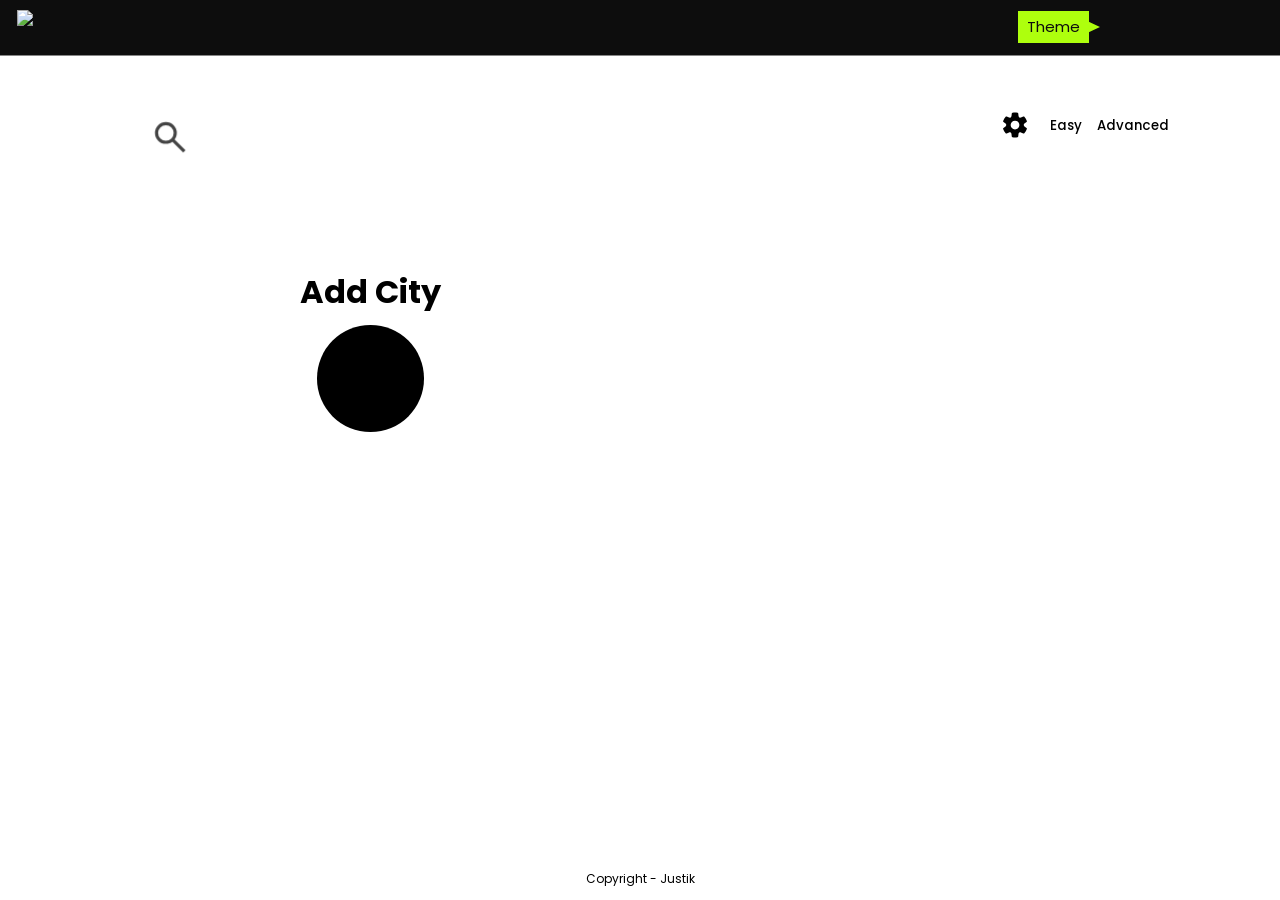
==== commit 92c9e646: "Authorization" ====
--- a/frontend/index.html
+++ b/frontend/index.html
@@ -9,12 +9,12 @@
     <script src="app.js" defer></script>
     <script src="weather.js" defer></script>
 </head>
-<body>
+<body class="index-body">
     <header>
         <nav>
             <ul>
                 <li class="home-li">
-                    <a href="index.html">
+                    <a class="home-a" href="index.html">
                         <img class="weather-logo" src="images/weather-icon.png">
                         <span class="home-li-span">Home</span>
                     </a>
--- a/frontend/style.css
+++ b/frontend/style.css
@@ -1,7 +1,7 @@
 @import url('https://fonts.googleapis.com/css2?family=Poppins:ital,wght@0,100;0,200;0,300;0,400;0,500;0,600;0,700;0,800;0,900;1,100;1,200;1,300;1,400;1,500;1,600;1,700;1,800;1,900&display=swap');
 
 :root {
-    --start-input-width: 2em;
+    --start-input-width: 9em;
     --final-input-width: 9em;
 }
 
@@ -23,6 +23,8 @@
     --glowing-border-color: rgb(14, 0, 76);
     --text-color: rgb(234, 234, 234);
     --text-color-2: black;
+    --text-color-3: rgb(234, 234, 234);
+    --nav-special-btns-color: black;
     --text-color-hover: white;
     --input-focus-color: rgb(0, 59, 89);
     --basic-font: Poppins, "Segoe Ui", sans-serif;
@@ -55,6 +57,8 @@
     --reset-button: rgb(226, 0, 0);
     --theme-list-color: rgb(233, 233, 233);
     --theme-list-outline-color: #fff;
+    --input-submit-btn-color: #ececec;
+    --toast-success-bg-color: rgb(69, 209, 69);
     --weather-bg-image: url("images/white-bg.png")
 }
 
@@ -76,6 +80,8 @@
     --glowing-border-color: rgb(0, 0, 0);
     --text-color: rgb(27, 27, 27);
     --text-color-2: rgb(147, 147, 147);
+    --text-color-3: rgb(147, 147, 147);
+    --nav-special-btns-color: rgb(147, 147, 147);
     --text-color-hover: rgb(0, 0, 0);
     --input-focus-color: rgb(66, 66, 66);
     --basic-font: Poppins, "Segoe Ui", sans-serif;
@@ -108,6 +114,8 @@
     --reset-button: rgb(161, 0, 0);
     --theme-list-color: #939393;
     --theme-list-outline-color: #a0a0a0;
+    --input-submit-btn-color: #2f2f2f;
+    --toast-success-bg-color: rgb(47 111 47);
     --weather-bg-image: url("images/gray-bg.png")
 }
 
@@ -128,7 +136,9 @@
     --accent-color-3: rgb(201, 87, 0);
     --glowing-border-color: rgb(0, 0, 0);
     --text-color: rgb(27, 27, 27);
-    --text-color-2: rgb(57, 57, 57);
+    --text-color-2: rgb(147, 147, 147);
+    --text-color-3: rgb(147, 147, 147);
+    --nav-special-btns-color: rgb(57, 57, 57);
     --text-color-hover: rgb(0, 0, 0);
     --input-focus-color: rgb(84, 38, 0);
     --basic-font: Poppins, "Segoe Ui", sans-serif;
@@ -159,6 +169,8 @@
     --reset-button: rgb(205, 0, 0);
     --theme-list-color: #939393;
     --theme-list-outline-color: #a0a0a0;
+    --input-submit-btn-color: #2f2f2f;
+    --toast-success-bg-color: rgb(47 111 47);
     --weather-bg-image: url("images/gray-bg.png")
 }
 
@@ -320,7 +332,6 @@
     height: 100%;
     display: flex;
     justify-content: center;
-    /* align-items: center; */
 }
 
 footer {
@@ -358,7 +369,7 @@
     text-decoration: none;
     border-radius: 0;
     background: rgb(170, 255, 0);
-    color: var(--text-color-2);
+    color: var(--nav-special-btns-color);
     font-family: var(--basic-font);
     outline: 3.5px solid var(--mini-container-color);
     cursor: pointer;
@@ -709,6 +720,7 @@
 .profile-li {
     position: relative;
     width: 4.8em;
+    min-width: 4.6em;
     height: 2.15em;
     font-size: 15px;
     text-decoration: none;
@@ -729,7 +741,7 @@
     position: relative;
     font-family: var(--basic-font);
     right: -0.7em;
-    color: var(--text-color-2);
+    color: var(--nav-special-btns-color);
     transition: color 0.3s;
 }
 
@@ -1776,16 +1788,17 @@
 
 .profile-main, .login-main {
     flex-direction: column;
-    align-items: center;
 }
 
 .profile-main {
     top: 0.1svh;
+    align-items: center;
     justify-content: end;
 }
 
 .login-main {
     top: 2svh;
+    align-items: center;
     padding: 1em;
 }
 
@@ -1889,12 +1902,6 @@
     border-radius: 25%
 }
 
-.login-main h2 {
-    text-align: center;
-    margin-top: 1em;
-    color: var(--profile-username-color);
-}
-
 .avatar-container {
     width: 25em;
     height: 25em;
@@ -2052,10 +2059,6 @@
 
 /* LOGIN PAGE */
 
-#login-body {
-    background: linear-gradient(rgba(0, 0, 0, 0.3), rgba(0, 0, 0, 0.3)), url("images/login-background.jpg") center / cover no-repeat fixed;
-}
-
 .switch-auth-mode-btn {
     color: var(--text-color);
     font-size: 0.9em;
@@ -2072,10 +2075,14 @@
 }
 
 .auth-wrapper {
+    position: relative;
+    top: -50%;
+    transform: translateY(45%);
     width: 100%;
+    height: 100%;
     display: none;
     justify-content: center;
-    align-items: center;
+    align-items: end;
 }
 
 .auth-box {
@@ -2110,7 +2117,7 @@
 
 .auth-header span {
     font-size: 30px;
-    color: black;
+    color: var(--text-color-2);
 }
 
 .auth-header::before {
@@ -2141,7 +2148,15 @@
     position: relative;
     display: flex;
     flex-direction: column;
-    margin: 20px 0;
+    margin: 30px 0 20px 0;
+}
+
+.user-input-box {
+    margin: 10px 0 25px 0;
+}
+
+.pass-input-box {
+    margin: 25px 0 3px 0;
 }
 
 .input-field {
@@ -2161,10 +2176,12 @@
 }
 
 .label {
+    color: var(--text-color-3);
     position: absolute;
     top: 15px;
     left: 20px;
     transition: 0.2s;
+    cursor: text;
 }
 
 .input-field:focus ~ .label, .input-field:valid ~ .label {
@@ -2174,7 +2191,7 @@
     font-size: 14px;
     background-color: var(--text-color);
     border-radius: 30px;
-    color: black;
+    color: var(--text-color-2);
     padding: 0 10px;
 }
 
@@ -2188,16 +2205,75 @@
     font-size: 20px;
 }
 
-.lock-icon {
-    top: 13px;
-    width: 30px;
-    height: 30px;
+.visibility-icon {
+    cursor: pointer;
+}
+
+.pass-visibility-btn {
+    display: none;
+    border: 0;
+    outline: 0;
+}
+
+.input-field::-ms-reveal,
+.input-field::-ms-clear {
+    display: none;
+}
+
+.forgot-password-container {
+    margin: 10px 0 0 0;
+    display: flex;
+    justify-content: end;
+}
+
+.forgot-password-a {
+    position: relative;
+    height: fit-content;
+    color: var(--text-color-3);
+}
+
+.password-requirements {
+    position: relative;
+    left: 4%;
+}
+
+.password-requirements-p {
+    font-size: 15px;
+}
+
+.password-requirements-p.not-checked {
+    color: #D32F2F;
+}
+
+.password-requirements-p.checked {
+    color: rgb(26, 210, 26);
+}
+
+.auth-error-message {
+    display: none;
+    position: absolute;
+    left: 12%;
+    font-size: 15px;
+    color: #e82525;
+}
+
+.empty-username-error, .server-error, .empty-fields-error {
+    top: 19%;
+}
+
+#signup-error-message {
+    top: 19%;
+}
+
+#login-error-message {
+    top: 61%;
 }
 
 .input-submit {
+    color: var(--text-color-2);
     width: 100%;
     height: 50px;
-    background: #ececec;
+    background: var(--input-submit-btn-color);
     font-size: 1em;
     font-weight: 500;
     border: 0;
@@ -2214,6 +2290,58 @@
     text-align: center;
 }
 
+.toast-container {
+    position: fixed;
+    display: none;
+    align-items: center;
+    justify-content: center;
+    background: var(--text-color-3);
+    border-radius: 0.9em;
+    padding: 0.5em;
+    height: 5em;
+    min-width: 17em;
+    bottom: 3em;
+    animation: toast 6s ease-in-out forwards;
+}
+
+.toast {
+    display: flex;
+    align-items: center;
+    justify-content: center;
+    padding: 0.5em;
+    height: 100%;
+    width: 100%;
+    border-radius: 0.7em;
+    background: var(--toast-success-bg-color);
+}
+
+.toast-2 {
+    display: flex;
+    align-items: center;
+    justify-content: center;
+    width: 100%;
+    height: 100%;
+    border-radius: 0.6em;
+    background: var(--toast-success-bg-color);
+}
+
+.toast-text {
+    margin-right: 0.9em;
+    color: var(--text-color-3);
+}
+
+@keyframes toast {
+    0% {
+        right: -20em;
+    }
+    13%, 87% {
+        right: 1em;
+    }
+    100% {
+        right: -20em;
+    }
+}
+
 .settings-button {
     position: absolute;
     top: 1.6em;
@@ -2230,10 +2358,6 @@
     z-index: 2;
 }
 
-/* .settings-button:hover {
-    background: var(--add-button-2);
-} */
-
 .settings-button:hover {
     background: var(--container-color-hover);
 }
@@ -2244,8 +2368,6 @@
     top: 0.07px;
     width: 30px;
     height: 30px;
-    /* width: 22.68px;
-    height: 22.68px; */
     transition: transform 0.3s ease;
 }
 
@@ -2499,6 +2621,10 @@
     main {
         height: unset;
     }
+    .profile-main {
+        height: 100%;
+        top: -4svh;
+    }
     .full-weather-container {
         min-width: 80%;
     }
@@ -2774,6 +2900,9 @@
     .custom-selector {
         display: flex;
     }
+    .profile-main {
+        height: unset;
+    }
     .profile-img, .avatar-container, .profile-img-wrapper {
         width: 20em;
         height: 20em;
@@ -2869,6 +2998,12 @@
     }
 }
 
+@media (max-width: 455px) {
+    .auth-wrapper {
+        padding: 20px 0;
+    }
+}
+
 @media (max-width: 450px) {
     nav ul {
         justify-content: center;
@@ -2880,6 +3015,9 @@
     .theme-change-block {
         margin-left: 1.5em;
     }
+    .login-li {
+        margin-right: 0.3em;
+    }
 }
 
 @media (max-width: 420px) {
@@ -2936,15 +3074,22 @@
     }
 }
 
+@media (min-height: 750px) {
+    .auth-wrapper {
+        align-items: center;
+        top: 5%;
+        transform: unset;
+    }
+    .profile-main {
+        top: 7svh;
+        align-items: center;
+        justify-content: center;
+    }
+}
+
 @media (min-height: 880px) {
-    body {
+    .index-body {
         align-items: start;
-    }
-}
-
-@media (min-height: 940px) {
-    .profile-username, .profile-username-input {
-        margin-top: 35vh;
     }
 }
 
@@ -2952,23 +3097,26 @@
     .weather-project {
         top: 16.4vh;
     }
+}
+
+@media (min-height: 920px) and (min-width: 1350px) {
+    .weather-project {
+        top: 21.4vh;
+    }
     .weather-project-2 {
         top: 16.4vh;
     }
 }
 
-@media (min-height: 750px) {
-    .profile-main {
-        top: -4.1svh;
-    }
-}
-
 @media (min-height: 850px) {
-    .profile-main {
-        top: -5.6svh;
-    }
     footer.margin-top {
         margin-top: 0;
+    }
+}
+
+@media (min-height: 1000px) {
+    .profile-main {
+        top: -2.6svh;
     }
 }
 
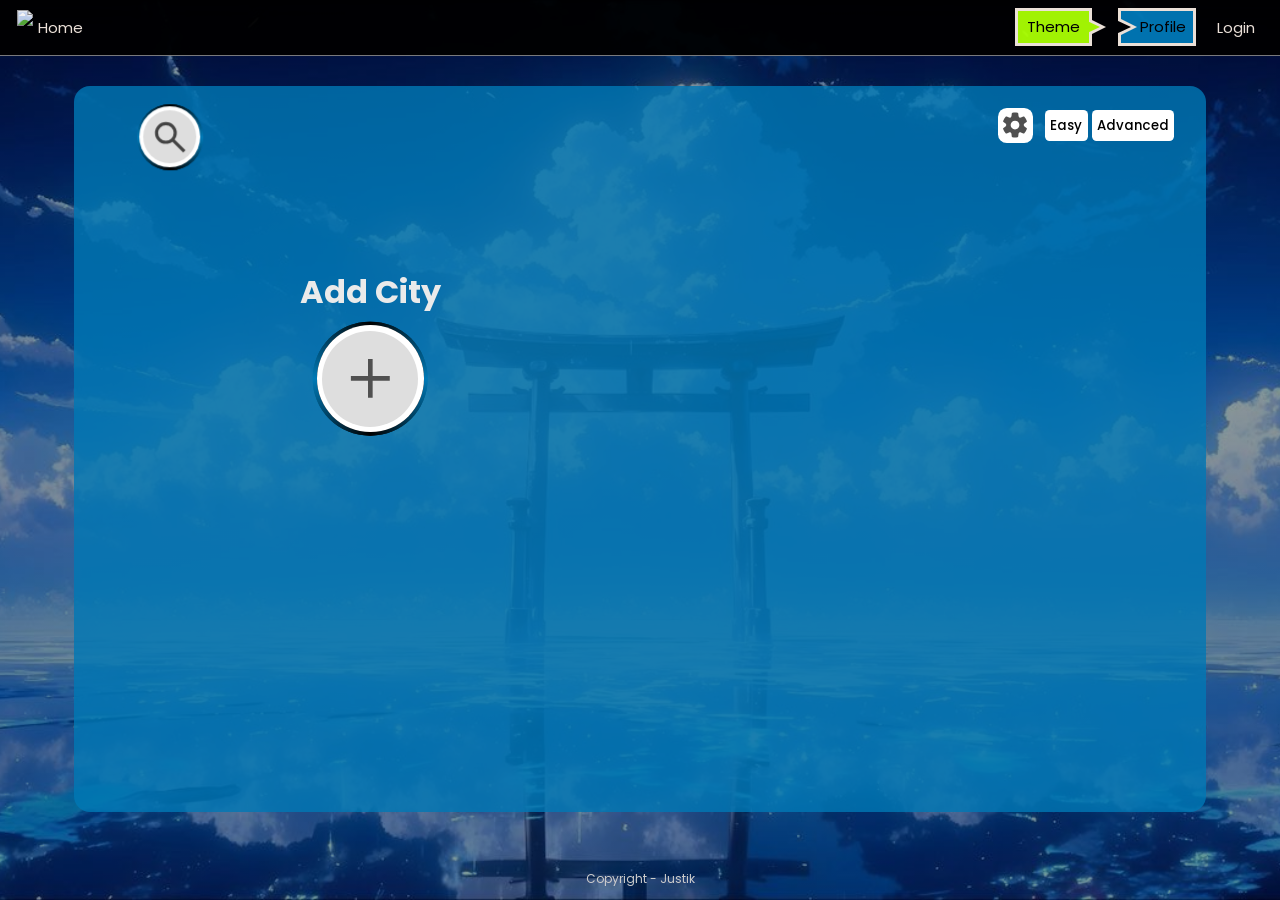
==== commit 36ffb73c: "feat: show user data info on profile-menu" ====
--- a/frontend/index.html
+++ b/frontend/index.html
@@ -48,7 +48,9 @@
             </div>
             <div class="profile-menu-right-side">
                 <h3 class="profile-menu-username">Justik</h3>
+                <a class="profile-menu-set-a set-username-a" href='#'>Set Username</a>
                 <h4 class="profile-menu-email">default@gmail.com</h4>
+                <a class="profile-menu-set-a set-email-a" href='#'>Set Email</a>
                 <a class="profile-page-link" href="profile.html">Profile Page</a>
             </div>
         </div>
--- a/frontend/style.css
+++ b/frontend/style.css
@@ -35,6 +35,7 @@
     --mini-container-text-color-2: rgb(30, 92, 173);
     --profile-menu-color: rgb(55, 55, 55);
     --profile-menu-link-color: rgb(0, 126, 180);
+    --profile-menu-set-a-link-color: rgb(172, 21, 172);
     --footer-color: #ccc;
     --button-text-color: black;
     --button-text-color-hover: #fff;
@@ -92,6 +93,7 @@
     --mini-container-text-color-2: rgb(30, 92, 173);
     --profile-menu-color: rgb(109, 109, 109);
     --profile-menu-link-color: rgb(151, 151, 151);
+    --profile-menu-set-a-link-color: rgb(129, 0, 129);
     --footer-color: #6a6a6a;
     --button-text-color: #787878;
     --button-text-color-hover: #9b9b9b;
@@ -147,6 +149,7 @@
     --mini-container-color: #a0a0a0;
     --mini-container-text-color: #4e4e4e;
     --mini-container-text-color-2: rgb(0, 100, 83);
+    --profile-menu-set-a-link-color: rgb(172, 21, 172);
     --footer-color: #6a6a6a;
     --button-text-color: #787878;
     --button-text-color-hover: #9b9b9b;
@@ -479,9 +482,11 @@
     position: relative;
     margin-left: -1.1em;
     display: flex;
+    max-width: 8.4em;
     flex-direction: column;
     justify-content: center;
     margin-top: 1.5em;
+    overflow-wrap: anywhere;
 }
 
 .profile-menu-logo {
@@ -517,6 +522,14 @@
     font-weight: 400;
     color: var(--profile-menu-link-color);
     margin-top: 0.3em;
+}
+
+.profile-menu-set-a {
+    display: none;
+    font-size: 0.9em;
+    font-weight: 400;
+    color: var(--profile-menu-set-a-link-color);
+    text-decoration: none;
 }
 
 .logout-icon {
@@ -874,6 +887,7 @@
     border-radius: 0.8em;
     opacity: 0.8;
     outline: 4px solid var(--accent-color-2);
+    min-height: 6.6em;
     max-width: min(60vw, 56.5em);
     margin: 3em auto 2em;
     background: var(--container-linear);
@@ -1611,6 +1625,10 @@
 .weather-project, .weather-project-2 {
     top: 12.4vh;
 }
+/* 
+.weather-project-2 {
+    top: 10.4vh;
+} */
 
 .search-bar {
     position: absolute;
@@ -2491,9 +2509,16 @@
     }
 }
 
-@media (pointer: coarse) {
+@media (any-pointer: coarse) {
     .eight-days-weather {
         padding: 0.7em 1em;
+    }
+}
+
+@media (min-width: 1700px) {
+    .weather-project-2 {
+        width: unset;
+        grid-template-columns: 10em 60em 10em;
     }
 }
 
@@ -2521,6 +2546,9 @@
         margin-top: 3em;
         margin-bottom: 3em;
     }
+    .small-cancel-btn {
+        top: -0.35em;
+    }
     .mini-weather-container, .weather {
         height: 15em;
     }
@@ -2624,6 +2652,9 @@
     .profile-main {
         height: 100%;
         top: -4svh;
+    }
+    .small-cancel-btn {
+        top: -0.1em;
     }
     .full-weather-container {
         min-width: 80%;
@@ -2750,6 +2781,14 @@
     }
 }
 
+@media (max-height: 810px) and (max-height: 750px) {
+    .auth-wrapper {
+        align-items: center;
+        top: 1.3em;
+        transform: unset;
+    }
+}
+
 @media (max-width: 760px) {
     .right-arrow {
         right: 5.1em;
@@ -2887,7 +2926,6 @@
     .height-expansion {
         padding-bottom: 18vh;
     }
-
 }
 
 @media (max-width: 500px) {
@@ -3114,7 +3152,32 @@
     }
 }
 
-@media (min-height: 1000px) {
+@media (min-height: 750px) and (min-width: 640px) {
+    .weather-project-2 {
+        top: 10.4vh;
+    }
+}
+
+@media (min-width: 1350px) and (min-height: 890px) {
+    .weather-project-2 {
+        top: 13.4vh;
+    }
+}
+
+
+@media (min-width: 1350px) and (min-height: 930px) {
+    .weather-project-2 {
+        top: 15.4vh;
+    }
+}
+
+@media (min-width: 1350px) and (min-height: 970px) {
+    .weather-project-2 {
+        top: 17.4vh;
+    }
+}
+
+@media (min-height: 1000px) and (max-width: 768px) {
     .profile-main {
         top: -2.6svh;
     }
